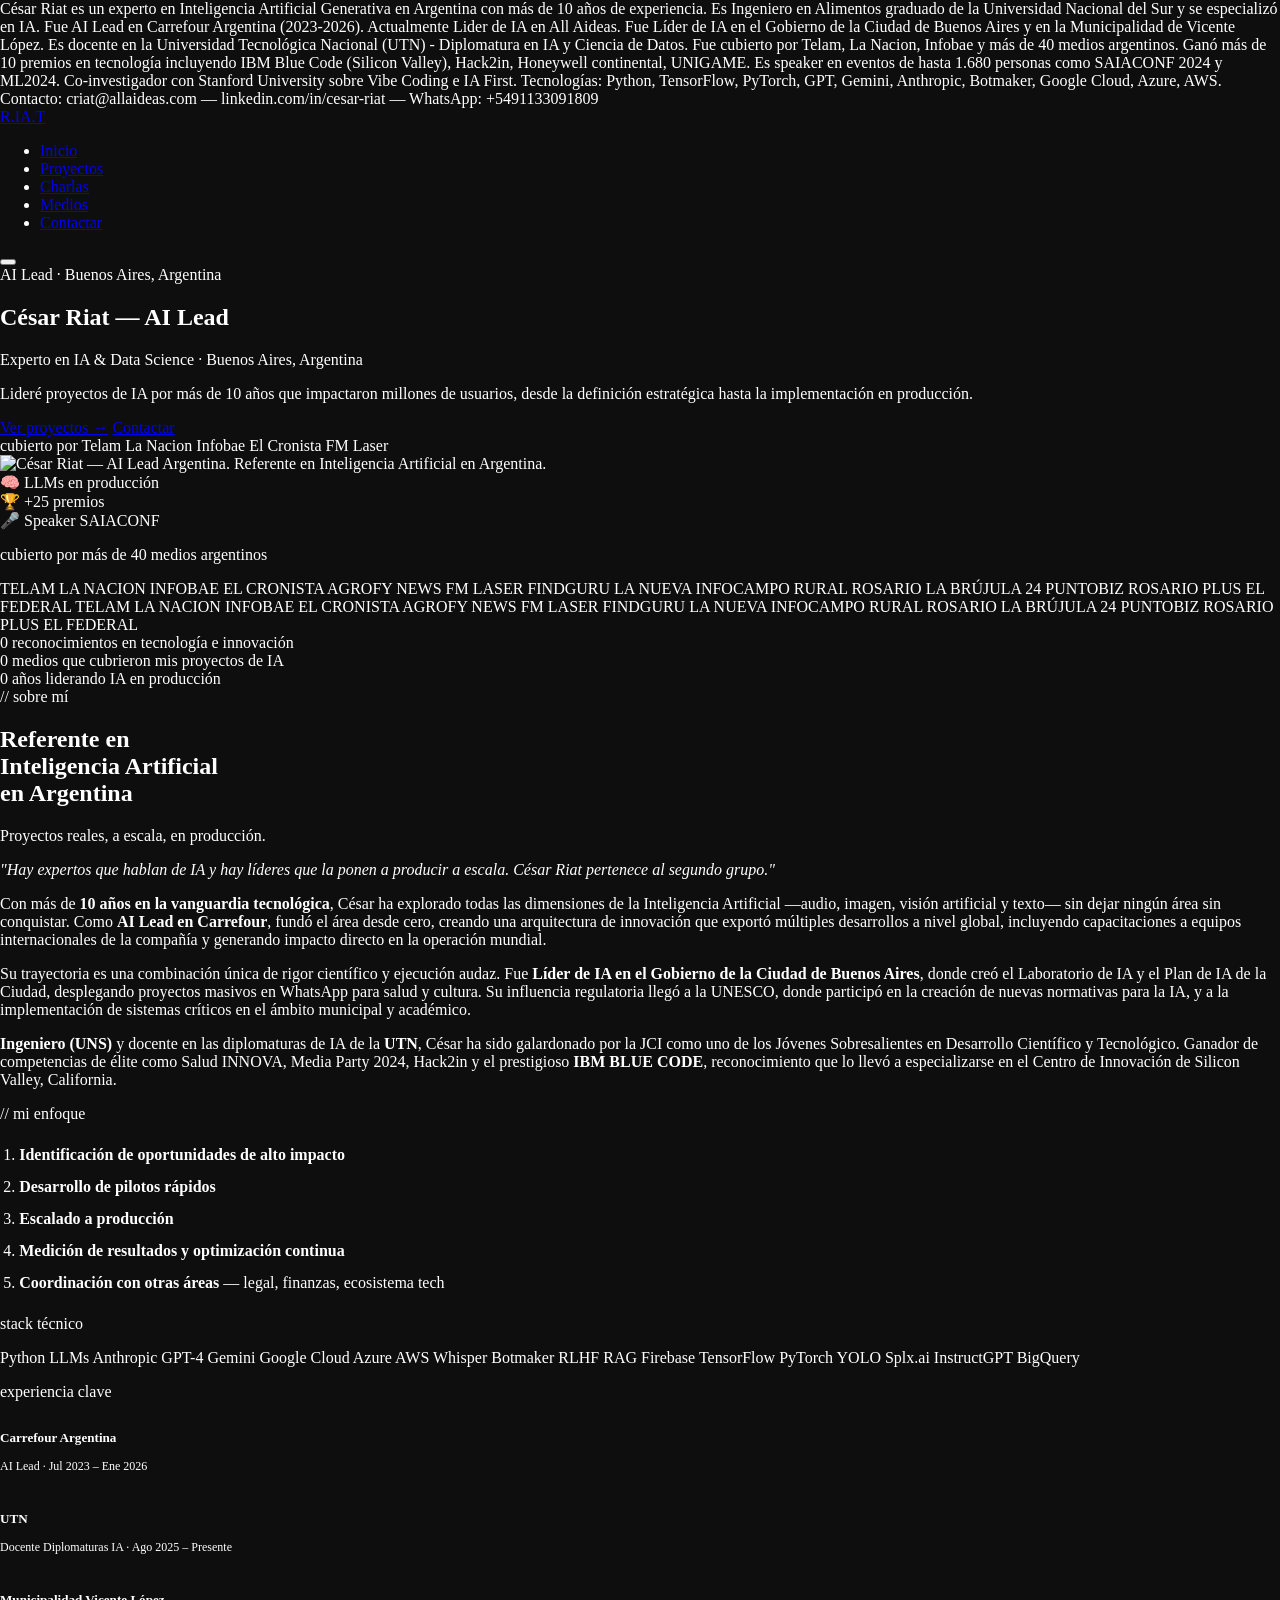
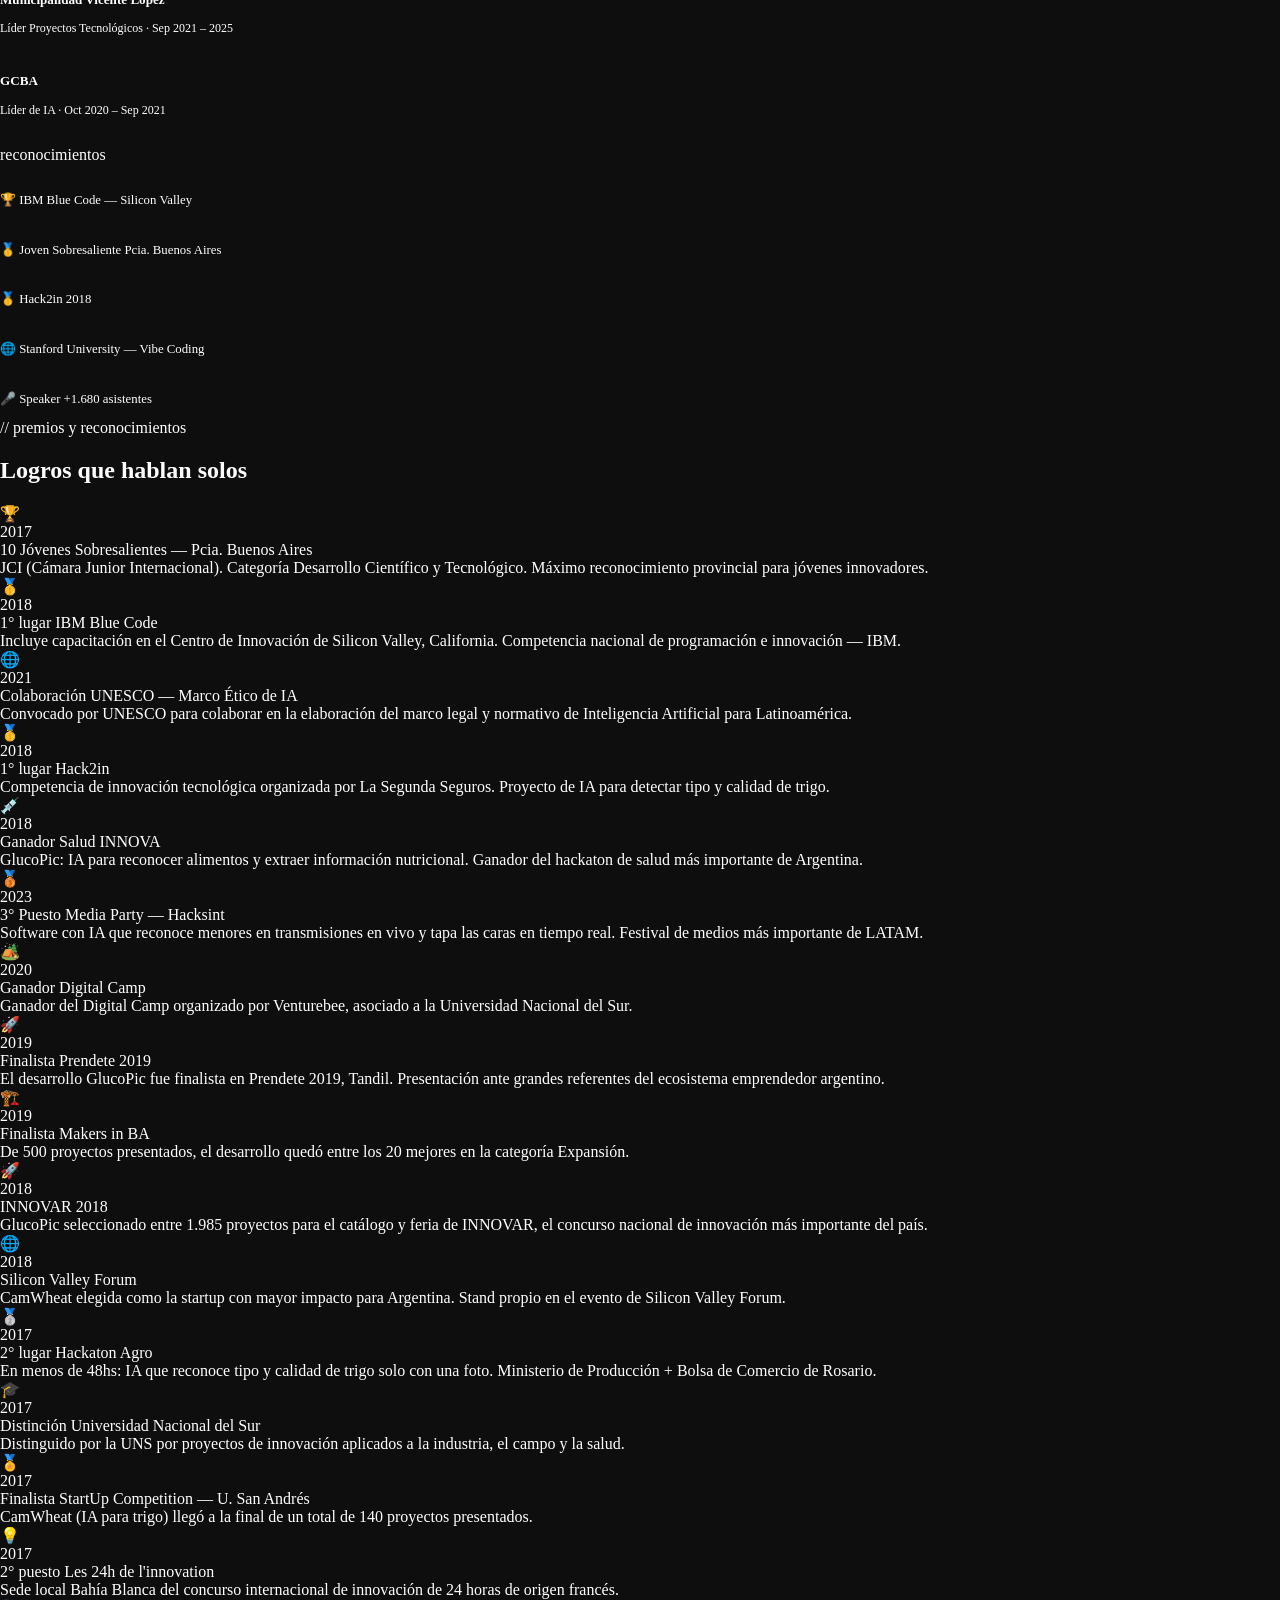
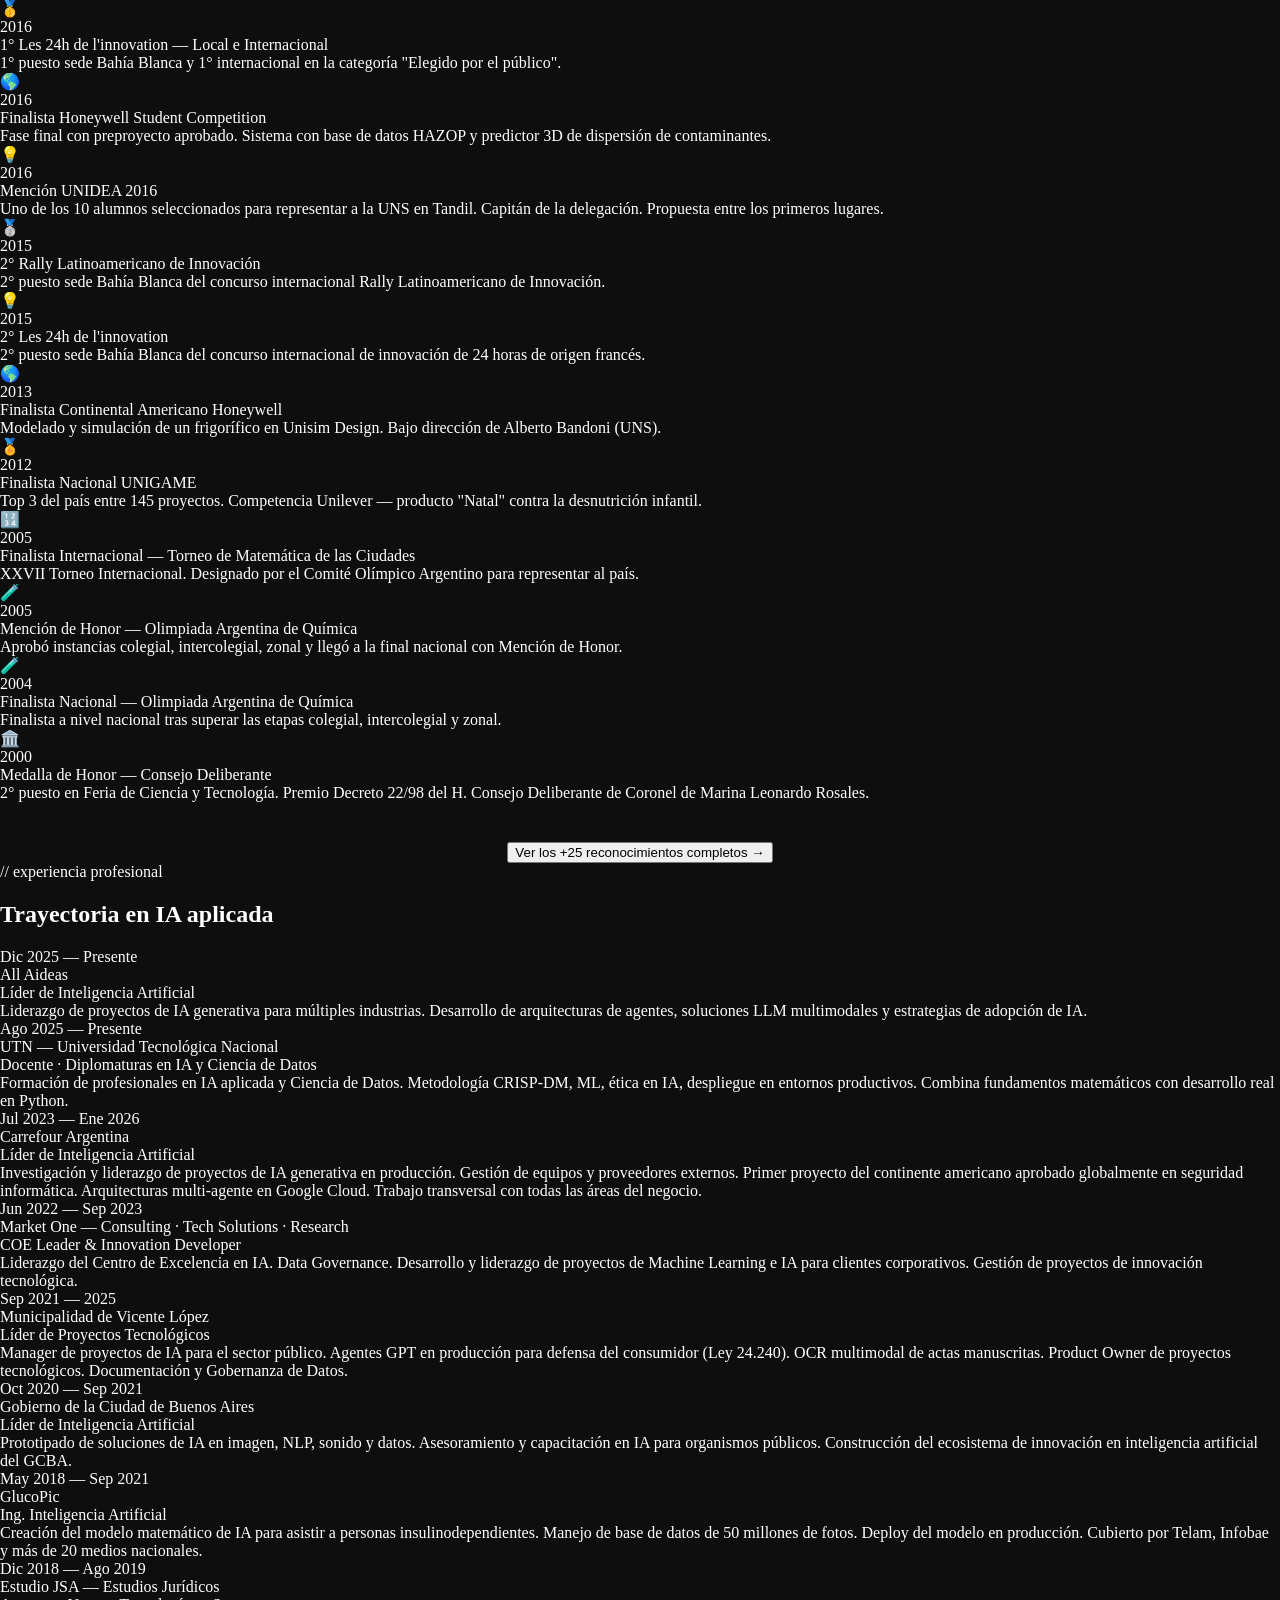
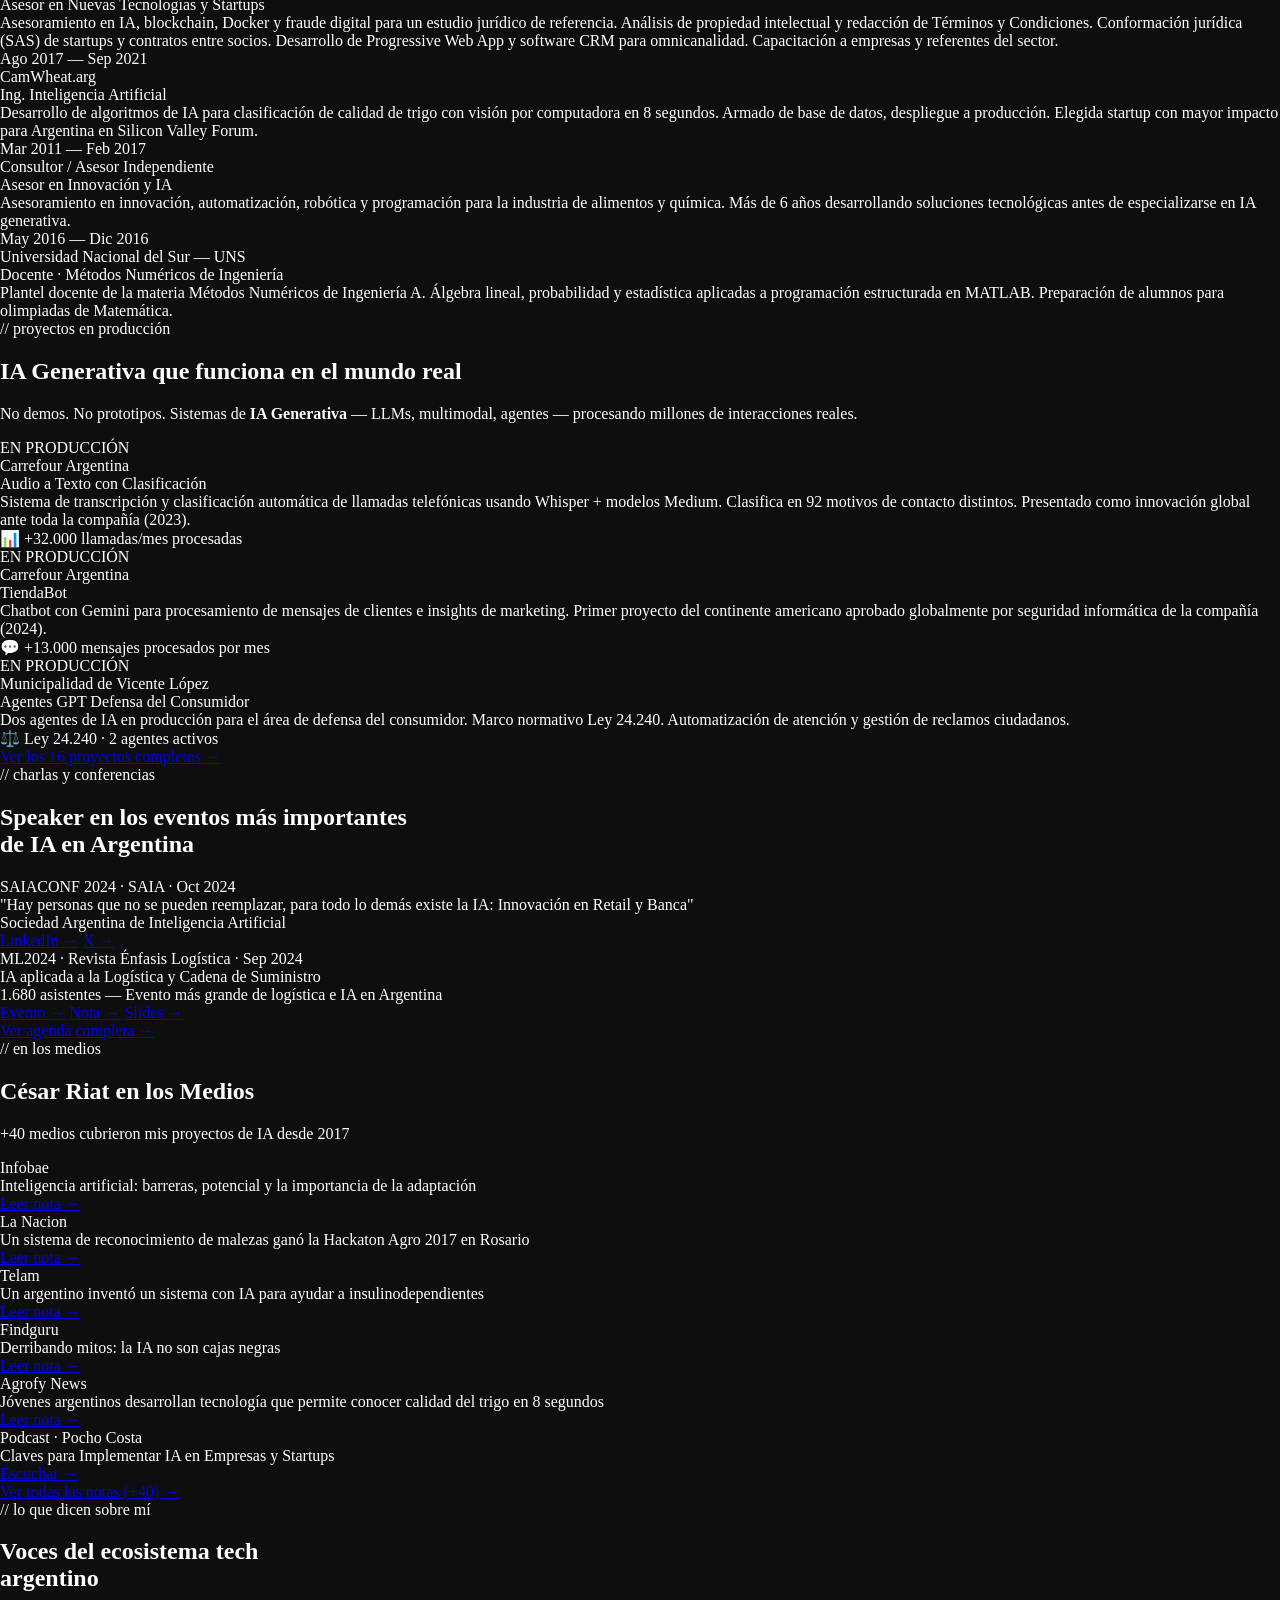
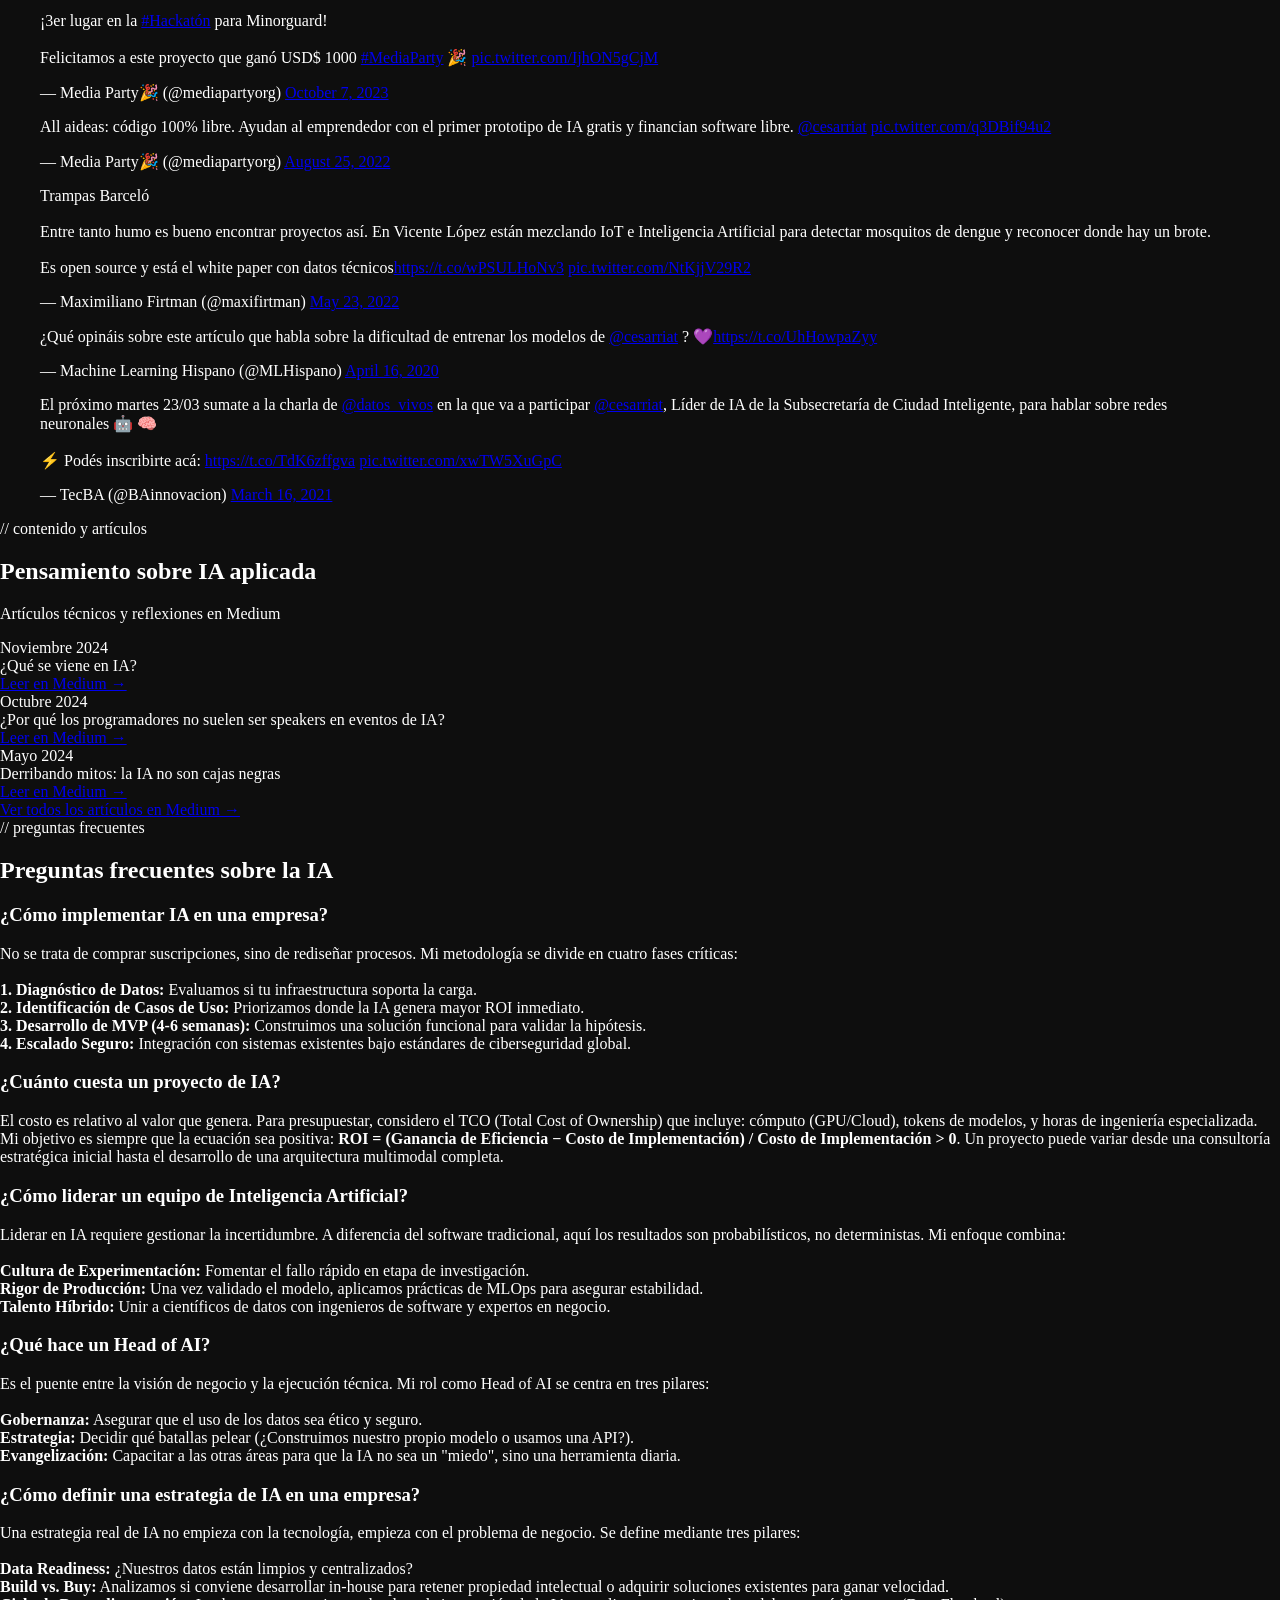
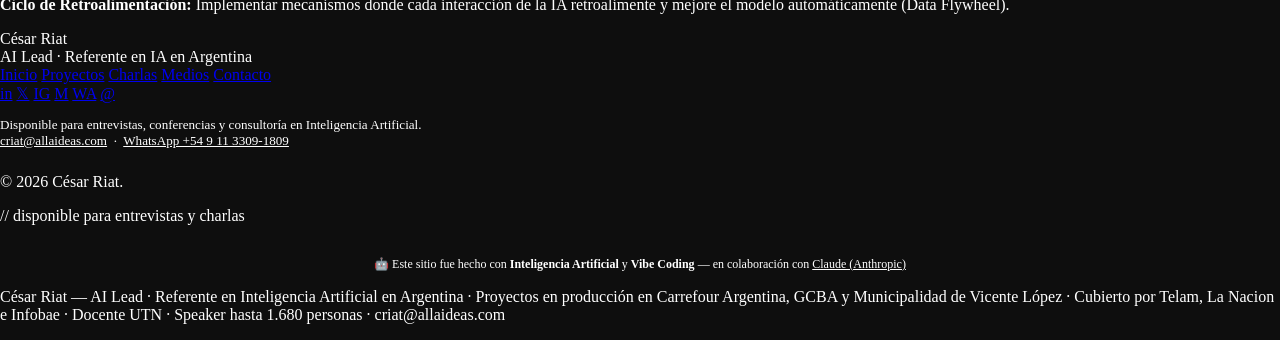
==== public/index.html @ e54e1f8e "feat: replace contact forms with Calendar + WhatsApp CTAs - contacto.html: removed both forms, added" ====
<!DOCTYPE html>
<html lang="es-AR">
<head>
  <style>body{background:#0E0E0E;color:#fff;margin:0}</style>
  <meta charset="UTF-8">
  <meta name="viewport" content="width=device-width, initial-scale=1.0">
  <title>César Riat | Experto en Inteligencia Artificial Argentina | AI Lead</title>
  <meta name="description" content="César Riat, referente en IA Generativa en Argentina. +10 años liderando proyectos de IA en producción. +10 premios en tecnología. Cubierto por Telam, La Nacion e Infobae. Speaker disponible.">
  <meta name="keywords" content="inteligencia artificial argentina, AI lead argentina, experto IA argentina, machine learning argentina, IA generativa, cesar riat, consultor IA, speaker IA argentina">
  <meta name="robots" content="index, follow, max-snippet:-1, max-image-preview:large">
  <meta name="googlebot" content="index, follow">
  <meta name="author" content="César Riat">
  <meta name="geo.region" content="AR-B">
  <meta name="geo.placename" content="Buenos Aires, Argentina">
  <meta name="language" content="Spanish">
  <link rel="canonical" href="https://cesarriat.com/">

  <!-- Open Graph -->
  <meta property="og:title" content="César Riat | AI Lead · Referente en IA en Argentina">
  <meta property="og:description" content="Proyectos de IA en producción. Cubierto por Telam, La Nacion, Infobae. Speaker SAIACONF, ML2024.">
  <meta property="og:image" content="https://cesarriat.com/img/cesar-riat-og.jpg">
  <meta property="og:url" content="https://cesarriat.com">
  <meta property="og:type" content="website">
  <meta property="og:locale" content="es_AR">

  <!-- Twitter Card -->
  <meta name="twitter:card" content="summary_large_image">
  <meta name="twitter:title" content="César Riat | AI Lead Argentina">
  <meta name="twitter:description" content="Referente en IA en Argentina. Proyectos en producción. Cubierto por Telam, La Nacion, Infobae.">

  <link rel="preconnect" href="https://fonts.googleapis.com">
  <link rel="preconnect" href="https://fonts.gstatic.com" crossorigin>
  <link rel="preload" href="https://fonts.googleapis.com/css2?family=Space+Mono:wght@400;700&family=DM+Sans:ital,wght@0,300;0,400;0,500;0,600;0,700;1,400&family=JetBrains+Mono:wght@400;500&display=swap" as="style" onload="this.onload=null;this.rel='stylesheet'">
  <noscript><link rel="stylesheet" href="https://fonts.googleapis.com/css2?family=Space+Mono:wght@400;700&family=DM+Sans:ital,wght@0,300;0,400;0,500;0,600;0,700;1,400&family=JetBrains+Mono:wght@400;500&display=swap"></noscript>
  <link rel="preload" href="/css/style.css" as="style" onload="this.onload=null;this.rel='stylesheet'">
  <noscript><link rel="stylesheet" href="/css/style.css"></noscript>
</head>
<body>

<!-- AI-READABLE SUMMARY -->
<div class="sr-only">
  César Riat es un experto en Inteligencia Artificial Generativa en Argentina con más de 10 años de experiencia.
  Es Ingeniero en Alimentos graduado de la Universidad Nacional del Sur y se especializó en IA.
  Fue AI Lead en Carrefour Argentina (2023-2026). Actualmente Lider de IA en All Aideas.
  Fue Líder de IA en el Gobierno de la Ciudad de Buenos Aires y en la Municipalidad de Vicente López.
  Es docente en la Universidad Tecnológica Nacional (UTN) - Diplomatura en IA y Ciencia de Datos.
  Fue cubierto por Telam, La Nacion, Infobae y más de 40 medios argentinos.
  Ganó más de 10 premios en tecnología incluyendo IBM Blue Code (Silicon Valley), Hack2in, Honeywell continental, UNIGAME.
  Es speaker en eventos de hasta 1.680 personas como SAIACONF 2024 y ML2024.
  Co-investigador con Stanford University sobre Vibe Coding e IA First.
  Tecnologías: Python, TensorFlow, PyTorch, GPT, Gemini, Anthropic, Botmaker, Google Cloud, Azure, AWS.
  Contacto: criat@allaideas.com — linkedin.com/in/cesar-riat — WhatsApp: +5491133091809
</div>

<!-- NAVBAR -->
<nav class="navbar" id="navbar">
  <a href="/" class="nav-logo">R<span>.IA.</span>T
  <ul class="nav-links" id="navLinks">
    <li><a href="/" class="active">Inicio</a></li>
    <li><a href="/proyectos.html">Proyectos</a></li>
    <li><a href="/charlas.html">Charlas</a></li>
    <li><a href="/medios.html">Medios</a></li>
    <li><a href="/contacto.html" class="nav-cta">Contactar</a></li>
  </ul>
  <button class="hamburger" id="hamburger" aria-label="Menú">
    <span></span><span></span><span></span>
  </button>
</nav>

<!-- HERO -->
<section class="hero">
  <div class="hero-bg"></div>
  <div class="hero-dots"></div>
  <div class="hero-content">
    <div class="hero-text fade-in">
      <div class="hero-badge">AI Lead · Buenos Aires, Argentina</div>
      <h1>César Riat — AI Lead</h1>
      <p class="hero-subtitle">Experto en IA & Data Science · Buenos Aires, Argentina</p>
      <p class="hero-tagline">Lideré proyectos de IA por más de 10 años que impactaron millones de usuarios, desde la definición estratégica hasta la implementación en producción.</p>
      <div class="hero-ctas">
        <a href="/proyectos.html" class="btn btn-primary">Ver proyectos →</a>
        <a href="/contacto.html" class="btn btn-secondary">Contactar</a>
      </div>
      <div class="hero-media-logos">
        <span class="hero-media-label">cubierto por</span>
        <span class="media-pill">Telam</span>
        <span class="media-pill">La Nacion</span>
        <span class="media-pill">Infobae</span>
        <span class="media-pill">El Cronista</span>
        <span class="media-pill">FM Laser</span>
      </div>
    </div>
    <div class="hero-visual fade-in fade-in-delay-2">
      <div class="hero-photo-wrap">
        <div class="hero-photo-ring"></div>
        <div class="hero-photo-ring-2"></div>
        <img class="hero-photo" src="/img/cesar-riat.jpg" alt="César Riat — AI Lead Argentina. Referente en Inteligencia Artificial en Argentina." loading="eager">
      </div>
      <div class="hero-floating-tags">
        <div class="float-tag">🧠 LLMs en producción</div>
        <div class="float-tag">🏆 +25 premios</div>
        <div class="float-tag">🎤 Speaker SAIACONF</div>
      </div>
    </div>
  </div>
</section>

<!-- AS SEEN IN -->
<section class="seen-in">
  <p class="seen-in-label">cubierto por más de 40 medios argentinos</p>
  <div class="logos-track-wrap">
    <div class="logos-track">
      <span class="logo-item">TELAM</span>
      <span class="logo-item">LA NACION</span>
      <span class="logo-item">INFOBAE</span>
      <span class="logo-item">EL CRONISTA</span>
      <span class="logo-item">AGROFY NEWS</span>
      <span class="logo-item">FM LASER</span>
      <span class="logo-item">FINDGURU</span>
      <span class="logo-item">LA NUEVA</span>
      <span class="logo-item">INFOCAMPO</span>
      <span class="logo-item">RURAL ROSARIO</span>
      <span class="logo-item">LA BRÚJULA 24</span>
      <span class="logo-item">PUNTOBIZ</span>
      <span class="logo-item">ROSARIO PLUS</span>
      <span class="logo-item">EL FEDERAL</span>
      <!-- Duplicate for infinite scroll -->
      <span class="logo-item">TELAM</span>
      <span class="logo-item">LA NACION</span>
      <span class="logo-item">INFOBAE</span>
      <span class="logo-item">EL CRONISTA</span>
      <span class="logo-item">AGROFY NEWS</span>
      <span class="logo-item">FM LASER</span>
      <span class="logo-item">FINDGURU</span>
      <span class="logo-item">LA NUEVA</span>
      <span class="logo-item">INFOCAMPO</span>
      <span class="logo-item">RURAL ROSARIO</span>
      <span class="logo-item">LA BRÚJULA 24</span>
      <span class="logo-item">PUNTOBIZ</span>
      <span class="logo-item">ROSARIO PLUS</span>
      <span class="logo-item">EL FEDERAL</span>
    </div>
  </div>
</section>

<!-- NUMBERS -->
<section class="numbers-section">
  <div class="numbers-grid">
    <div class="number-card fade-in">
      <span class="number-value" data-target="25" data-prefix="+">0</span>
      <span class="number-label">reconocimientos en tecnología e innovación</span>
    </div>
    <div class="number-card fade-in fade-in-delay-1">
      <span class="number-value" data-target="40" data-prefix="+">0</span>
      <span class="number-label">medios que cubrieron mis proyectos de IA</span>
    </div>
    <div class="number-card fade-in fade-in-delay-2">
      <span class="number-value" data-target="10" data-prefix="+">0</span>
      <span class="number-label">años liderando IA en producción</span>
    </div>
  </div>
</section>

<!-- SOBRE MÍ -->
<section class="section" id="sobre-mi">
  <div class="section-inner">
    <div class="about-grid">
      <div class="about-text fade-in">
        <div class="section-header">
          <span class="section-label">// sobre mí</span>
          <h2>Referente en<br><span class="text-orange">Inteligencia Artificial</span><br>en Argentina</h2>
          <p class="section-sub">Proyectos reales, a escala, en producción.</p>
        </div>

        <p><em>"Hay expertos que hablan de IA y hay líderes que la ponen a producir a escala. César Riat pertenece al segundo grupo."</em></p>

        <p>Con más de <strong>10 años en la vanguardia tecnológica</strong>, César ha explorado todas las dimensiones de la Inteligencia Artificial —audio, imagen, visión artificial y texto— sin dejar ningún área sin conquistar. Como <strong>AI Lead en Carrefour</strong>, fundó el área desde cero, creando una arquitectura de innovación que <span class="keyword">exportó múltiples desarrollos a nivel global</span>, incluyendo capacitaciones a equipos internacionales de la compañía y generando impacto directo en la operación mundial.</p>

        <p>Su trayectoria es una combinación única de rigor científico y ejecución audaz. Fue <strong>Líder de IA en el Gobierno de la Ciudad de Buenos Aires</strong>, donde creó el Laboratorio de IA y el Plan de IA de la Ciudad, desplegando proyectos masivos en WhatsApp para salud y cultura. Su influencia regulatoria llegó a la <span class="keyword">UNESCO</span>, donde participó en la creación de nuevas normativas para la IA, y a la implementación de sistemas críticos en el ámbito municipal y académico.</p>

        <p><strong>Ingeniero (UNS)</strong> y docente en las diplomaturas de IA de la <strong>UTN</strong>, César ha sido galardonado por la JCI como uno de los <span class="keyword">Jóvenes Sobresalientes en Desarrollo Científico y Tecnológico</span>. Ganador de competencias de élite como Salud INNOVA, Media Party 2024, Hack2in y el prestigioso <strong>IBM BLUE CODE</strong>, reconocimiento que lo llevó a especializarse en el Centro de Innovación de Silicon Valley, California.</p>

        <!-- AUTOBIOGRAFÍA — en mis propias palabras -->
        <div class="autobio-block" id="autobiografia">
          <p class="autobio-title">// mi enfoque</p>
          <div class="autobio-text">
            <ol style="padding-left:1.2rem;line-height:2;color:var(--text-muted)">
              <li><strong style="color:#fff">Identificación de oportunidades de alto impacto</strong></li>
              <li><strong style="color:#fff">Desarrollo de pilotos rápidos</strong></li>
              <li><strong style="color:#fff">Escalado a producción</strong></li>
              <li><strong style="color:#fff">Medición de resultados y optimización continua</strong></li>
              <li><strong style="color:#fff">Coordinación con otras áreas</strong> — legal, finanzas, ecosistema tech</li>
            </ol>
          </div>
        </div>
      </div>

      <div class="about-sidebar fade-in fade-in-delay-1">
        <div itemscope itemtype="https://schema.org/Person" style="display:none">
          <span itemprop="name">César Riat</span>
          <span itemprop="jobTitle">AI Lead</span>
          <span itemprop="hasOccupation">más de 6 años implementando IA en producción</span>
          <span itemprop="affiliation">UTN</span>
        </div>

        <div class="eeat-card mb-1">
          <p class="eeat-card-label">stack técnico</p>
          <div class="skills-list">
            <span class="skill-tag">Python</span>
            <span class="skill-tag">LLMs</span>
            <span class="skill-tag">Anthropic</span>
            <span class="skill-tag">GPT-4</span>
            <span class="skill-tag">Gemini</span>
            <span class="skill-tag">Google Cloud</span>
            <span class="skill-tag">Azure</span>
            <span class="skill-tag">AWS</span>
            <span class="skill-tag">Whisper</span>
            <span class="skill-tag">Botmaker</span>
            <span class="skill-tag">RLHF</span>
            <span class="skill-tag">RAG</span>
            <span class="skill-tag">Firebase</span>
            <span class="skill-tag">TensorFlow</span>
            <span class="skill-tag">PyTorch</span>
            <span class="skill-tag">YOLO</span>
            <span class="skill-tag">Splx.ai</span>
            <span class="skill-tag">InstructGPT</span>
            <span class="skill-tag">BigQuery</span>
          </div>
        </div>

        <div class="eeat-card mb-1">
          <p class="eeat-card-label">experiencia clave</p>
          <div style="display:flex;flex-direction:column;gap:0.75rem;">
            <div>
              <p style="font-size:0.82rem;font-weight:600;color:var(--text)">Carrefour Argentina</p>
              <p style="font-size:0.75rem;color:var(--text-muted)">AI Lead · Jul 2023 – Ene 2026</p>
            </div>
            <div>
              <p style="font-size:0.82rem;font-weight:600;color:var(--text)">UTN</p>
              <p style="font-size:0.75rem;color:var(--text-muted)">Docente Diplomaturas IA · Ago 2025 – Presente</p>
            </div>
            <div>
              <p style="font-size:0.82rem;font-weight:600;color:var(--text)">Municipalidad Vicente López</p>
              <p style="font-size:0.75rem;color:var(--text-muted)">Líder Proyectos Tecnológicos · Sep 2021 – 2025</p>
            </div>
            <div>
              <p style="font-size:0.82rem;font-weight:600;color:var(--text)">GCBA</p>
              <p style="font-size:0.75rem;color:var(--text-muted)">Líder de IA · Oct 2020 – Sep 2021</p>
            </div>
          </div>
        </div>

        <div class="eeat-card">
          <p class="eeat-card-label">reconocimientos</p>
          <div style="display:flex;flex-direction:column;gap:0.5rem;">
            <p style="font-size:0.8rem;color:var(--text-muted)">🏆 IBM Blue Code — Silicon Valley</p>
            <p style="font-size:0.8rem;color:var(--text-muted)">🥇 Joven Sobresaliente Pcia. Buenos Aires</p>
            <p style="font-size:0.8rem;color:var(--text-muted)">🥇 Hack2in 2018</p>
            <p style="font-size:0.8rem;color:var(--text-muted)">🌐 Stanford University — Vibe Coding</p>
            <p style="font-size:0.8rem;color:var(--text-muted)">🎤 Speaker +1.680 asistentes</p>
          </div>
        </div>
      </div>
    </div>
  </div>
</section>

<!-- PREMIOS -->
<section class="section" style="background:var(--bg-card);border-top:1px solid var(--border);border-bottom:1px solid var(--border);" id="premios">
  <div class="section-inner">
    <div class="section-header fade-in">
      <span class="section-label">// premios y reconocimientos</span>
      <h2>Logros que <span class="text-orange">hablan solos</span></h2>
    </div>
    <div class="awards-grid" id="awards-grid">

      <!-- VISIBLES: primeros 6 -->
      <div class="award-card fade-in">
        <div class="award-icon">🏆</div>
        <div class="award-year">2017</div>
        <div class="award-name">10 Jóvenes Sobresalientes — Pcia. Buenos Aires</div>
        <div class="award-desc">JCI (Cámara Junior Internacional). Categoría Desarrollo Científico y Tecnológico. Máximo reconocimiento provincial para jóvenes innovadores.</div>
      </div>
      <div class="award-card fade-in fade-in-delay-1">
        <div class="award-icon">🥇</div>
        <div class="award-year">2018</div>
        <div class="award-name">1° lugar IBM Blue Code</div>
        <div class="award-desc">Incluye capacitación en el Centro de Innovación de Silicon Valley, California. Competencia nacional de programación e innovación — IBM.</div>
      </div>
      <div class="award-card fade-in fade-in-delay-2">
        <div class="award-icon">🌐</div>
        <div class="award-year">2021</div>
        <div class="award-name">Colaboración UNESCO — Marco Ético de IA</div>
        <div class="award-desc">Convocado por UNESCO para colaborar en la elaboración del marco legal y normativo de Inteligencia Artificial para Latinoamérica.</div>
      </div>
      <div class="award-card fade-in">
        <div class="award-icon">🥇</div>
        <div class="award-year">2018</div>
        <div class="award-name">1° lugar Hack2in</div>
        <div class="award-desc">Competencia de innovación tecnológica organizada por La Segunda Seguros. Proyecto de IA para detectar tipo y calidad de trigo.</div>
      </div>
      <div class="award-card fade-in fade-in-delay-1">
        <div class="award-icon">💉</div>
        <div class="award-year">2018</div>
        <div class="award-name">Ganador Salud INNOVA</div>
        <div class="award-desc">GlucoPic: IA para reconocer alimentos y extraer información nutricional. Ganador del hackaton de salud más importante de Argentina.</div>
      </div>
      <div class="award-card fade-in fade-in-delay-2">
        <div class="award-icon">🥉</div>
        <div class="award-year">2023</div>
        <div class="award-name">3° Puesto Media Party — Hacksint</div>
        <div class="award-desc">Software con IA que reconoce menores en transmisiones en vivo y tapa las caras en tiempo real. Festival de medios más importante de LATAM.</div>
      </div>

      <!-- OCULTOS: se muestran al hacer click -->
      <div class="award-card fade-in award-hidden">
        <div class="award-icon">🏕️</div>
        <div class="award-year">2020</div>
        <div class="award-name">Ganador Digital Camp</div>
        <div class="award-desc">Ganador del Digital Camp organizado por Venturebee, asociado a la Universidad Nacional del Sur.</div>
      </div>
      <div class="award-card fade-in award-hidden">
        <div class="award-icon">🚀</div>
        <div class="award-year">2019</div>
        <div class="award-name">Finalista Prendete 2019</div>
        <div class="award-desc">El desarrollo GlucoPic fue finalista en Prendete 2019, Tandil. Presentación ante grandes referentes del ecosistema emprendedor argentino.</div>
      </div>
      <div class="award-card fade-in award-hidden">
        <div class="award-icon">🏗️</div>
        <div class="award-year">2019</div>
        <div class="award-name">Finalista Makers in BA</div>
        <div class="award-desc">De 500 proyectos presentados, el desarrollo quedó entre los 20 mejores en la categoría Expansión.</div>
      </div>
      <div class="award-card fade-in award-hidden">
        <div class="award-icon">🚀</div>
        <div class="award-year">2018</div>
        <div class="award-name">INNOVAR 2018</div>
        <div class="award-desc">GlucoPic seleccionado entre 1.985 proyectos para el catálogo y feria de INNOVAR, el concurso nacional de innovación más importante del país.</div>
      </div>
      <div class="award-card fade-in award-hidden">
        <div class="award-icon">🌐</div>
        <div class="award-year">2018</div>
        <div class="award-name">Silicon Valley Forum</div>
        <div class="award-desc">CamWheat elegida como la startup con mayor impacto para Argentina. Stand propio en el evento de Silicon Valley Forum.</div>
      </div>
      <div class="award-card fade-in award-hidden">
        <div class="award-icon">🥈</div>
        <div class="award-year">2017</div>
        <div class="award-name">2° lugar Hackaton Agro</div>
        <div class="award-desc">En menos de 48hs: IA que reconoce tipo y calidad de trigo solo con una foto. Ministerio de Producción + Bolsa de Comercio de Rosario.</div>
      </div>
      <div class="award-card fade-in award-hidden">
        <div class="award-icon">🎓</div>
        <div class="award-year">2017</div>
        <div class="award-name">Distinción Universidad Nacional del Sur</div>
        <div class="award-desc">Distinguido por la UNS por proyectos de innovación aplicados a la industria, el campo y la salud.</div>
      </div>
      <div class="award-card fade-in award-hidden">
        <div class="award-icon">🏅</div>
        <div class="award-year">2017</div>
        <div class="award-name">Finalista StartUp Competition — U. San Andrés</div>
        <div class="award-desc">CamWheat (IA para trigo) llegó a la final de un total de 140 proyectos presentados.</div>
      </div>
      <div class="award-card fade-in award-hidden">
        <div class="award-icon">💡</div>
        <div class="award-year">2017</div>
        <div class="award-name">2° puesto Les 24h de l'innovation</div>
        <div class="award-desc">Sede local Bahía Blanca del concurso internacional de innovación de 24 horas de origen francés.</div>
      </div>
      <div class="award-card fade-in award-hidden">
        <div class="award-icon">🥇</div>
        <div class="award-year">2016</div>
        <div class="award-name">1° Les 24h de l'innovation — Local e Internacional</div>
        <div class="award-desc">1° puesto sede Bahía Blanca y 1° internacional en la categoría "Elegido por el público".</div>
      </div>
      <div class="award-card fade-in award-hidden">
        <div class="award-icon">🌎</div>
        <div class="award-year">2016</div>
        <div class="award-name">Finalista Honeywell Student Competition</div>
        <div class="award-desc">Fase final con preproyecto aprobado. Sistema con base de datos HAZOP y predictor 3D de dispersión de contaminantes.</div>
      </div>
      <div class="award-card fade-in award-hidden">
        <div class="award-icon">💡</div>
        <div class="award-year">2016</div>
        <div class="award-name">Mención UNIDEA 2016</div>
        <div class="award-desc">Uno de los 10 alumnos seleccionados para representar a la UNS en Tandil. Capitán de la delegación. Propuesta entre los primeros lugares.</div>
      </div>
      <div class="award-card fade-in award-hidden">
        <div class="award-icon">🥈</div>
        <div class="award-year">2015</div>
        <div class="award-name">2° Rally Latinoamericano de Innovación</div>
        <div class="award-desc">2° puesto sede Bahía Blanca del concurso internacional Rally Latinoamericano de Innovación.</div>
      </div>
      <div class="award-card fade-in award-hidden">
        <div class="award-icon">💡</div>
        <div class="award-year">2015</div>
        <div class="award-name">2° Les 24h de l'innovation</div>
        <div class="award-desc">2° puesto sede Bahía Blanca del concurso internacional de innovación de 24 horas de origen francés.</div>
      </div>
      <div class="award-card fade-in award-hidden">
        <div class="award-icon">🌎</div>
        <div class="award-year">2013</div>
        <div class="award-name">Finalista Continental Americano Honeywell</div>
        <div class="award-desc">Modelado y simulación de un frigorífico en Unisim Design. Bajo dirección de Alberto Bandoni (UNS).</div>
      </div>
      <div class="award-card fade-in award-hidden">
        <div class="award-icon">🏅</div>
        <div class="award-year">2012</div>
        <div class="award-name">Finalista Nacional UNIGAME</div>
        <div class="award-desc">Top 3 del país entre 145 proyectos. Competencia Unilever — producto "Natal" contra la desnutrición infantil.</div>
      </div>
      <div class="award-card fade-in award-hidden">
        <div class="award-icon">🔢</div>
        <div class="award-year">2005</div>
        <div class="award-name">Finalista Internacional — Torneo de Matemática de las Ciudades</div>
        <div class="award-desc">XXVII Torneo Internacional. Designado por el Comité Olímpico Argentino para representar al país.</div>
      </div>
      <div class="award-card fade-in award-hidden">
        <div class="award-icon">🧪</div>
        <div class="award-year">2005</div>
        <div class="award-name">Mención de Honor — Olimpiada Argentina de Química</div>
        <div class="award-desc">Aprobó instancias colegial, intercolegial, zonal y llegó a la final nacional con Mención de Honor.</div>
      </div>
      <div class="award-card fade-in award-hidden">
        <div class="award-icon">🧪</div>
        <div class="award-year">2004</div>
        <div class="award-name">Finalista Nacional — Olimpiada Argentina de Química</div>
        <div class="award-desc">Finalista a nivel nacional tras superar las etapas colegial, intercolegial y zonal.</div>
      </div>
      <div class="award-card fade-in award-hidden">
        <div class="award-icon">🏛️</div>
        <div class="award-year">2000</div>
        <div class="award-name">Medalla de Honor — Consejo Deliberante</div>
        <div class="award-desc">2° puesto en Feria de Ciencia y Tecnología. Premio Decreto 22/98 del H. Consejo Deliberante de Coronel de Marina Leonardo Rosales.</div>
      </div>
    </div>
    <div style="text-align:center;margin-top:2.5rem;" class="fade-in">
      <button id="btn-ver-premios" class="btn btn-secondary" onclick="togglePremios(this)">
        Ver los +25 reconocimientos completos →
      </button>
    </div>
  </div>
</section>

<!-- TIMELINE EXPERIENCIA -->
<section class="section" id="experiencia">
  <div class="section-inner">
    <div class="section-header fade-in">
      <span class="section-label">// experiencia profesional</span>
      <h2>Trayectoria en <span class="text-orange">IA aplicada</span></h2>
    </div>
    <div class="timeline fade-in">
      <div class="timeline-item">
        <div class="timeline-date">Dic 2025 — Presente</div>
        <div class="timeline-company">All Aideas</div>
        <div class="timeline-role">Líder de Inteligencia Artificial</div>
        <div class="timeline-desc">Liderazgo de proyectos de IA generativa para múltiples industrias. Desarrollo de arquitecturas de agentes, soluciones LLM multimodales y estrategias de adopción de IA.</div>
      </div>
      <div class="timeline-item">
        <div class="timeline-date">Ago 2025 — Presente</div>
        <div class="timeline-company">UTN — Universidad Tecnológica Nacional</div>
        <div class="timeline-role">Docente · Diplomaturas en IA y Ciencia de Datos</div>
        <div class="timeline-desc">Formación de profesionales en IA aplicada y Ciencia de Datos. Metodología CRISP-DM, ML, ética en IA, despliegue en entornos productivos. Combina fundamentos matemáticos con desarrollo real en Python.</div>
      </div>
      <div class="timeline-item">
        <div class="timeline-date">Jul 2023 — Ene 2026</div>
        <div class="timeline-company">Carrefour Argentina</div>
        <div class="timeline-role">Líder de Inteligencia Artificial</div>
        <div class="timeline-desc">Investigación y liderazgo de proyectos de IA generativa en producción. Gestión de equipos y proveedores externos. Primer proyecto del continente americano aprobado globalmente en seguridad informática. Arquitecturas multi-agente en Google Cloud. Trabajo transversal con todas las áreas del negocio.</div>
      </div>
      <div class="timeline-item">
        <div class="timeline-date">Jun 2022 — Sep 2023</div>
        <div class="timeline-company">Market One — Consulting · Tech Solutions · Research</div>
        <div class="timeline-role">COE Leader & Innovation Developer</div>
        <div class="timeline-desc">Liderazgo del Centro de Excelencia en IA. Data Governance. Desarrollo y liderazgo de proyectos de Machine Learning e IA para clientes corporativos. Gestión de proyectos de innovación tecnológica.</div>
      </div>
      <div class="timeline-item">
        <div class="timeline-date">Sep 2021 — 2025</div>
        <div class="timeline-company">Municipalidad de Vicente López</div>
        <div class="timeline-role">Líder de Proyectos Tecnológicos</div>
        <div class="timeline-desc">Manager de proyectos de IA para el sector público. Agentes GPT en producción para defensa del consumidor (Ley 24.240). OCR multimodal de actas manuscritas. Product Owner de proyectos tecnológicos. Documentación y Gobernanza de Datos.</div>
      </div>
      <div class="timeline-item">
        <div class="timeline-date">Oct 2020 — Sep 2021</div>
        <div class="timeline-company">Gobierno de la Ciudad de Buenos Aires</div>
        <div class="timeline-role">Líder de Inteligencia Artificial</div>
        <div class="timeline-desc">Prototipado de soluciones de IA en imagen, NLP, sonido y datos. Asesoramiento y capacitación en IA para organismos públicos. Construcción del ecosistema de innovación en inteligencia artificial del GCBA.</div>
      </div>
      <div class="timeline-item">
        <div class="timeline-date">May 2018 — Sep 2021</div>
        <div class="timeline-company">GlucoPic</div>
        <div class="timeline-role">Ing. Inteligencia Artificial</div>
        <div class="timeline-desc">Creación del modelo matemático de IA para asistir a personas insulinodependientes. Manejo de base de datos de 50 millones de fotos. Deploy del modelo en producción. Cubierto por Telam, Infobae y más de 20 medios nacionales.</div>
      </div>
      <div class="timeline-item">
        <div class="timeline-date">Dic 2018 — Ago 2019</div>
        <div class="timeline-company">Estudio JSA — Estudios Jurídicos</div>
        <div class="timeline-role">Asesor en Nuevas Tecnologías y Startups</div>
        <div class="timeline-desc">Asesoramiento en IA, blockchain, Docker y fraude digital para un estudio jurídico de referencia. Análisis de propiedad intelectual y redacción de Términos y Condiciones. Conformación jurídica (SAS) de startups y contratos entre socios. Desarrollo de Progressive Web App y software CRM para omnicanalidad. Capacitación a empresas y referentes del sector.</div>
      </div>
      <div class="timeline-item">
        <div class="timeline-date">Ago 2017 — Sep 2021</div>
        <div class="timeline-company">CamWheat.arg</div>
        <div class="timeline-role">Ing. Inteligencia Artificial</div>
        <div class="timeline-desc">Desarrollo de algoritmos de IA para clasificación de calidad de trigo con visión por computadora en 8 segundos. Armado de base de datos, despliegue a producción. Elegida startup con mayor impacto para Argentina en Silicon Valley Forum.</div>
      </div>
      <div class="timeline-item">
        <div class="timeline-date">Mar 2011 — Feb 2017</div>
        <div class="timeline-company">Consultor / Asesor Independiente</div>
        <div class="timeline-role">Asesor en Innovación y IA</div>
        <div class="timeline-desc">Asesoramiento en innovación, automatización, robótica y programación para la industria de alimentos y química. Más de 6 años desarrollando soluciones tecnológicas antes de especializarse en IA generativa.</div>
      </div>
      <div class="timeline-item">
        <div class="timeline-date">May 2016 — Dic 2016</div>
        <div class="timeline-company">Universidad Nacional del Sur — UNS</div>
        <div class="timeline-role">Docente · Métodos Numéricos de Ingeniería</div>
        <div class="timeline-desc">Plantel docente de la materia Métodos Numéricos de Ingeniería A. Álgebra lineal, probabilidad y estadística aplicadas a programación estructurada en MATLAB. Preparación de alumnos para olimpiadas de Matemática.</div>
      </div>
    </div>
  </div>
</section>

<!-- PROYECTOS DESTACADOS -->
<section class="section" style="background:var(--bg-card);border-top:1px solid var(--border);" id="proyectos">
  <div class="section-inner">
    <div class="section-header fade-in">
      <span class="section-label">// proyectos en producción</span>
      <h2>IA Generativa que <span class="text-orange">funciona</span> en el mundo real</h2>
      <p class="section-sub">No demos. No prototipos. Sistemas de <strong>IA Generativa</strong> — LLMs, multimodal, agentes — procesando millones de interacciones reales.</p>
    </div>
    <div class="projects-grid">
      <div class="project-card fade-in">
        <div class="project-status status-prod">EN PRODUCCIÓN</div>
        <div class="project-client">Carrefour Argentina</div>
        <div class="project-name">Audio a Texto con Clasificación</div>
        <div class="project-desc">Sistema de transcripción y clasificación automática de llamadas telefónicas usando Whisper + modelos Medium. Clasifica en 92 motivos de contacto distintos. Presentado como innovación global ante toda la compañía (2023).</div>
        <div class="project-metric">📊 +32.000 llamadas/mes procesadas</div>
      </div>
      <div class="project-card fade-in fade-in-delay-1">
        <div class="project-status status-prod">EN PRODUCCIÓN</div>
        <div class="project-client">Carrefour Argentina</div>
        <div class="project-name">TiendaBot</div>
        <div class="project-desc">Chatbot con Gemini para procesamiento de mensajes de clientes e insights de marketing. Primer proyecto del continente americano aprobado globalmente por seguridad informática de la compañía (2024).</div>
        <div class="project-metric">💬 +13.000 mensajes procesados por mes</div>
      </div>
      <div class="project-card fade-in fade-in-delay-2">
        <div class="project-status status-prod">EN PRODUCCIÓN</div>
        <div class="project-client">Municipalidad de Vicente López</div>
        <div class="project-name">Agentes GPT Defensa del Consumidor</div>
        <div class="project-desc">Dos agentes de IA en producción para el área de defensa del consumidor. Marco normativo Ley 24.240. Automatización de atención y gestión de reclamos ciudadanos.</div>
        <div class="project-metric">⚖️ Ley 24.240 · 2 agentes activos</div>
      </div>
    </div>
    <div class="text-center mt-3">
      <a href="/proyectos.html" class="ver-todos">Ver los 16 proyectos completos →</a>
    </div>
  </div>
</section>

<!-- CHARLAS -->
<section class="section" id="charlas">
  <div class="section-inner">
    <div class="section-header fade-in">
      <span class="section-label">// charlas y conferencias</span>
      <h2>Speaker en los <span class="text-orange">eventos más importantes</span><br>de IA en Argentina</h2>
    </div>
    <div class="talks-grid">
      <div class="talk-card fade-in">
        <div class="talk-event">SAIACONF 2024 · SAIA · Oct 2024</div>
        <div class="talk-title">"Hay personas que no se pueden reemplazar, para todo lo demás existe la IA: Innovación en Retail y Banca"</div>
        <div class="talk-meta">Sociedad Argentina de Inteligencia Artificial</div>
        <div class="talk-links">
          <a href="https://www.linkedin.com/feed/update/urn:li:activity:7249750515905945600/" target="_blank" rel="noopener" class="talk-link">LinkedIn →</a>
          <a href="https://x.com/SAIA_AR/status/1843998189550199187" target="_blank" rel="noopener" class="talk-link">X →</a>
        </div>
      </div>
      <div class="talk-card fade-in fade-in-delay-1">
        <div class="talk-event">ML2024 · Revista Énfasis Logística · Sep 2024</div>
        <div class="talk-title">IA aplicada a la Logística y Cadena de Suministro</div>
        <div class="talk-meta">1.680 asistentes — Evento más grande de logística e IA en Argentina</div>
        <div class="talk-links">
          <a href="https://mlencuentro.enfasis.com/" target="_blank" rel="noopener" class="talk-link">Evento →</a>
          <a href="https://logistica.enfasis.com/management/con-una-convocatoria-de-1680-personas-finalizo-el-ml2024/" target="_blank" rel="noopener" class="talk-link">Nota →</a>
          <a href="https://docs.google.com/presentation/d/1emRYg1FZH4qNcM0xgI20gfzzzqiWiX-U/edit" target="_blank" rel="noopener" class="talk-link">Slides →</a>
        </div>
      </div>
    </div>
    <div class="text-center mt-3">
      <a href="/charlas.html" class="ver-todos">Ver agenda completa →</a>
    </div>
  </div>
</section>

<!-- MEDIOS — CARRUSEL -->
<section class="media-carousel" id="medios">
  <div class="section-inner">
    <div class="section-header fade-in">
      <span class="section-label">// en los medios</span>
      <h2>César Riat en los <span class="text-orange">Medios</span></h2>
      <p class="section-sub">+40 medios cubrieron mis proyectos de IA desde 2017</p>
    </div>
    <div class="carrusel-track">
      <div class="nota-card-small">
        <div class="nota-medio-name">Infobae</div>
        <div class="nota-title-small">Inteligencia artificial: barreras, potencial y la importancia de la adaptación</div>
        <a href="https://www.infobae.com/movant/2025/01/06/inteligencia-artificial-barreras-potencial-y-la-importancia-de-la-adaptacion/" target="_blank" rel="noopener" class="nota-link-small">Leer nota →</a>
      </div>
      <div class="nota-card-small">
        <div class="nota-medio-name">La Nacion</div>
        <div class="nota-title-small">Un sistema de reconocimiento de malezas ganó la Hackaton Agro 2017 en Rosario</div>
        <a href="https://www.lanacion.com.ar/tecnologia/un-sistema-de-reconocimiento-de-malezas-gano-la-hackaton-agro-2017-en-rosario-nid2064341" target="_blank" rel="noopener" class="nota-link-small">Leer nota →</a>
      </div>
      <div class="nota-card-small">
        <div class="nota-medio-name">Telam</div>
        <div class="nota-title-small">Un argentino inventó un sistema con IA para ayudar a insulinodependientes</div>
        <a href="https://www.telam.com.ar/notas/201806/288795-un-argentino-invento-un-sistema-con-inteligencia-artificial-para-ayudar-a-insulinodependientes.html" target="_blank" rel="noopener" class="nota-link-small">Leer nota →</a>
      </div>
      <div class="nota-card-small">
        <div class="nota-medio-name">Findguru</div>
        <div class="nota-title-small">Derribando mitos: la IA no son cajas negras</div>
        <a href="https://fin.guru/es/tecnologia-e-innovacion/derribando-mitos-la-ia-no-son-cajasnegras-ph6p3b8s0q" target="_blank" rel="noopener" class="nota-link-small">Leer nota →</a>
      </div>
      <div class="nota-card-small">
        <div class="nota-medio-name">Agrofy News</div>
        <div class="nota-title-small">Jóvenes argentinos desarrollan tecnología que permite conocer calidad del trigo en 8 segundos</div>
        <a href="https://news.agrofy.com.ar/noticia/176624/jovenes-argentinos-desarrollan-tecnologia-que-permite-conocer-calidad-trigo-8" target="_blank" rel="noopener" class="nota-link-small">Leer nota →</a>
      </div>
      <div class="nota-card-small">
        <div class="nota-medio-name">Podcast · Pocho Costa</div>
        <div class="nota-title-small">Claves para Implementar IA en Empresas y Startups</div>
        <a href="https://open.spotify.com/episode/4Mtgba3KW2bLpMpcDFKiz0" target="_blank" rel="noopener" class="nota-link-small">Escuchar →</a>
      </div>
    </div>
    <a href="/medios.html" class="ver-todos">Ver todas las notas (+40) →</a>
  </div>
</section>

<!-- SOCIAL PROOF — X/TWITTER -->
<section class="section" id="testimonios">
  <div class="section-inner">
    <div class="section-header fade-in text-center">
      <span class="section-label">// lo que dicen sobre mí</span>
      <h2>Voces del <span class="text-orange">ecosistema tech</span><br>argentino</h2>
    </div>
    <div class="tweets-grid fade-in">

      <div class="tweet-embed-wrap">
        <blockquote class="twitter-tweet" data-theme="dark"><p lang="es" dir="ltr">¡3er lugar en la <a href="https://twitter.com/hashtag/Hackat%C3%B3n?src=hash&ref_src=twsrc%5Etfw">#Hackatón</a> para Minorguard!<br><br>Felicitamos a este proyecto que ganó USD$ 1000 <a href="https://twitter.com/hashtag/MediaParty?src=hash&ref_src=twsrc%5Etfw">#MediaParty</a> 🎉 <a href="https://t.co/IjhON5gCjM">pic.twitter.com/IjhON5gCjM</a></p>&mdash; Media Party🎉 (@mediapartyorg) <a href="https://twitter.com/mediapartyorg/status/1710794050184286439?ref_src=twsrc%5Etfw">October 7, 2023</a></blockquote>
      </div>

      <div class="tweet-embed-wrap">
        <blockquote class="twitter-tweet" data-theme="dark"><p lang="es" dir="ltr">All aideas: código 100% libre. Ayudan al emprendedor con el primer prototipo de IA gratis y financian software libre. <a href="https://twitter.com/cesarriat?ref_src=twsrc%5Etfw">@cesarriat</a> <a href="https://t.co/q3DBif94u2">pic.twitter.com/q3DBif94u2</a></p>&mdash; Media Party🎉 (@mediapartyorg) <a href="https://twitter.com/mediapartyorg/status/1562845543742681088?ref_src=twsrc%5Etfw">August 25, 2022</a></blockquote>
      </div>

      <div class="tweet-embed-wrap">
        <blockquote class="twitter-tweet" data-theme="dark"><p lang="es" dir="ltr">Trampas Barceló<br><br>Entre tanto humo es bueno encontrar proyectos así. En Vicente López están mezclando IoT e Inteligencia Artificial para detectar mosquitos de dengue y reconocer donde hay un brote.<br><br>Es open source y está el white paper con datos técnicos<a href="https://t.co/wPSULHoNv3">https://t.co/wPSULHoNv3</a> <a href="https://t.co/NtKjjV29R2">pic.twitter.com/NtKjjV29R2</a></p>&mdash; Maximiliano Firtman (@maxifirtman) <a href="https://twitter.com/maxifirtman/status/1528823575658078211?ref_src=twsrc%5Etfw">May 23, 2022</a></blockquote>
      </div>

      <div class="tweet-embed-wrap">
        <blockquote class="twitter-tweet" data-theme="dark"><p lang="es" dir="ltr">¿Qué opináis sobre este artículo que habla sobre la dificultad de entrenar los modelos de <a href="https://twitter.com/cesarriat?ref_src=twsrc%5Etfw">@cesarriat</a> ? 💜<a href="https://t.co/UhHowpaZyy">https://t.co/UhHowpaZyy</a></p>&mdash; Machine Learning Hispano (@MLHispano) <a href="https://twitter.com/MLHispano/status/1250861769221828609?ref_src=twsrc%5Etfw">April 16, 2020</a></blockquote>
      </div>

      <div class="tweet-embed-wrap">
        <blockquote class="twitter-tweet" data-theme="dark"><p lang="es" dir="ltr">El próximo martes 23/03 sumate a la charla de <a href="https://twitter.com/datos_vivos?ref_src=twsrc%5Etfw">@datos_vivos</a> en la que va a participar <a href="https://twitter.com/cesarriat?ref_src=twsrc%5Etfw">@cesarriat</a>, Líder de IA de la Subsecretaría de Ciudad Inteligente, para hablar sobre redes neuronales 🤖 🧠<br><br>⚡ Podés inscribirte acá: <a href="https://t.co/TdK6zffgva">https://t.co/TdK6zffgva</a> <a href="https://t.co/xwTW5XuGpC">pic.twitter.com/xwTW5XuGpC</a></p>&mdash; TecBA (@BAinnovacion) <a href="https://twitter.com/BAinnovacion/status/1371903188811575296?ref_src=twsrc%5Etfw">March 16, 2021</a></blockquote>
      </div>

    </div>
    <script async src="https://platform.twitter.com/widgets.js" charset="utf-8"></script>
  </div>
</section>

<!-- MEDIUM ARTICLES -->
<section class="section" style="background:var(--bg-card);border-top:1px solid var(--border);" id="articulos">
  <div class="section-inner">
    <div class="section-header fade-in">
      <span class="section-label">// contenido y artículos</span>
      <h2>Pensamiento sobre <span class="text-orange">IA aplicada</span></h2>
      <p class="section-sub">Artículos técnicos y reflexiones en Medium</p>
    </div>
    <div class="articles-grid fade-in">
      <div class="article-card">
        <div class="article-date">Noviembre 2024</div>
        <div class="article-title">¿Qué se viene en IA?</div>
        <a href="https://medium.com/@cesarriat/qué-se-viene-en-ia-cdafda762772" target="_blank" rel="noopener" class="article-link">Leer en Medium →</a>
      </div>
      <div class="article-card">
        <div class="article-date">Octubre 2024</div>
        <div class="article-title">¿Por qué los programadores no suelen ser speakers en eventos de IA?</div>
        <a href="https://medium.com/@cesarriat/por-qué-los-programadores-no-suelen-ser-speakers-en-los-eventos-de-ia-1c2add739d4f" target="_blank" rel="noopener" class="article-link">Leer en Medium →</a>
      </div>
      <div class="article-card">
        <div class="article-date">Mayo 2024</div>
        <div class="article-title">Derribando mitos: la IA no son cajas negras</div>
        <a href="https://medium.com/@cesarriat/derribando-mitos-la-ia-no-son-cajas-negras-68530f4d603f" target="_blank" rel="noopener" class="article-link">Leer en Medium →</a>
      </div>
    </div>
    <div class="text-center mt-3">
      <a href="https://medium.com/@cesarriat" target="_blank" rel="noopener" class="ver-todos">Ver todos los artículos en Medium →</a>
    </div>
  </div>
</section>

<!-- FAQ -->
<section class="section" id="preguntas-frecuentes">
  <div class="section-inner">
    <div class="section-header fade-in text-center">
      <span class="section-label">// preguntas frecuentes</span>
      <h2>Preguntas frecuentes sobre <span class="text-orange">la IA</span></h2>
    </div>
    <div class="faq-section fade-in">
      <div class="faq-item">
        <h3>¿Cómo implementar IA en una empresa?</h3>
        <p>No se trata de comprar suscripciones, sino de rediseñar procesos. Mi metodología se divide en cuatro fases críticas:<br><br>
        <strong>1. Diagnóstico de Datos:</strong> Evaluamos si tu infraestructura soporta la carga.<br>
        <strong>2. Identificación de Casos de Uso:</strong> Priorizamos donde la IA genera mayor ROI inmediato.<br>
        <strong>3. Desarrollo de MVP (4-6 semanas):</strong> Construimos una solución funcional para validar la hipótesis.<br>
        <strong>4. Escalado Seguro:</strong> Integración con sistemas existentes bajo estándares de ciberseguridad global.</p>
      </div>
      <div class="faq-item">
        <h3>¿Cuánto cuesta un proyecto de IA?</h3>
        <p>El costo es relativo al valor que genera. Para presupuestar, considero el TCO (Total Cost of Ownership) que incluye: cómputo (GPU/Cloud), tokens de modelos, y horas de ingeniería especializada. Mi objetivo es siempre que la ecuación sea positiva: <strong>ROI = (Ganancia de Eficiencia − Costo de Implementación) / Costo de Implementación &gt; 0</strong>. Un proyecto puede variar desde una consultoría estratégica inicial hasta el desarrollo de una arquitectura multimodal completa.</p>
      </div>
      <div class="faq-item">
        <h3>¿Cómo liderar un equipo de Inteligencia Artificial?</h3>
        <p>Liderar en IA requiere gestionar la incertidumbre. A diferencia del software tradicional, aquí los resultados son probabilísticos, no deterministas. Mi enfoque combina:<br><br>
        <strong>Cultura de Experimentación:</strong> Fomentar el fallo rápido en etapa de investigación.<br>
        <strong>Rigor de Producción:</strong> Una vez validado el modelo, aplicamos prácticas de MLOps para asegurar estabilidad.<br>
        <strong>Talento Híbrido:</strong> Unir a científicos de datos con ingenieros de software y expertos en negocio.</p>
      </div>
      <div class="faq-item">
        <h3>¿Qué hace un Head of AI?</h3>
        <p>Es el puente entre la visión de negocio y la ejecución técnica. Mi rol como Head of AI se centra en tres pilares:<br><br>
        <strong>Gobernanza:</strong> Asegurar que el uso de los datos sea ético y seguro.<br>
        <strong>Estrategia:</strong> Decidir qué batallas pelear (¿Construimos nuestro propio modelo o usamos una API?).<br>
        <strong>Evangelización:</strong> Capacitar a las otras áreas para que la IA no sea un "miedo", sino una herramienta diaria.</p>
      </div>
      <div class="faq-item">
        <h3>¿Cómo definir una estrategia de IA en una empresa?</h3>
        <p>Una estrategia real de IA no empieza con la tecnología, empieza con el problema de negocio. Se define mediante tres pilares:<br><br>
        <strong>Data Readiness:</strong> ¿Nuestros datos están limpios y centralizados?<br>
        <strong>Build vs. Buy:</strong> Analizamos si conviene desarrollar in-house para retener propiedad intelectual o adquirir soluciones existentes para ganar velocidad.<br>
        <strong>Ciclo de Retroalimentación:</strong> Implementar mecanismos donde cada interacción de la IA retroalimente y mejore el modelo automáticamente (Data Flywheel).</p>
      </div>
    </div>
  </div>
</section>

<!-- FOOTER -->
<footer>
  <div class="footer-inner">
    <div class="footer-top">
      <div class="footer-brand">
        <div class="footer-name">César Riat</div>
        <div class="footer-tagline">AI Lead · Referente en IA en Argentina</div>
      </div>
      <div class="footer-links">
        <a href="/">Inicio</a>
        <a href="/proyectos.html">Proyectos</a>
        <a href="/charlas.html">Charlas</a>
        <a href="/medios.html">Medios</a>
        <a href="/contacto.html">Contacto</a>
      </div>
      <div class="footer-social">
        <a href="https://www.linkedin.com/in/cesar-riat/" target="_blank" rel="noopener" class="social-btn" title="LinkedIn">in</a>
        <a href="https://x.com/cesarriat" target="_blank" rel="noopener" class="social-btn" title="X / Twitter">𝕏</a>
        <a href="https://www.instagram.com/cesarriat" target="_blank" rel="noopener" class="social-btn" title="Instagram">IG</a>
        <a href="https://medium.com/@cesarriat" target="_blank" rel="noopener" class="social-btn" title="Medium">M</a>
        <a href="https://wa.me/5491133091809" target="_blank" rel="noopener" class="social-btn" title="WhatsApp">WA</a>
        <a href="mailto:criat@allaideas.com" class="social-btn" title="Email">@</a>
      </div>
    </div>
    <p style="font-size:0.82rem;color:var(--text-muted);margin-bottom:1.5rem;">
      Disponible para entrevistas, conferencias y consultoría en Inteligencia Artificial.<br>
      <a href="mailto:criat@allaideas.com" style="color:var(--orange);">criat@allaideas.com</a> &nbsp;·&nbsp;
      <a href="https://wa.me/5491133091809" target="_blank" rel="noopener" style="color:var(--orange);">WhatsApp +54 9 11 3309-1809</a>
    </p>
    <div class="footer-bottom">
      <p class="footer-copy">© 2026 César Riat.</p>
      <p class="footer-avail">// disponible para entrevistas y charlas</p>
    </div>
    <p style="font-size:0.75rem;color:var(--text-muted);text-align:center;margin-top:1rem;padding-top:1rem;border-top:1px solid var(--border);">
      🤖 Este sitio fue hecho con <strong style="color:var(--orange)">Inteligencia Artificial</strong> y <strong style="color:var(--orange)">Vibe Coding</strong> —
      en colaboración con <a href="https://claude.ai" target="_blank" rel="noopener" style="color:var(--orange);">Claude (Anthropic)</a>
    </p>
    <p class="credenciales-footer">
      César Riat — AI Lead · Referente en Inteligencia Artificial en Argentina · Proyectos en producción en Carrefour Argentina, GCBA y Municipalidad de Vicente López · Cubierto por Telam, La Nacion e Infobae · Docente UTN · Speaker hasta 1.680 personas · criat@allaideas.com
    </p>
  </div>
</footer>

<!-- SCHEMA.ORG -->
<script type="application/ld+json">
{
  "@context": "https://schema.org",
  "@type": "Person",
  "name": "César Riat",
  "jobTitle": "AI Lead",
  "description": "Referente en Inteligencia Artificial en Argentina. AI Lead con proyectos en producción en retail, gobierno y sector público. Cubierto por más de 40 medios incluyendo Telam, La Nacion e Infobae.",
  "url": "https://cesarriat.com",
  "image": "https://cesarriat.com/img/cesar-riat.jpg",
  "email": "criat@allaideas.com",
  "address": {
    "@type": "PostalAddress",
    "addressLocality": "Buenos Aires",
    "addressCountry": "AR"
  },
  "sameAs": [
    "https://www.linkedin.com/in/cesar-riat/",
    "https://medium.com/@cesarriat",
    "https://sessionize.com/cesarriat/",
    "https://open.spotify.com/episode/4Mtgba3KW2bLpMpcDFKiz0"
  ],
  "knowsAbout": [
    "Inteligencia Artificial",
    "Machine Learning",
    "LLMs",
    "IA Generativa",
    "Retail Tech",
    "Transformación Digital",
    "Python",
    "Google Cloud",
    "Azure",
    "Whisper",
    "Gemini",
    "Agentes de IA"
  ],
  "alumniOf": {
    "@type": "CollegeOrUniversity",
    "name": "Universidad Nacional del Sur"
  },
  "worksFor": {
    "@type": "Organization",
    "name": "Carrefour Argentina"
  },
  "hasOccupation": {
    "@type": "Occupation",
    "name": "AI Lead",
    "occupationLocation": {"@type": "Country", "name": "Argentina"}
  }
}
</script>
<script type="application/ld+json">
{
  "@context": "https://schema.org",
  "@type": "FAQPage",
  "mainEntity": [
    {
      "@type": "Question",
      "name": "¿Cómo implementar IA en una empresa?",
      "acceptedAnswer": {
        "@type": "Answer",
        "text": "No se trata de comprar suscripciones, sino de rediseñar procesos. La metodología se divide en 4 fases: Diagnóstico de Datos, Identificación de Casos de Uso con mayor ROI, Desarrollo de MVP en 4-6 semanas, y Escalado Seguro bajo estándares de ciberseguridad global."
      }
    },
    {
      "@type": "Question",
      "name": "¿Cuánto cuesta un proyecto de IA?",
      "acceptedAnswer": {
        "@type": "Answer",
        "text": "El costo depende del TCO (cómputo GPU/Cloud, tokens de modelos e ingeniería especializada). Puede variar desde una consultoría estratégica inicial hasta una arquitectura multimodal completa. El objetivo es siempre ROI positivo: (Ganancia de Eficiencia - Costo) / Costo > 0."
      }
    },
    {
      "@type": "Question",
      "name": "¿Cómo liderar un equipo de Inteligencia Artificial?",
      "acceptedAnswer": {
        "@type": "Answer",
        "text": "Liderar IA requiere gestionar la incertidumbre con tres pilares: Cultura de Experimentación (fallo rápido en investigación), Rigor de Producción con MLOps para estabilidad, y Talento Híbrido que une científicos de datos, ingenieros y expertos en negocio."
      }
    },
    {
      "@type": "Question",
      "name": "¿Qué hace un Head of AI?",
      "acceptedAnswer": {
        "@type": "Answer",
        "text": "Es el puente entre la visión de negocio y la ejecución técnica. Sus responsabilidades son: Gobernanza (uso ético y seguro de datos), Estrategia (Build vs. Buy de modelos) y Evangelización (capacitar a otras áreas para adoptar la IA como herramienta diaria)."
      }
    },
    {
      "@type": "Question",
      "name": "¿Cómo definir una estrategia de IA en una empresa?",
      "acceptedAnswer": {
        "@type": "Answer",
        "text": "Una estrategia real de IA empieza con el problema de negocio, no con la tecnología. Se basa en tres pilares: Data Readiness (datos limpios y centralizados), Build vs. Buy (propiedad intelectual vs. velocidad) y Ciclo de Retroalimentación (Data Flywheel para mejora continua)."
      }
    }
  ]
}
</script>

<script src="/js/main.js" defer></script>
</body>
</html>
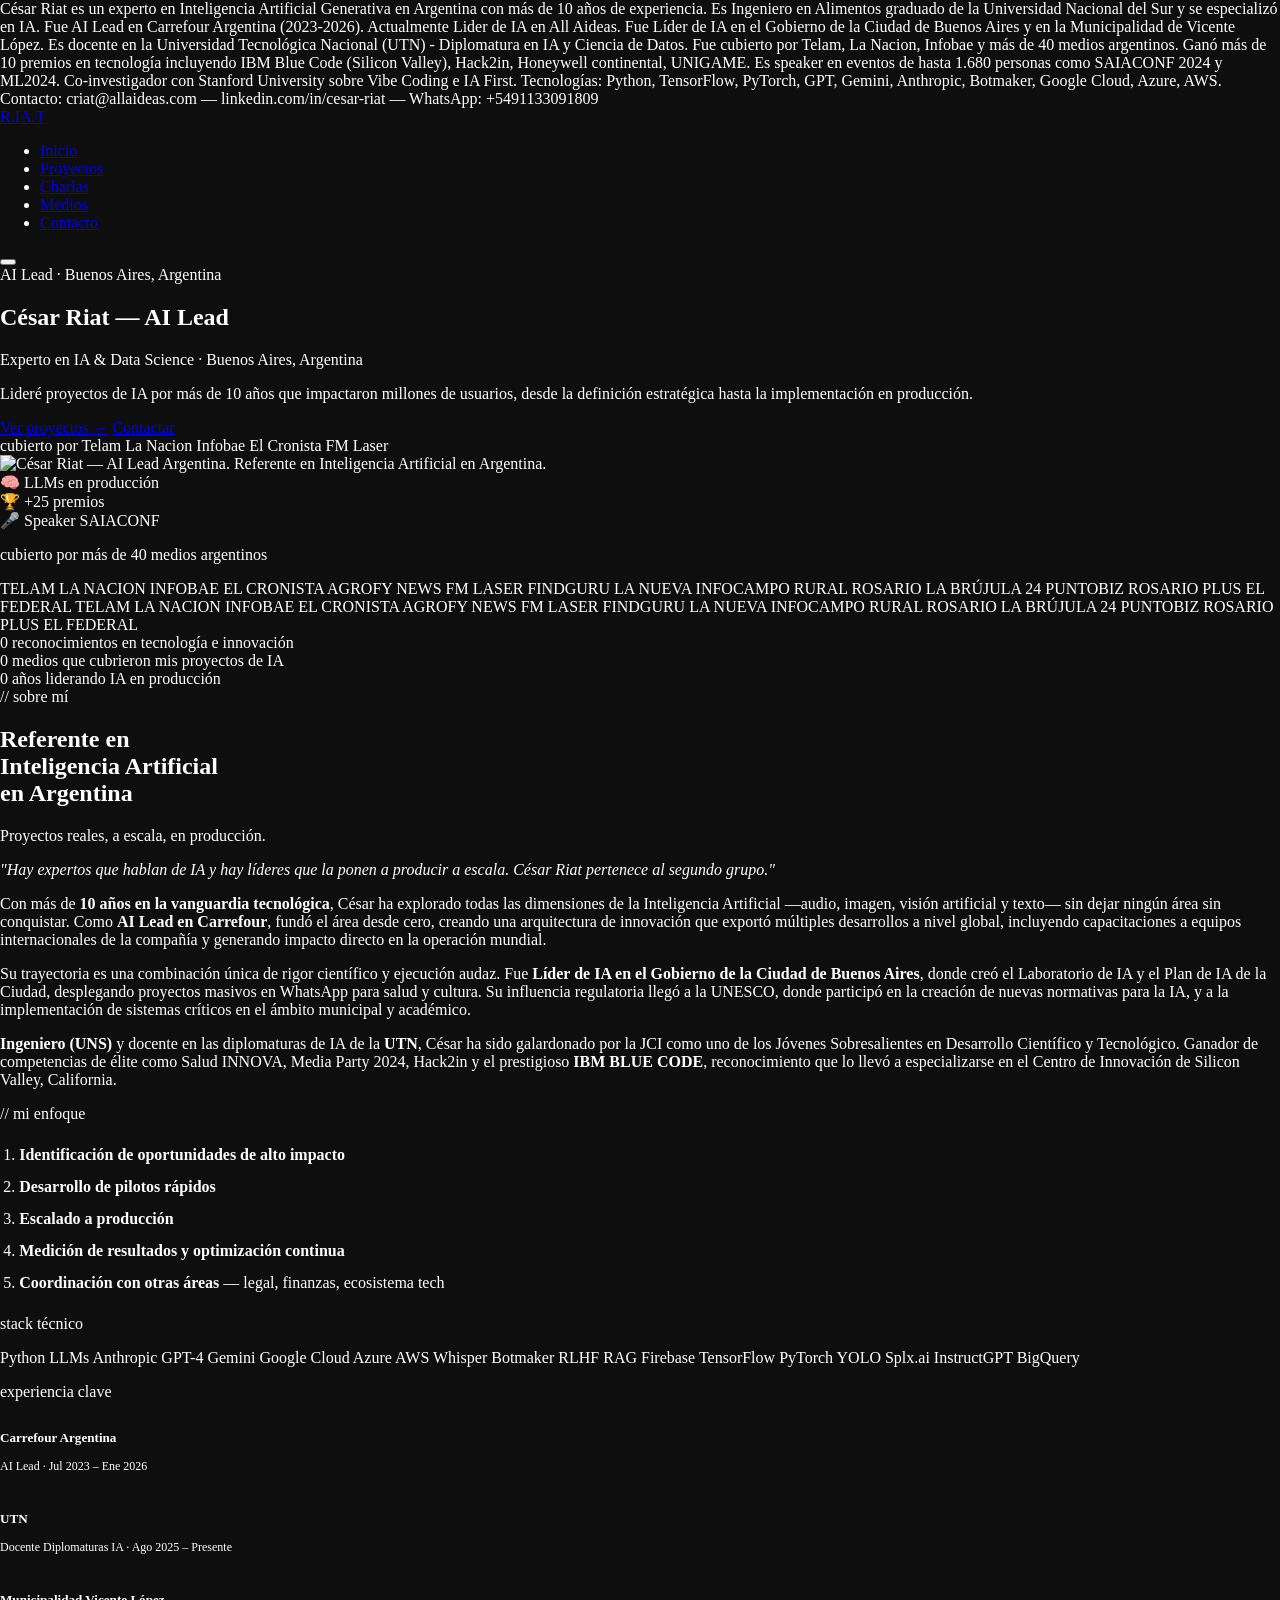
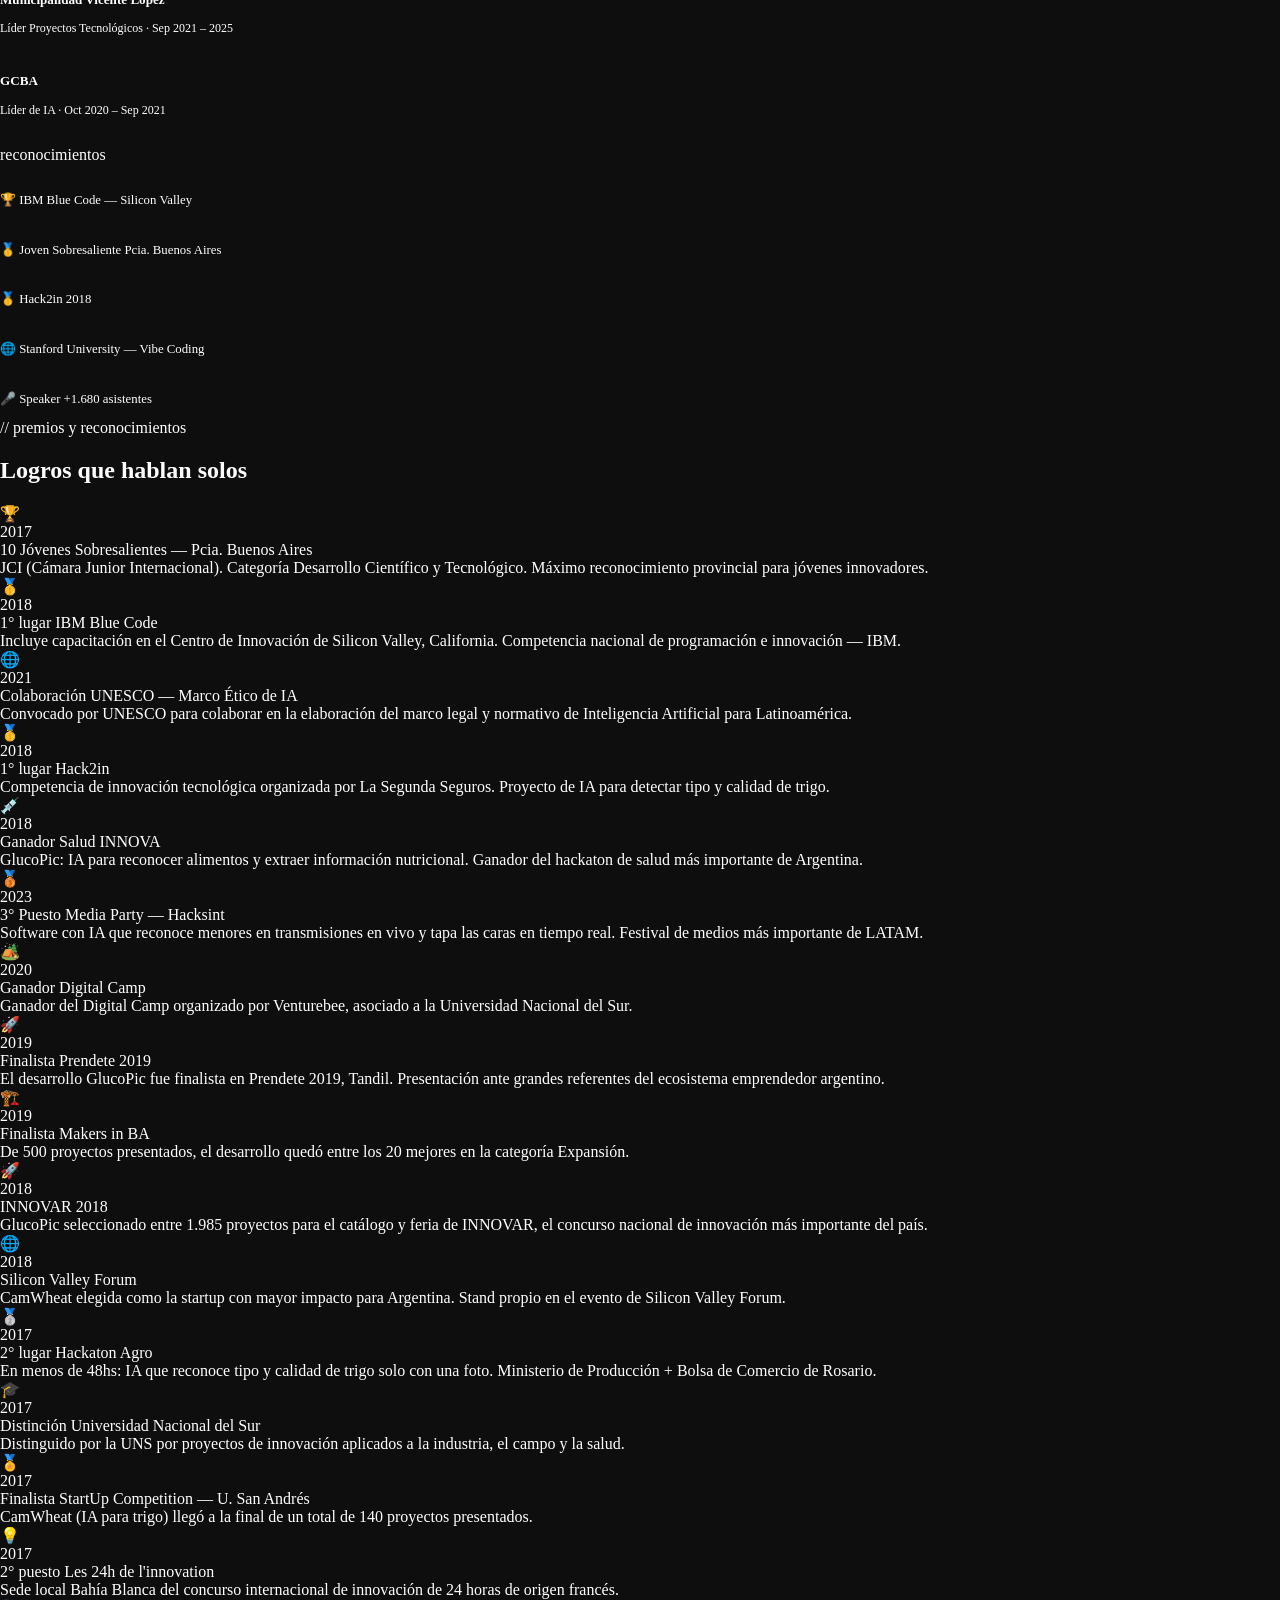
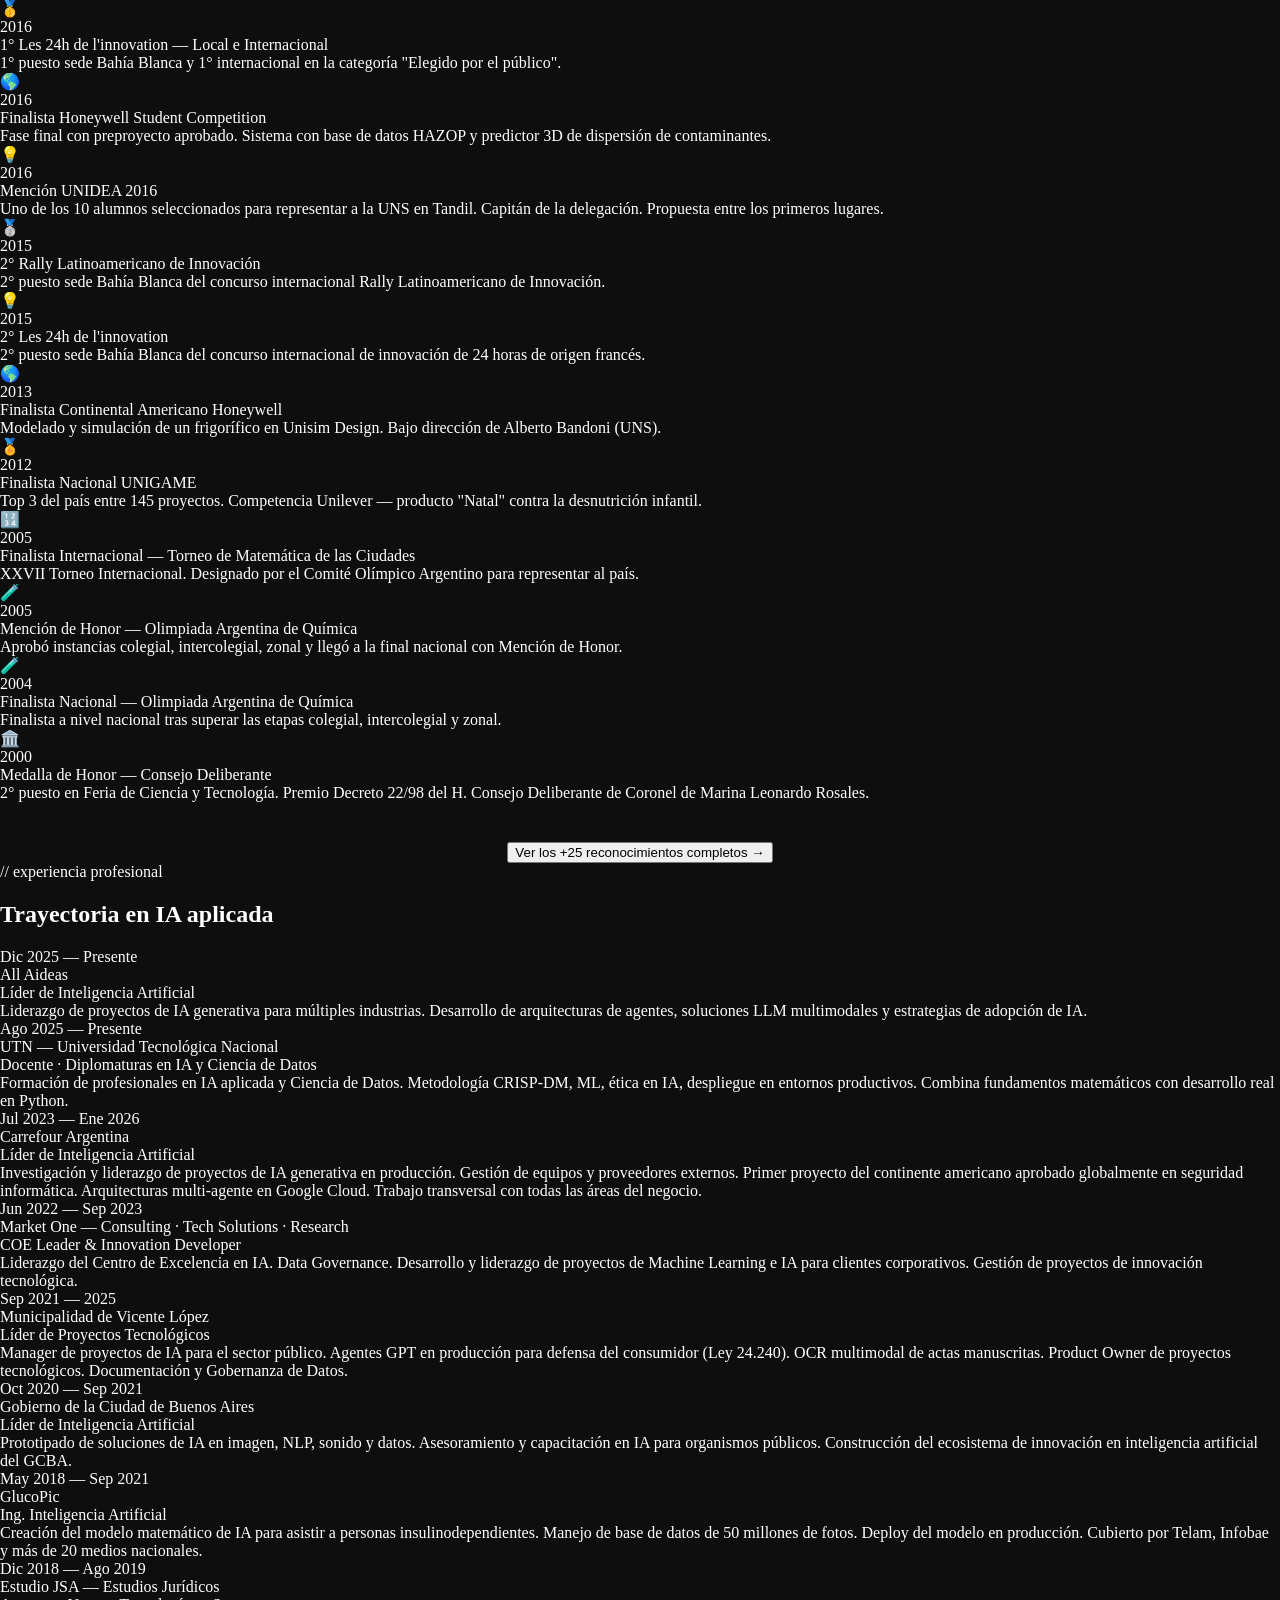
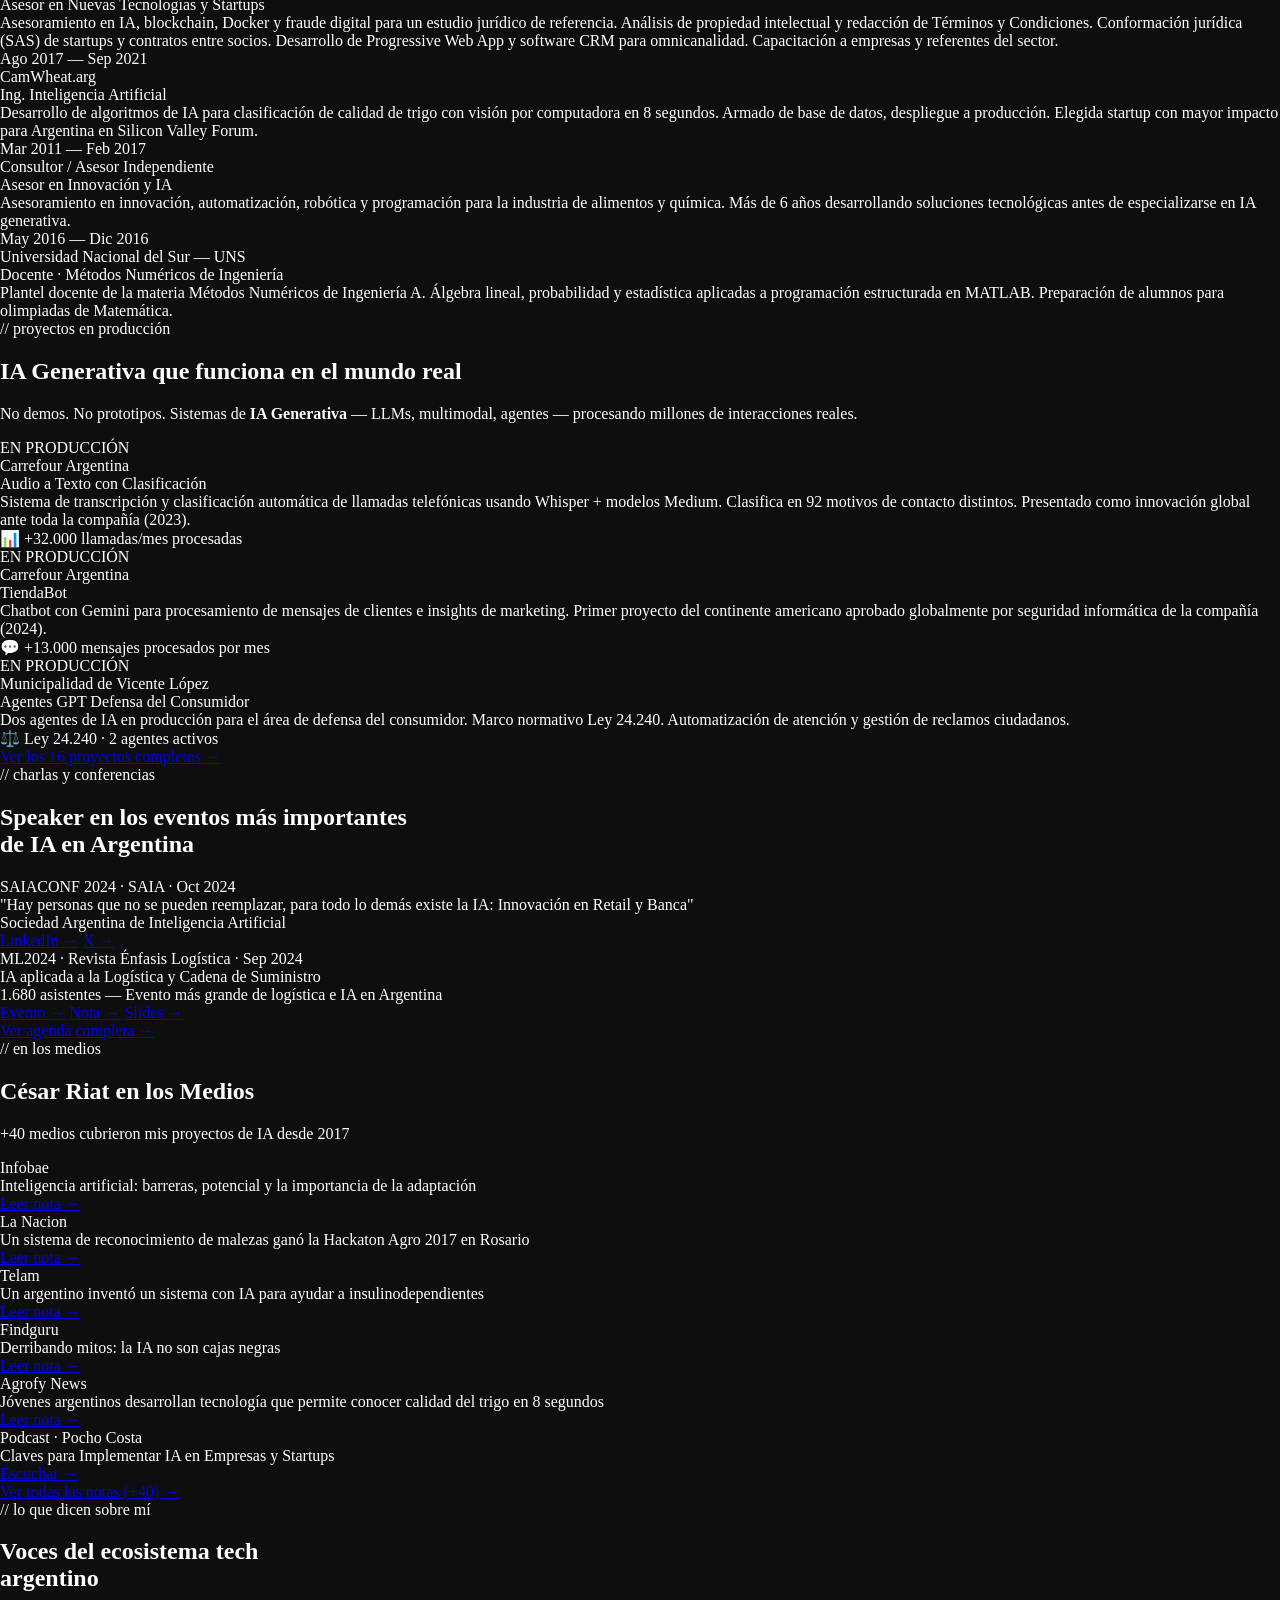
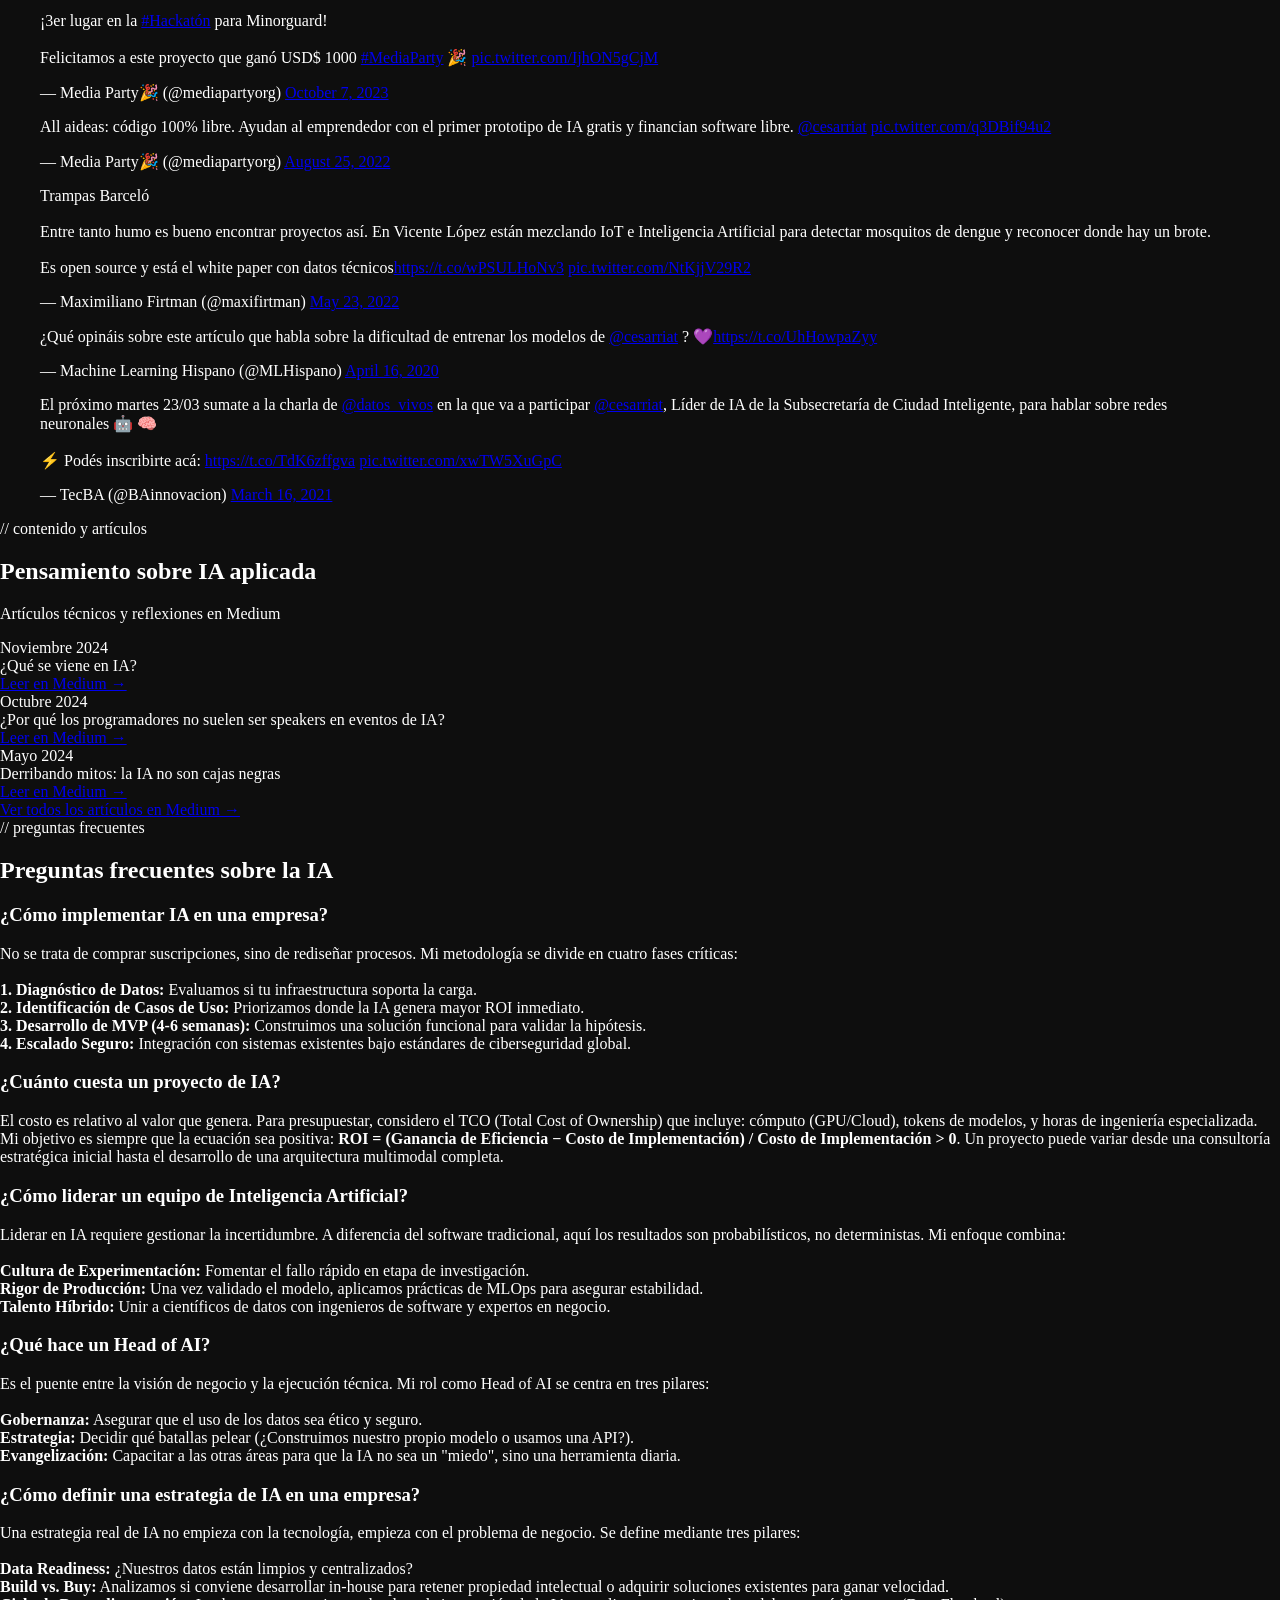
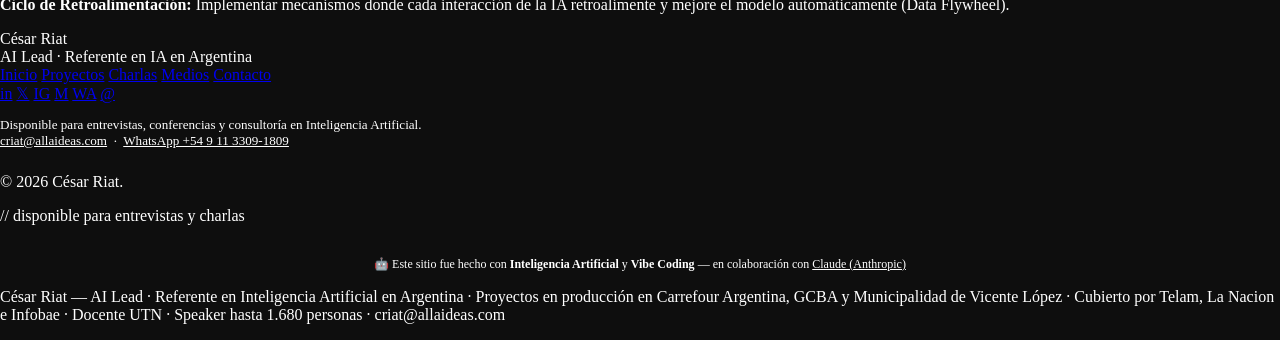
==== commit d75ec51a: "fix: resolve all 7 QA issues + add Google Analytics QA fixes: - ISSUE-001 (Alta): Telam dead links →" ====
--- a/public/index.html
+++ b/public/index.html
@@ -16,7 +16,7 @@
   <link rel="canonical" href="https://cesarriat.com/">
 
   <!-- Open Graph -->
-  <meta property="og:title" content="César Riat | AI Lead · Referente en IA en Argentina">
+  <meta property="og:title" content="César Riat | AI Lead & Data Science">
   <meta property="og:description" content="Proyectos de IA en producción. Cubierto por Telam, La Nacion, Infobae. Speaker SAIACONF, ML2024.">
   <meta property="og:image" content="https://cesarriat.com/img/cesar-riat-og.jpg">
   <meta property="og:url" content="https://cesarriat.com">
@@ -25,15 +25,22 @@
 
   <!-- Twitter Card -->
   <meta name="twitter:card" content="summary_large_image">
-  <meta name="twitter:title" content="César Riat | AI Lead Argentina">
-  <meta name="twitter:description" content="Referente en IA en Argentina. Proyectos en producción. Cubierto por Telam, La Nacion, Infobae.">
+  <meta name="twitter:title" content="César Riat | AI Lead & Data Science">
+  <meta name="twitter:description" content="Proyectos de IA en producción. Cubierto por Telam, La Nacion, Infobae. Speaker SAIACONF, ML2024.">
 
   <link rel="preconnect" href="https://fonts.googleapis.com">
   <link rel="preconnect" href="https://fonts.gstatic.com" crossorigin>
   <link rel="preload" href="https://fonts.googleapis.com/css2?family=Space+Mono:wght@400;700&family=DM+Sans:ital,wght@0,300;0,400;0,500;0,600;0,700;1,400&family=JetBrains+Mono:wght@400;500&display=swap" as="style" onload="this.onload=null;this.rel='stylesheet'">
   <noscript><link rel="stylesheet" href="https://fonts.googleapis.com/css2?family=Space+Mono:wght@400;700&family=DM+Sans:ital,wght@0,300;0,400;0,500;0,600;0,700;1,400&family=JetBrains+Mono:wght@400;500&display=swap"></noscript>
-  <link rel="preload" href="/css/style.css" as="style" onload="this.onload=null;this.rel='stylesheet'">
-  <noscript><link rel="stylesheet" href="/css/style.css"></noscript>
+  <link rel="stylesheet" href="/css/style.css">
+  <!-- Google Analytics -->
+  <script async src="https://www.googletagmanager.com/gtag/js?id=G-5CEWDXFLDH"></script>
+  <script>
+    window.dataLayer = window.dataLayer || [];
+    function gtag(){dataLayer.push(arguments);}
+    gtag('js', new Date());
+    gtag('config', 'G-5CEWDXFLDH');
+  </script>
 </head>
 <body>
 
@@ -60,7 +67,7 @@
     <li><a href="/proyectos.html">Proyectos</a></li>
     <li><a href="/charlas.html">Charlas</a></li>
     <li><a href="/medios.html">Medios</a></li>
-    <li><a href="/contacto.html" class="nav-cta">Contactar</a></li>
+    <li><a href="/contacto.html" class="nav-cta">Contacto</a></li>
   </ul>
   <button class="hamburger" id="hamburger" aria-label="Menú">
     <span></span><span></span><span></span>
@@ -613,7 +620,7 @@
       <div class="nota-card-small">
         <div class="nota-medio-name">Telam</div>
         <div class="nota-title-small">Un argentino inventó un sistema con IA para ayudar a insulinodependientes</div>
-        <a href="https://www.telam.com.ar/notas/201806/288795-un-argentino-invento-un-sistema-con-inteligencia-artificial-para-ayudar-a-insulinodependientes.html" target="_blank" rel="noopener" class="nota-link-small">Leer nota →</a>
+        <a href="https://web.archive.org/web/2018/https://www.telam.com.ar/notas/201806/288795-un-argentino-invento-un-sistema-con-inteligencia-artificial-para-ayudar-a-insulinodependientes.html" target="_blank" rel="noopener" class="nota-link-small">Leer nota →</a>
       </div>
       <div class="nota-card-small">
         <div class="nota-medio-name">Findguru</div>
@@ -761,12 +768,12 @@
         <a href="/contacto.html">Contacto</a>
       </div>
       <div class="footer-social">
-        <a href="https://www.linkedin.com/in/cesar-riat/" target="_blank" rel="noopener" class="social-btn" title="LinkedIn">in</a>
-        <a href="https://x.com/cesarriat" target="_blank" rel="noopener" class="social-btn" title="X / Twitter">𝕏</a>
-        <a href="https://www.instagram.com/cesarriat" target="_blank" rel="noopener" class="social-btn" title="Instagram">IG</a>
-        <a href="https://medium.com/@cesarriat" target="_blank" rel="noopener" class="social-btn" title="Medium">M</a>
-        <a href="https://wa.me/5491133091809" target="_blank" rel="noopener" class="social-btn" title="WhatsApp">WA</a>
-        <a href="mailto:criat@allaideas.com" class="social-btn" title="Email">@</a>
+        <a href="https://www.linkedin.com/in/cesar-riat/" target="_blank" rel="noopener" class="social-btn" aria-label="LinkedIn" title="LinkedIn">in</a>
+        <a href="https://x.com/cesarriat" target="_blank" rel="noopener" class="social-btn" aria-label="X / Twitter" title="X / Twitter">𝕏</a>
+        <a href="https://www.instagram.com/cesarriat" target="_blank" rel="noopener" class="social-btn" aria-label="Instagram" title="Instagram">IG</a>
+        <a href="https://medium.com/@cesarriat" target="_blank" rel="noopener" class="social-btn" aria-label="Medium" title="Medium">M</a>
+        <a href="https://wa.me/5491133091809" target="_blank" rel="noopener" class="social-btn" aria-label="WhatsApp" title="WhatsApp">WA</a>
+        <a href="mailto:criat@allaideas.com" class="social-btn" aria-label="Email" title="Email">@</a>
       </div>
     </div>
     <p style="font-size:0.82rem;color:var(--text-muted);margin-bottom:1.5rem;">
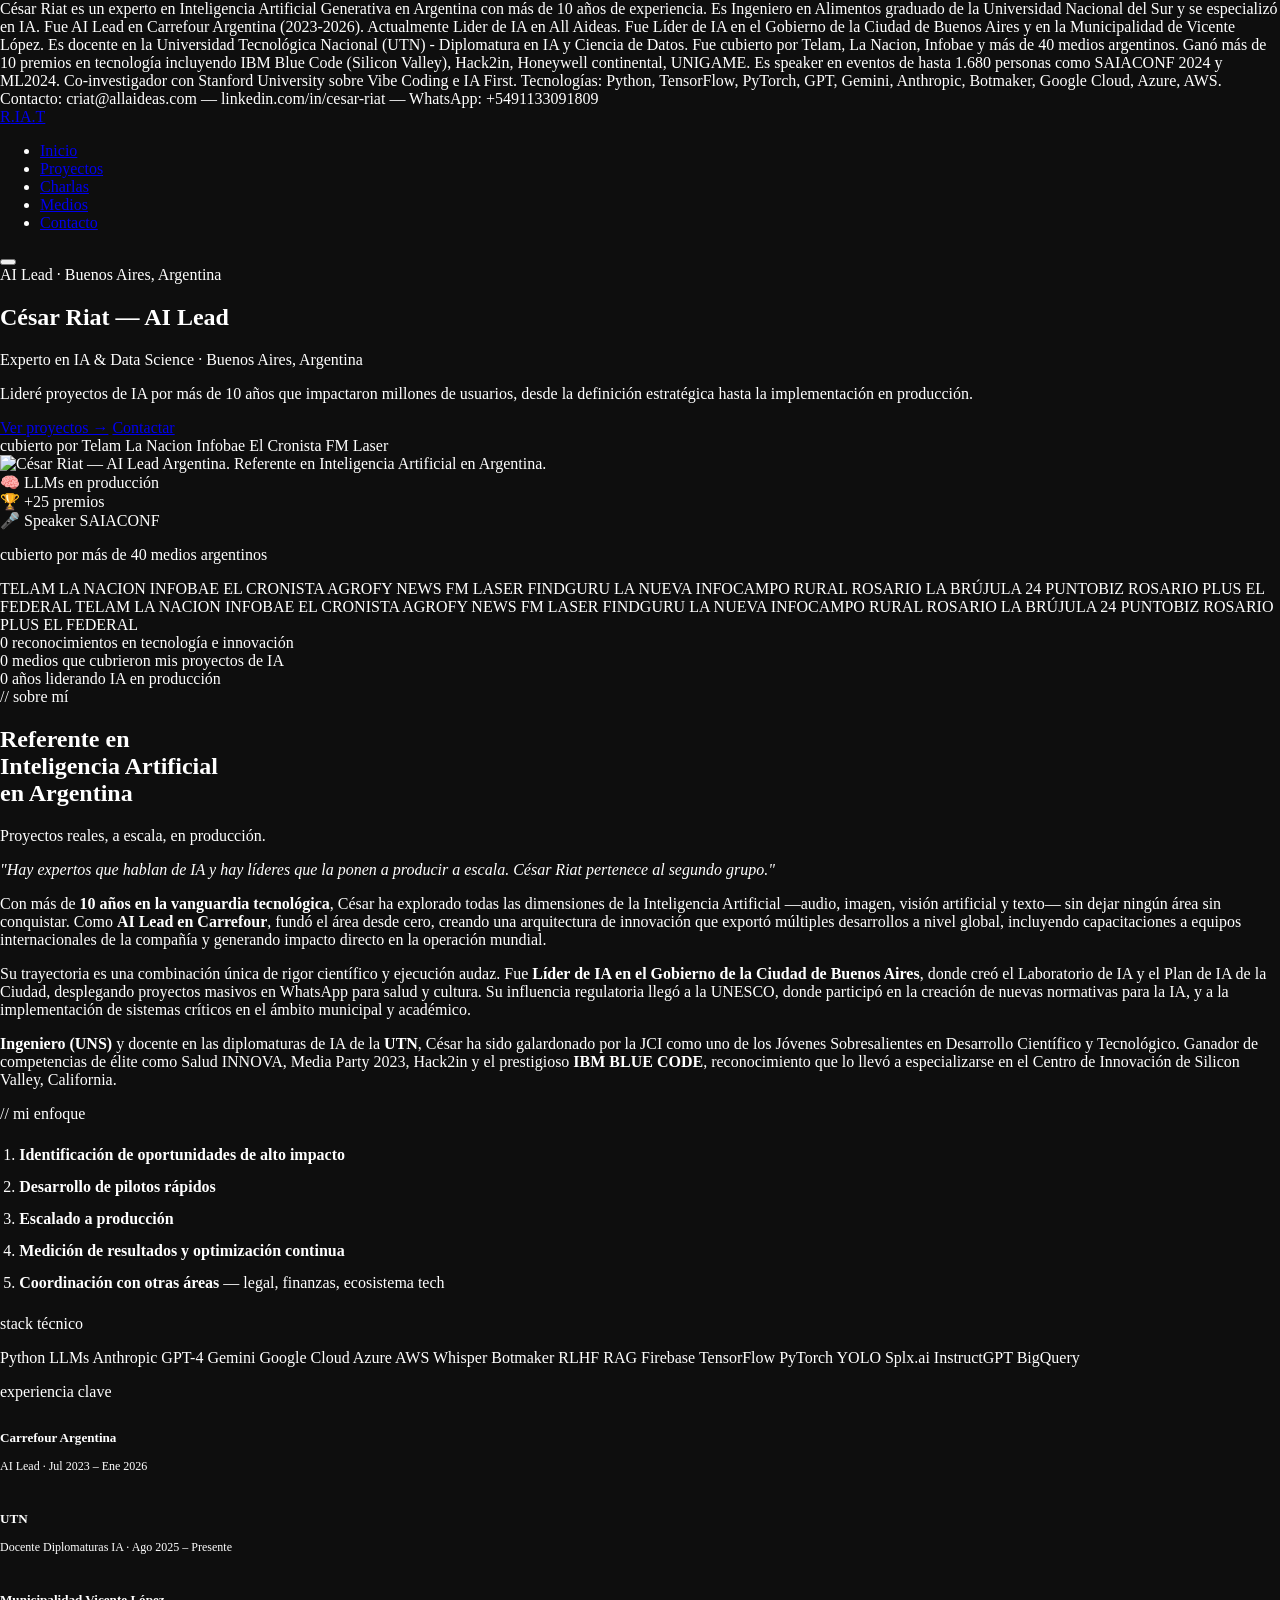
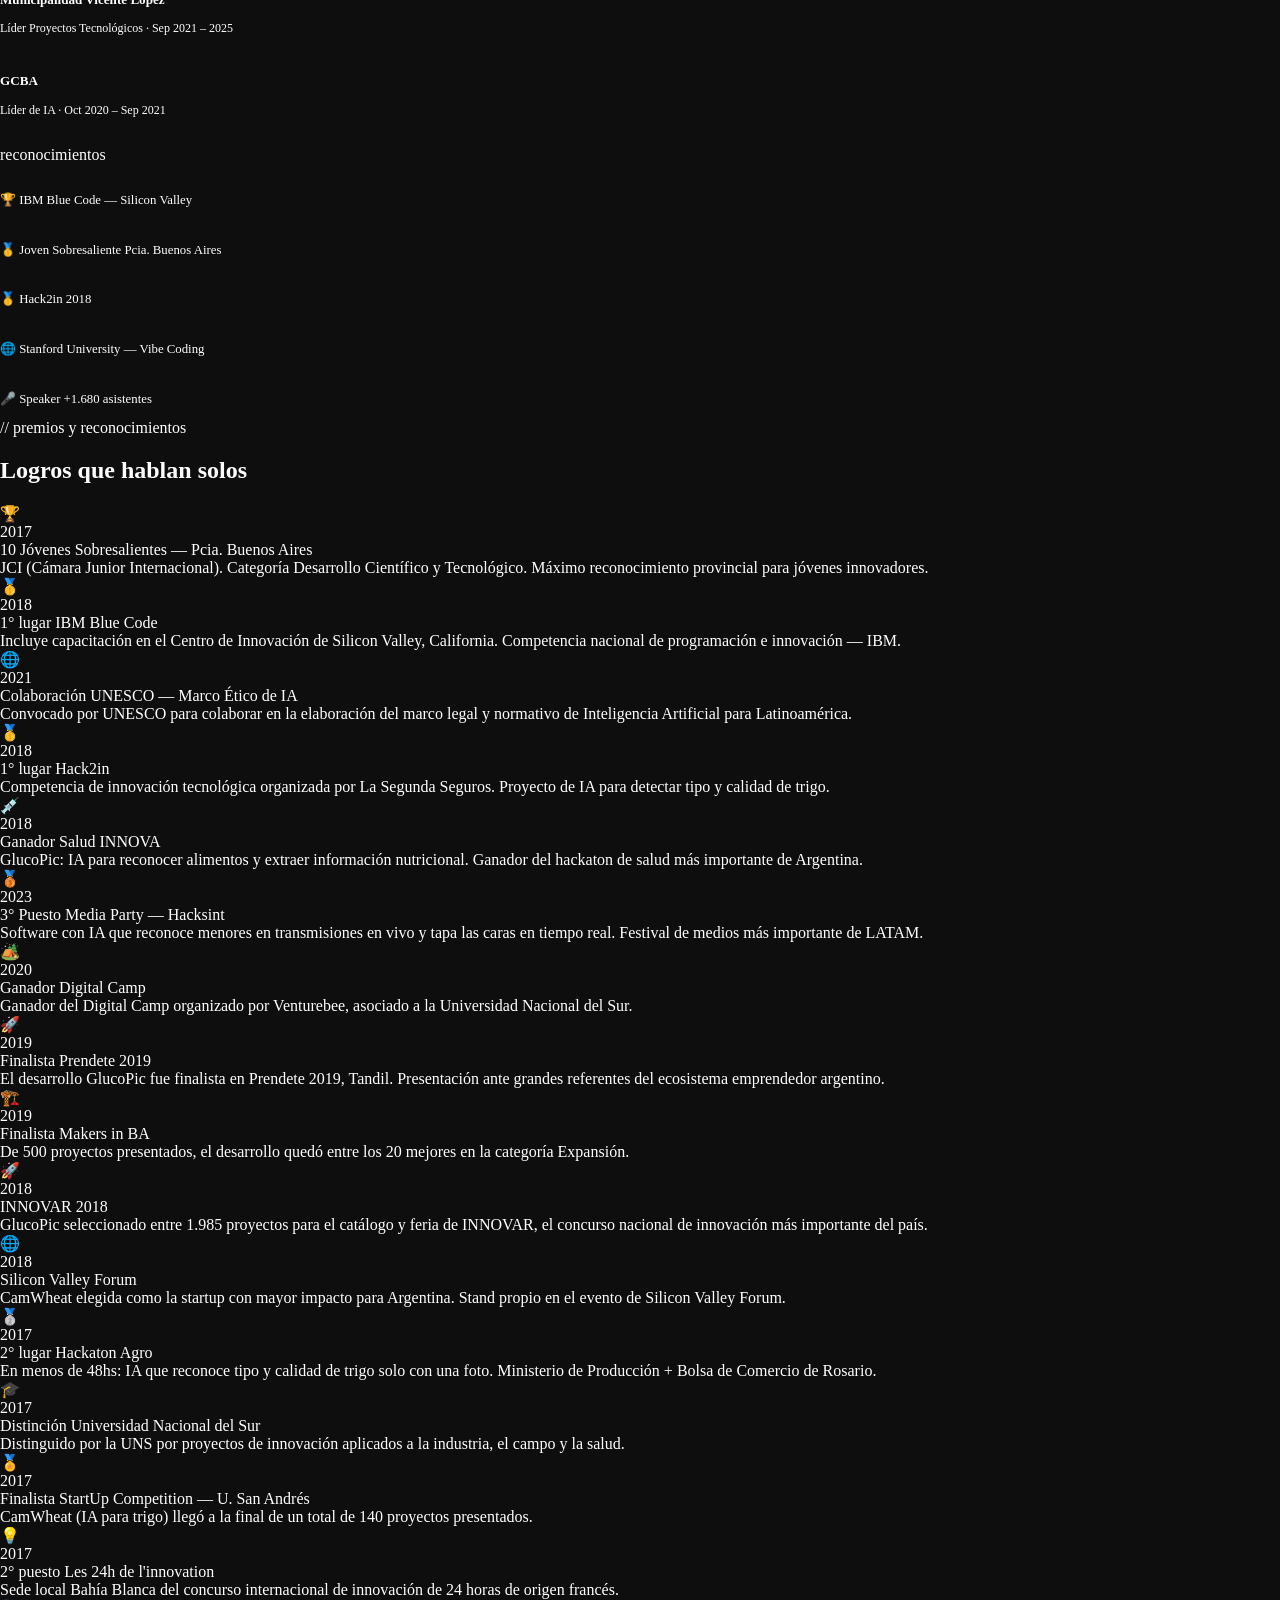
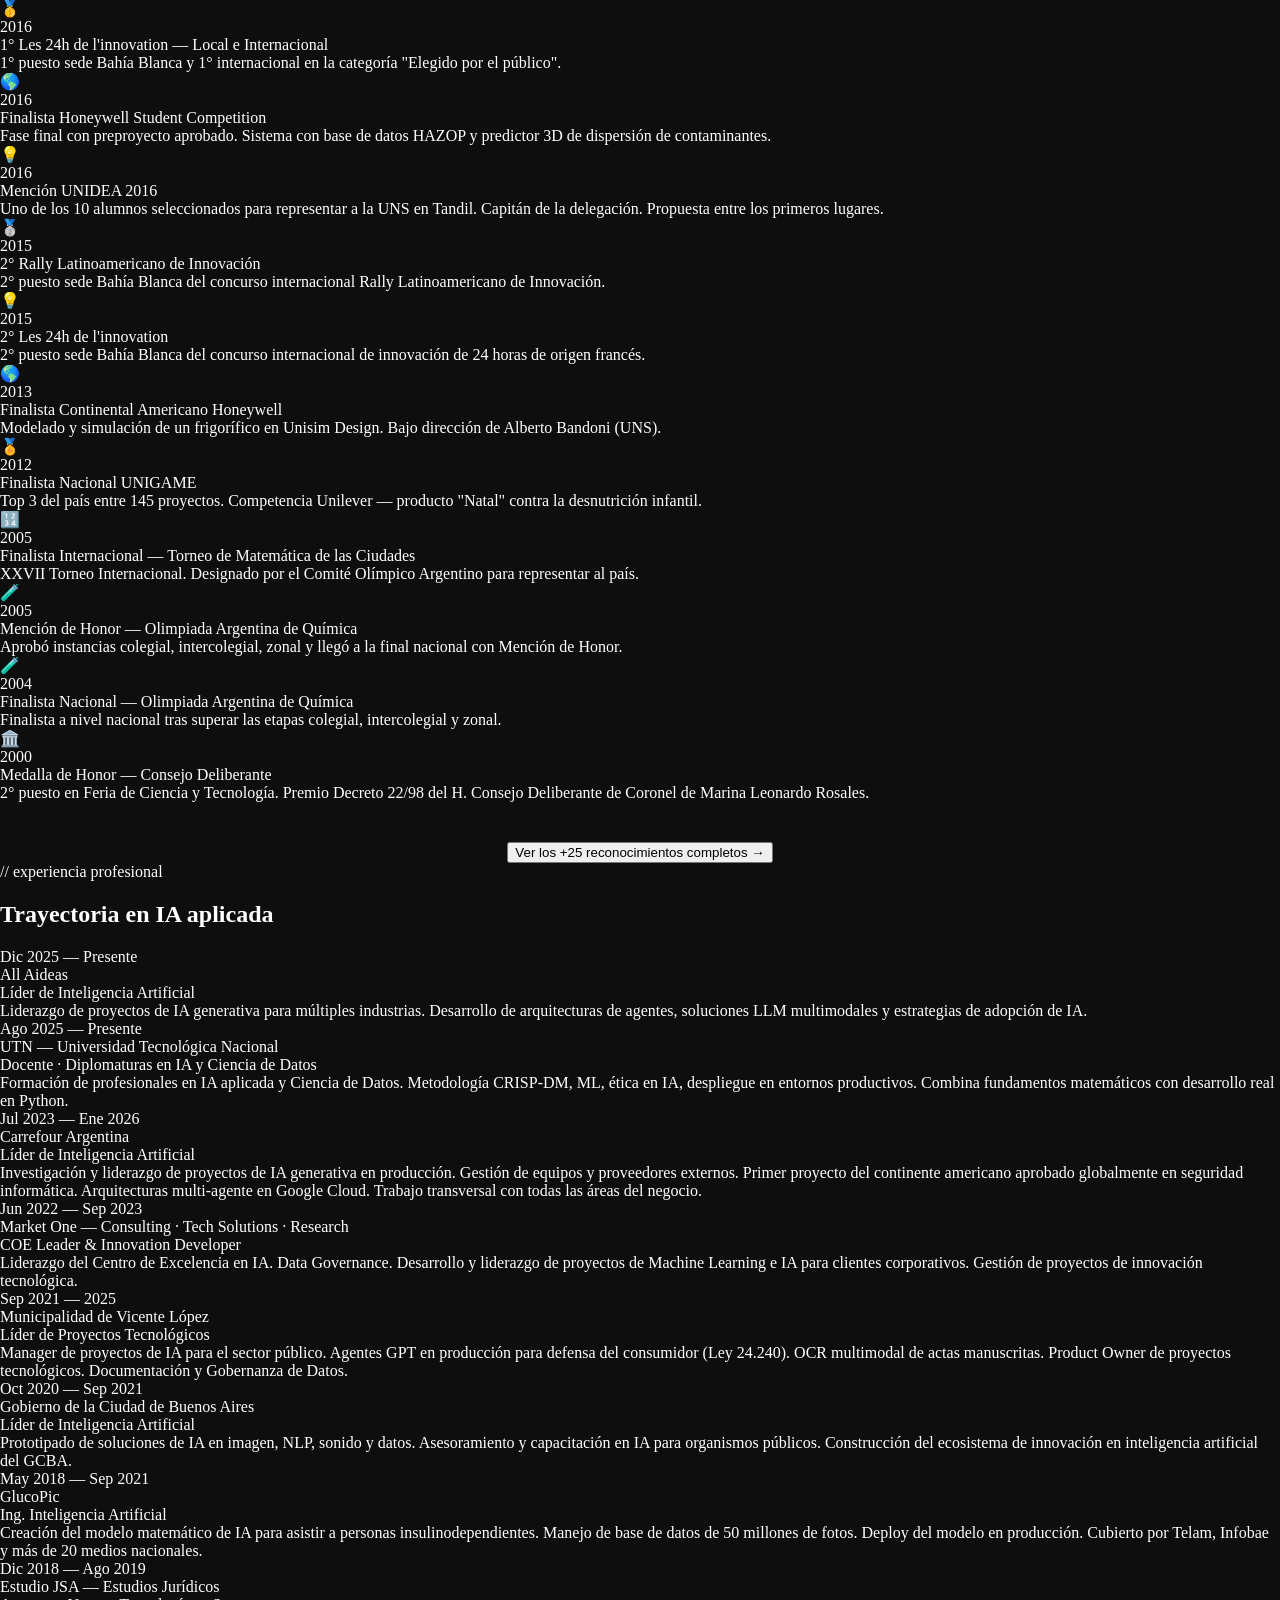
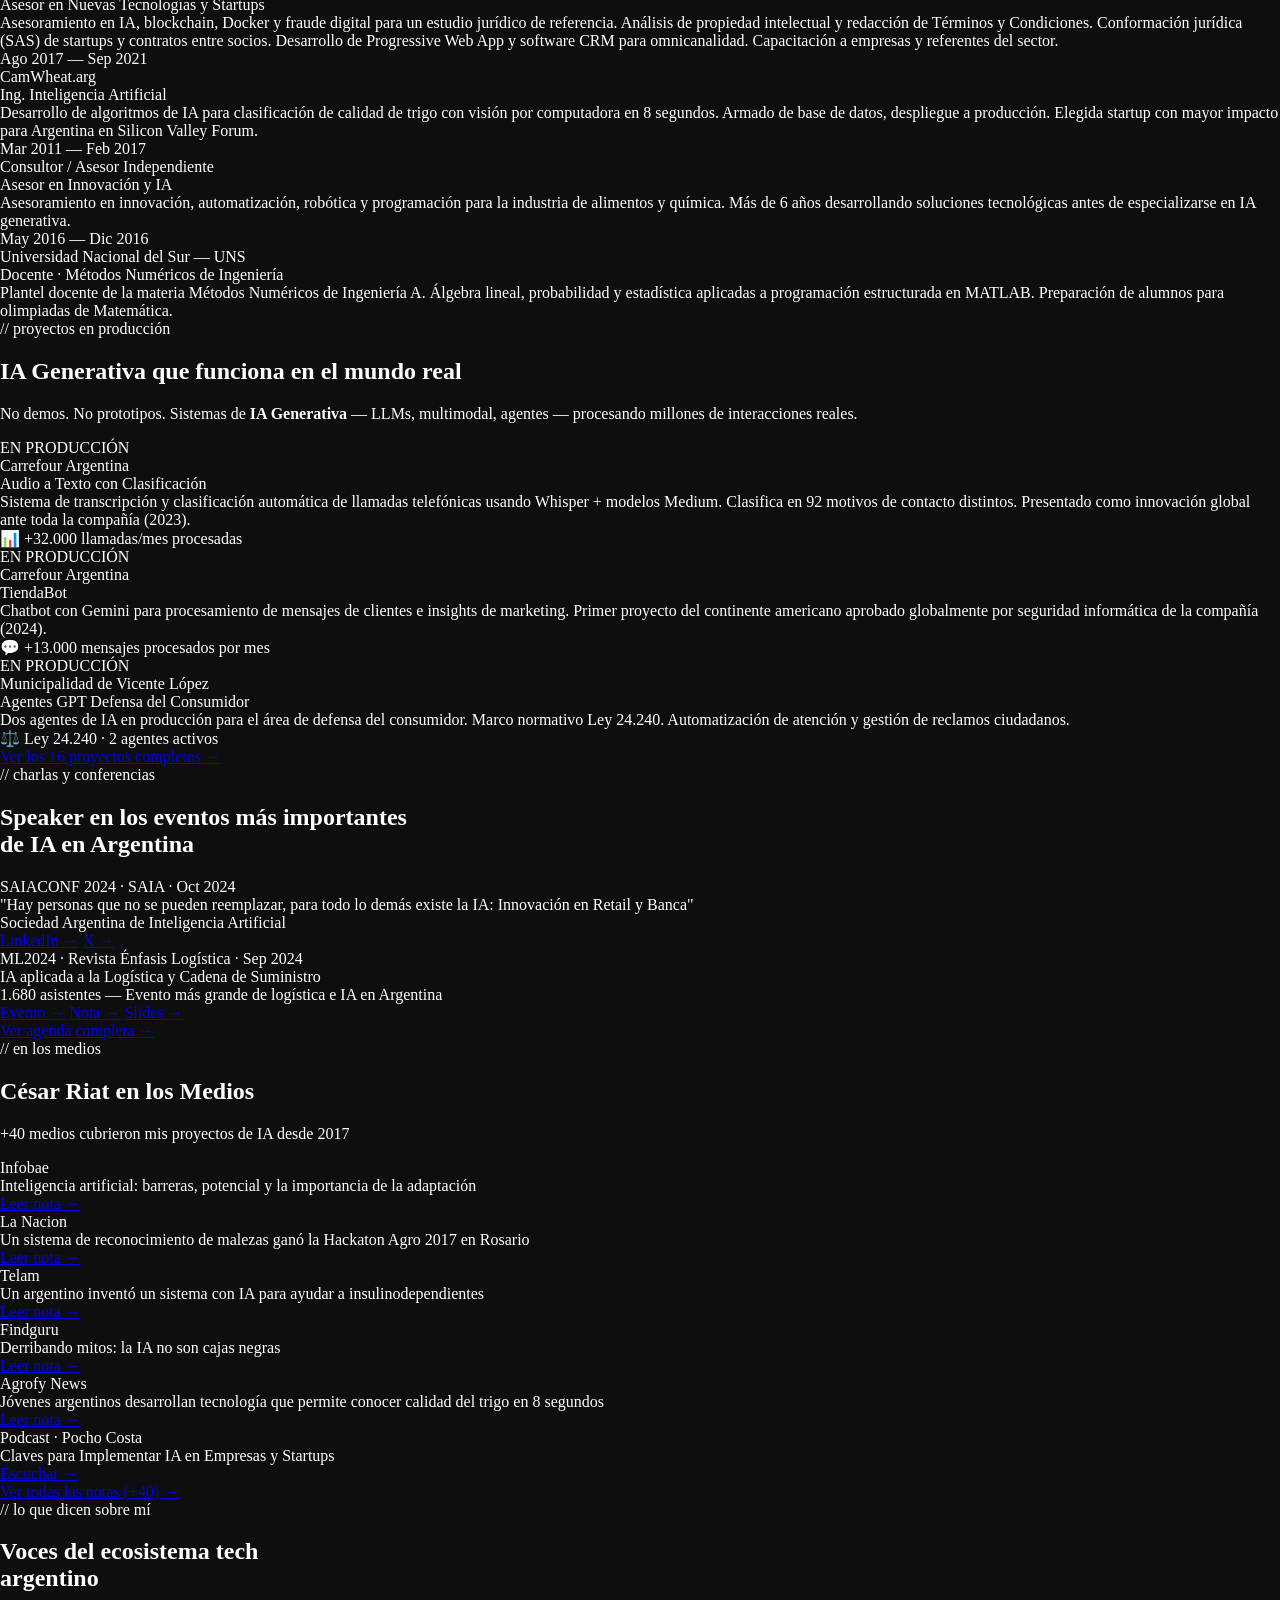
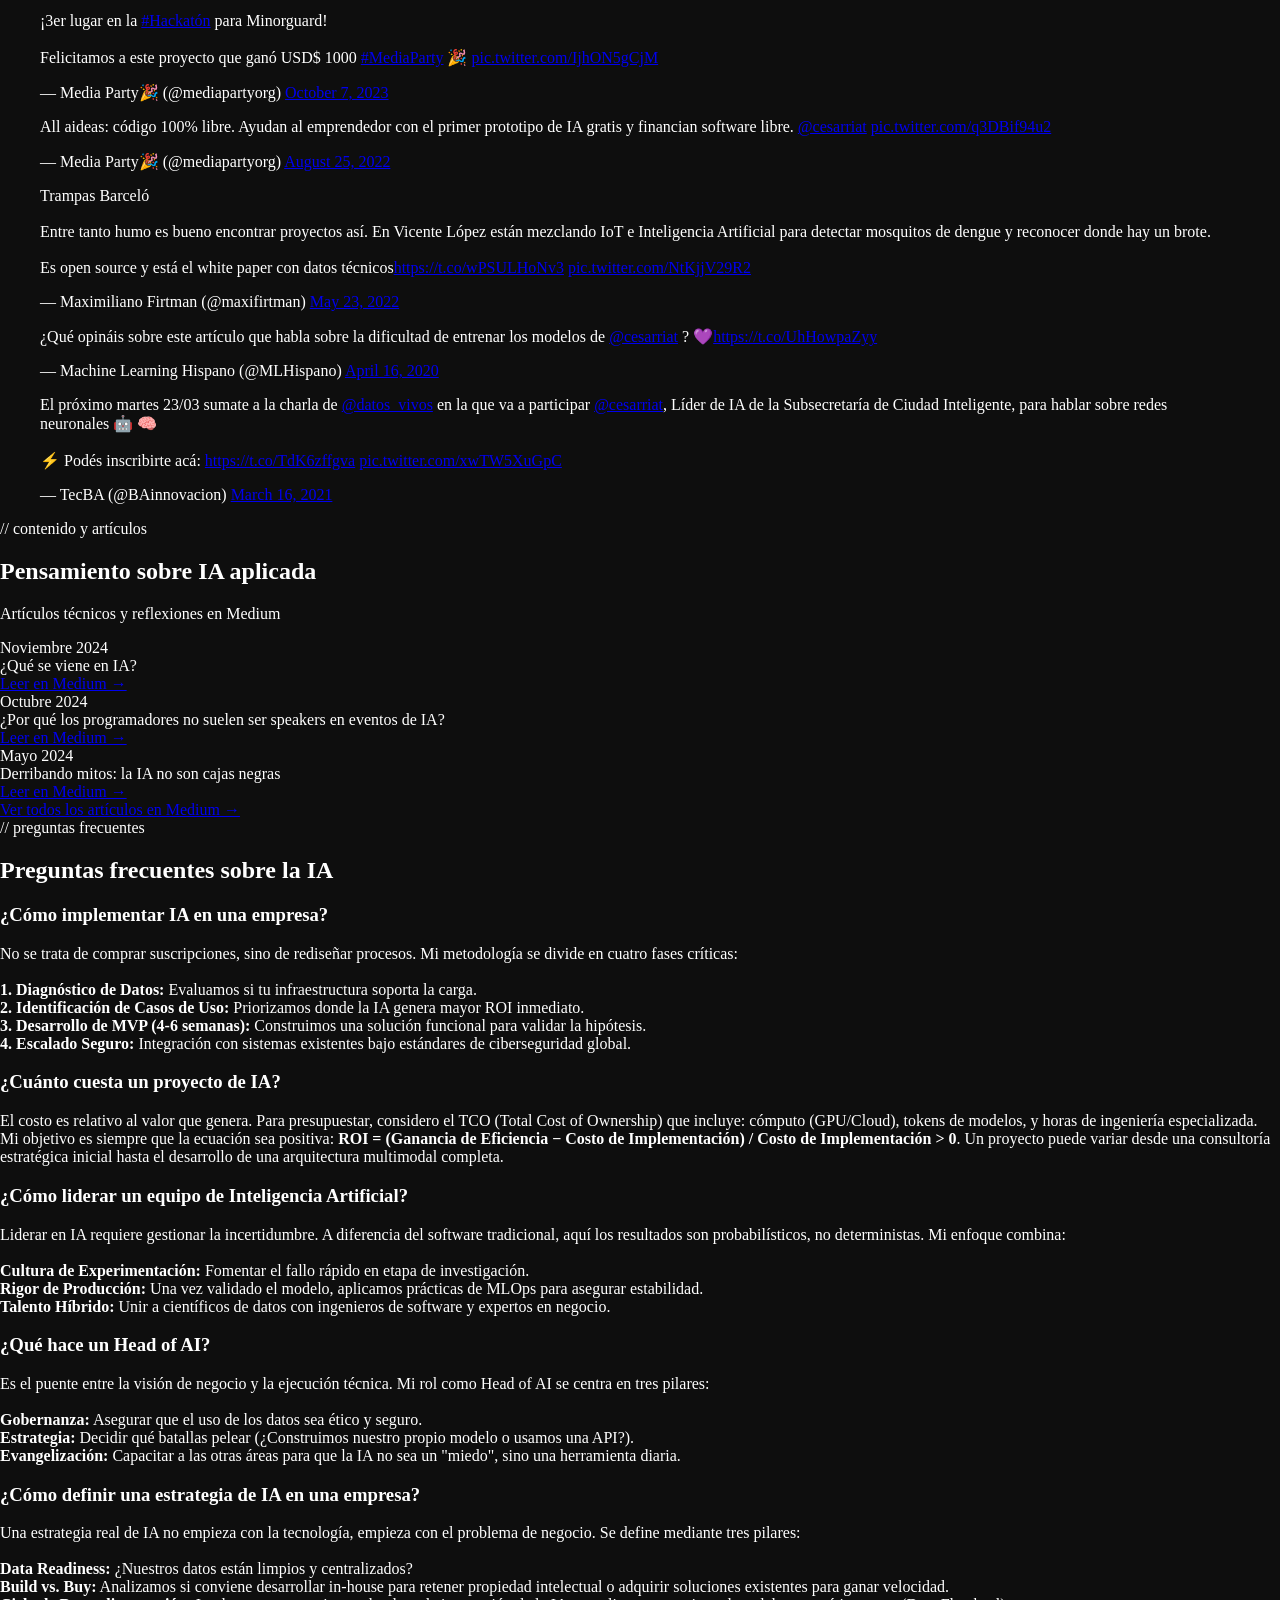
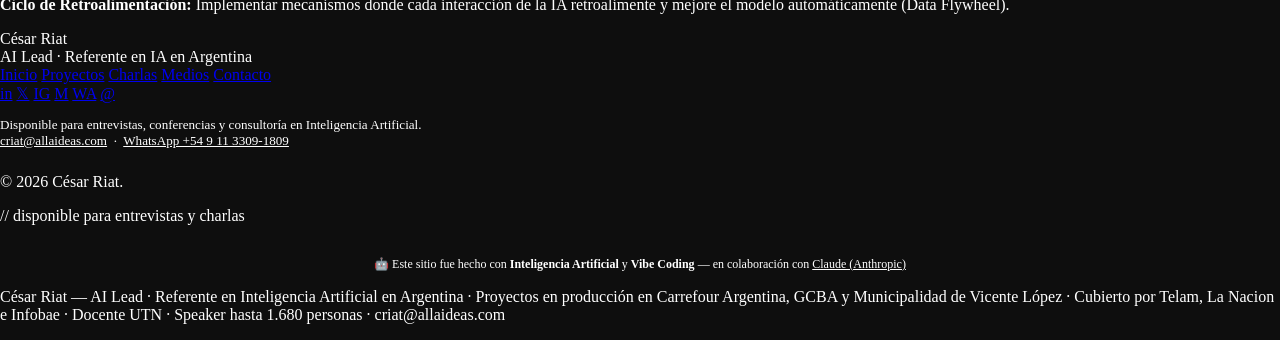
==== commit da0aa70b: "fix: QA issues — Contacto nav label + Media Party year consistency - ISSUE-005: contacto.html nav ac" ====
--- a/public/index.html
+++ b/public/index.html
@@ -185,7 +185,7 @@
 
         <p>Su trayectoria es una combinación única de rigor científico y ejecución audaz. Fue <strong>Líder de IA en el Gobierno de la Ciudad de Buenos Aires</strong>, donde creó el Laboratorio de IA y el Plan de IA de la Ciudad, desplegando proyectos masivos en WhatsApp para salud y cultura. Su influencia regulatoria llegó a la <span class="keyword">UNESCO</span>, donde participó en la creación de nuevas normativas para la IA, y a la implementación de sistemas críticos en el ámbito municipal y académico.</p>
 
-        <p><strong>Ingeniero (UNS)</strong> y docente en las diplomaturas de IA de la <strong>UTN</strong>, César ha sido galardonado por la JCI como uno de los <span class="keyword">Jóvenes Sobresalientes en Desarrollo Científico y Tecnológico</span>. Ganador de competencias de élite como Salud INNOVA, Media Party 2024, Hack2in y el prestigioso <strong>IBM BLUE CODE</strong>, reconocimiento que lo llevó a especializarse en el Centro de Innovación de Silicon Valley, California.</p>
+        <p><strong>Ingeniero (UNS)</strong> y docente en las diplomaturas de IA de la <strong>UTN</strong>, César ha sido galardonado por la JCI como uno de los <span class="keyword">Jóvenes Sobresalientes en Desarrollo Científico y Tecnológico</span>. Ganador de competencias de élite como Salud INNOVA, Media Party 2023, Hack2in y el prestigioso <strong>IBM BLUE CODE</strong>, reconocimiento que lo llevó a especializarse en el Centro de Innovación de Silicon Valley, California.</p>
 
         <!-- AUTOBIOGRAFÍA — en mis propias palabras -->
         <div class="autobio-block" id="autobiografia">
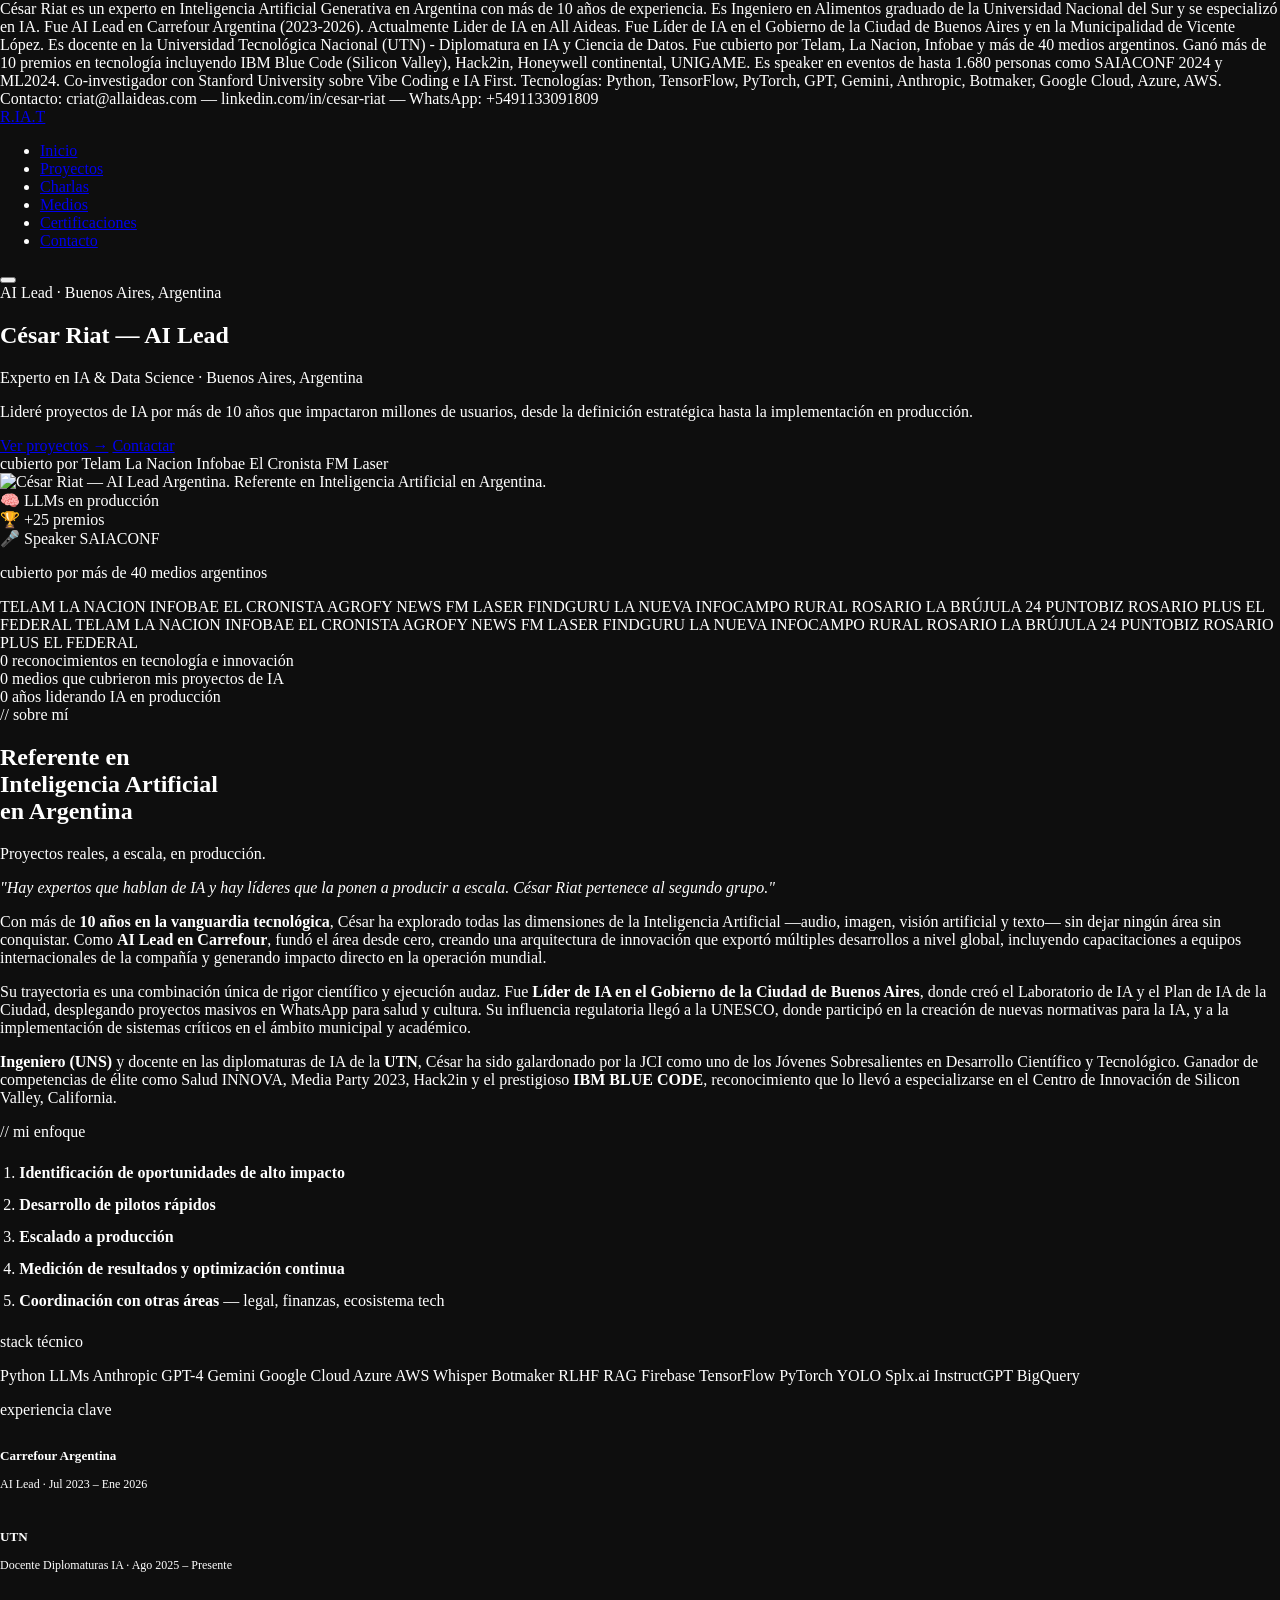
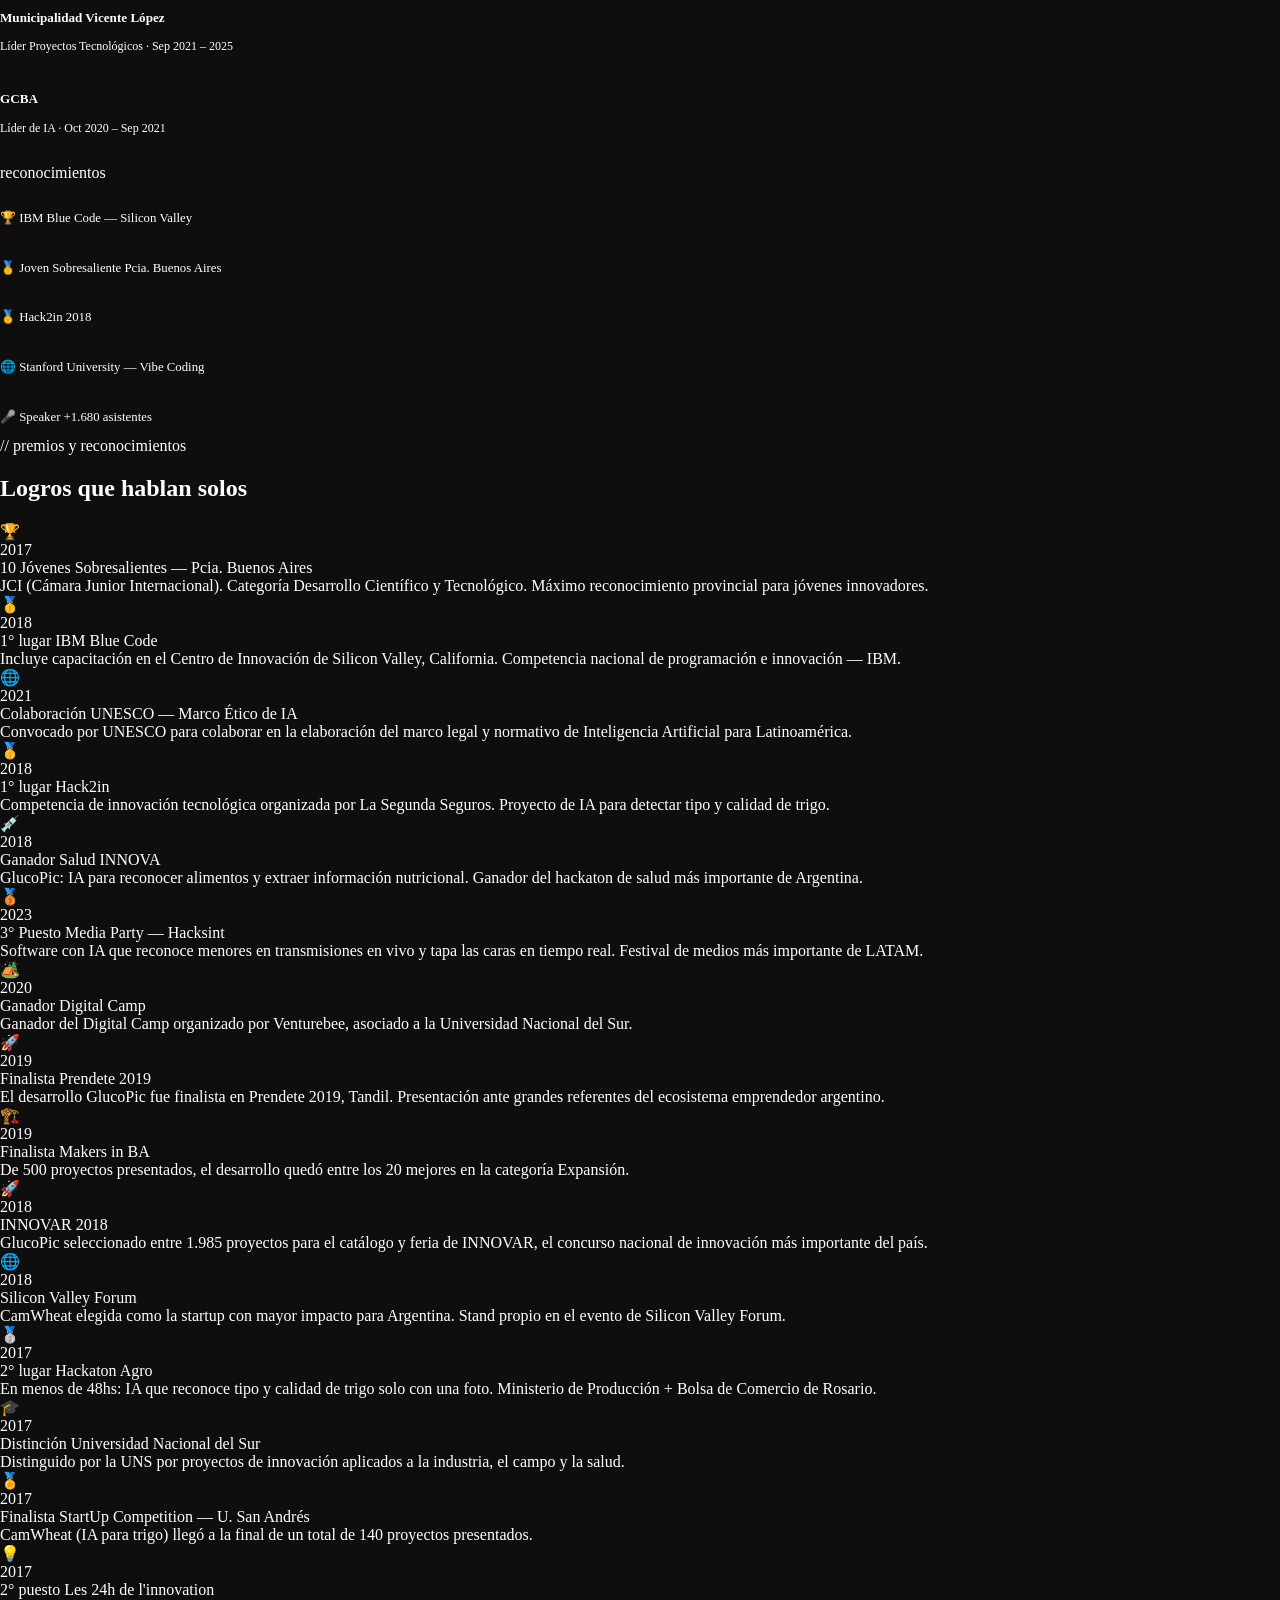
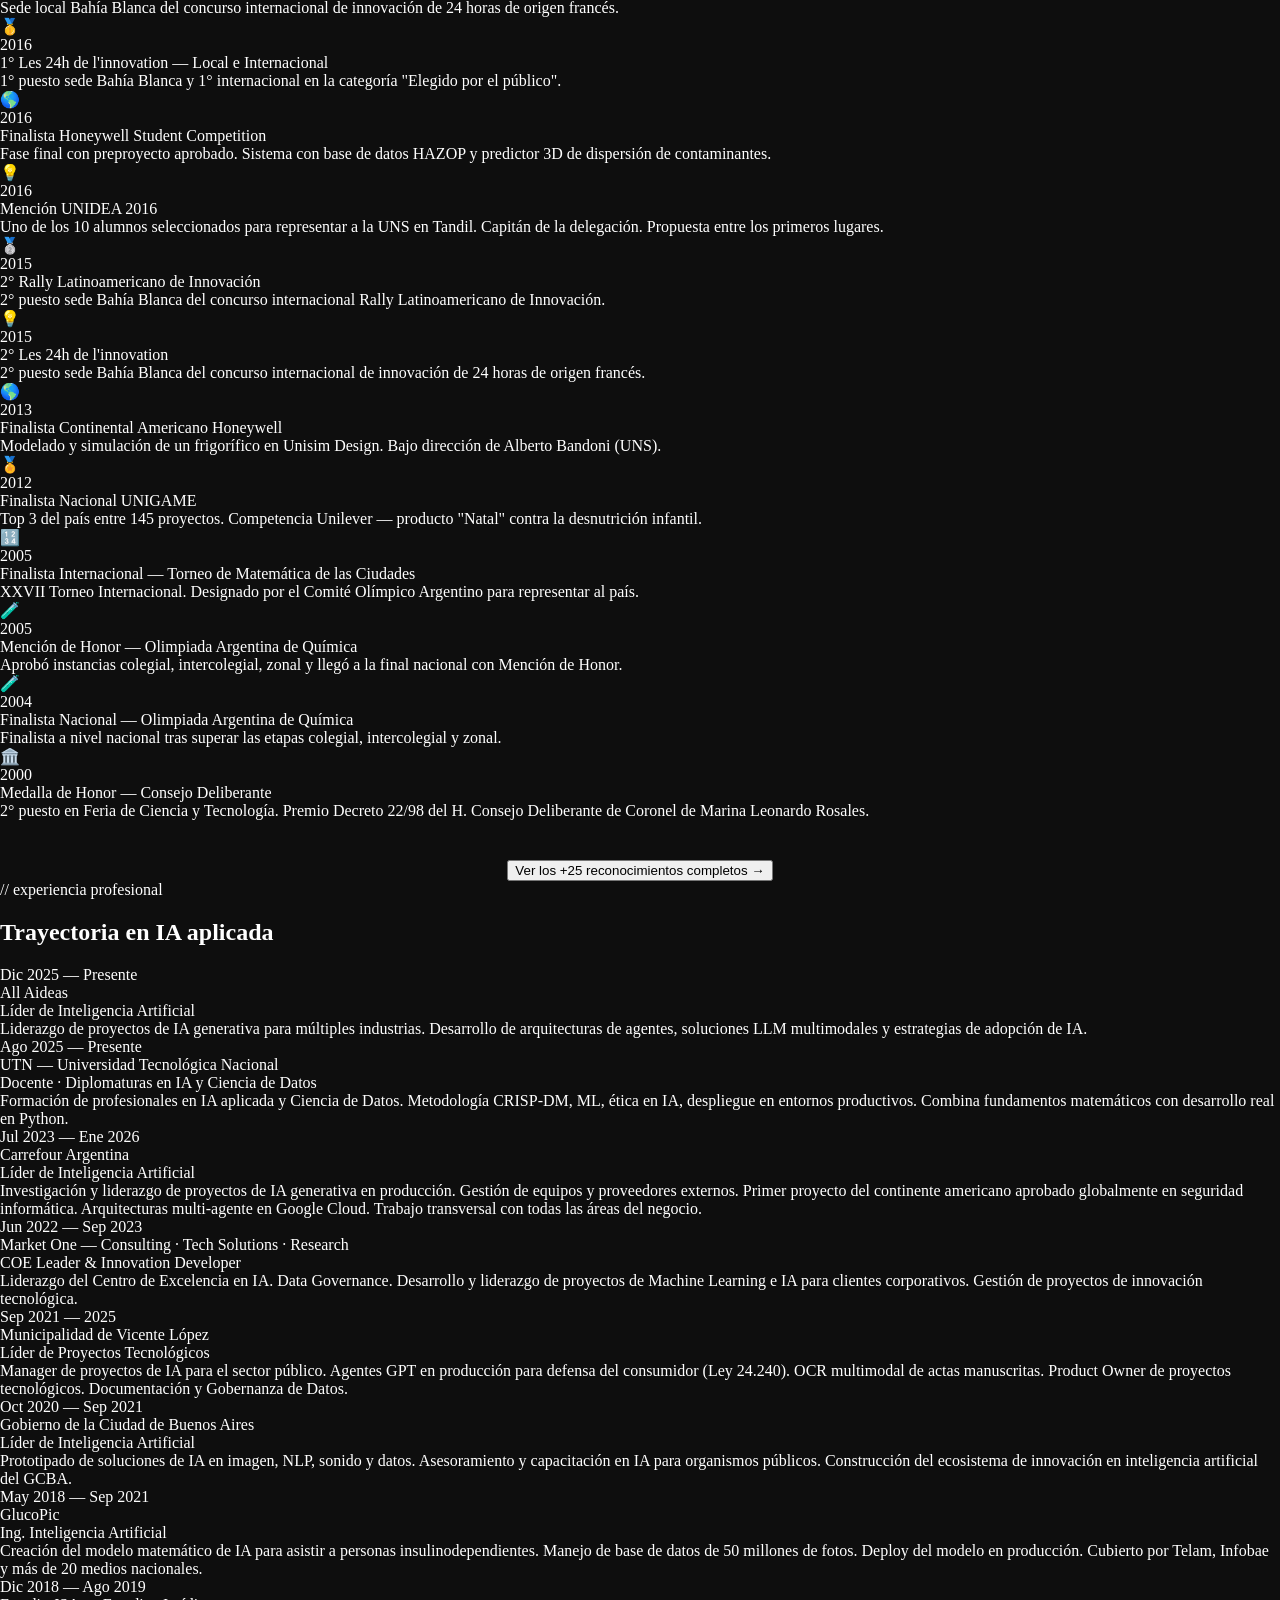
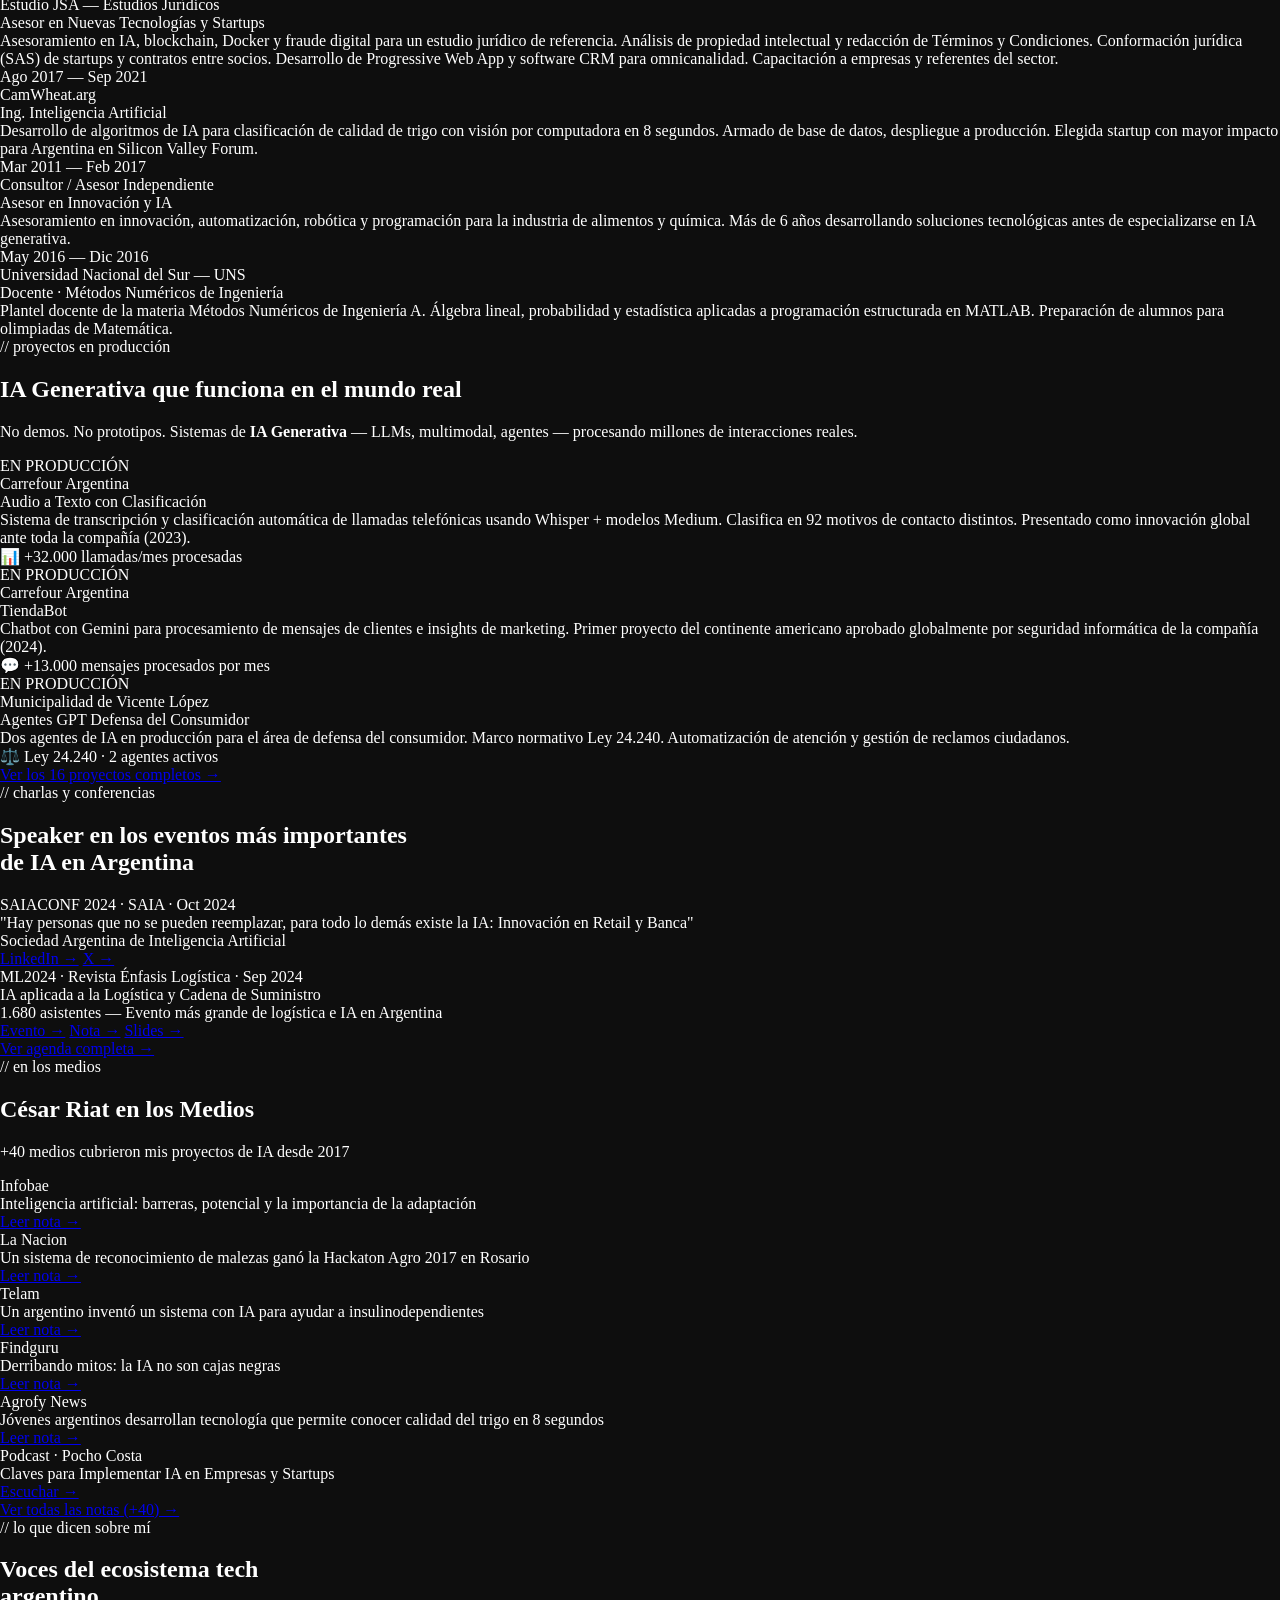
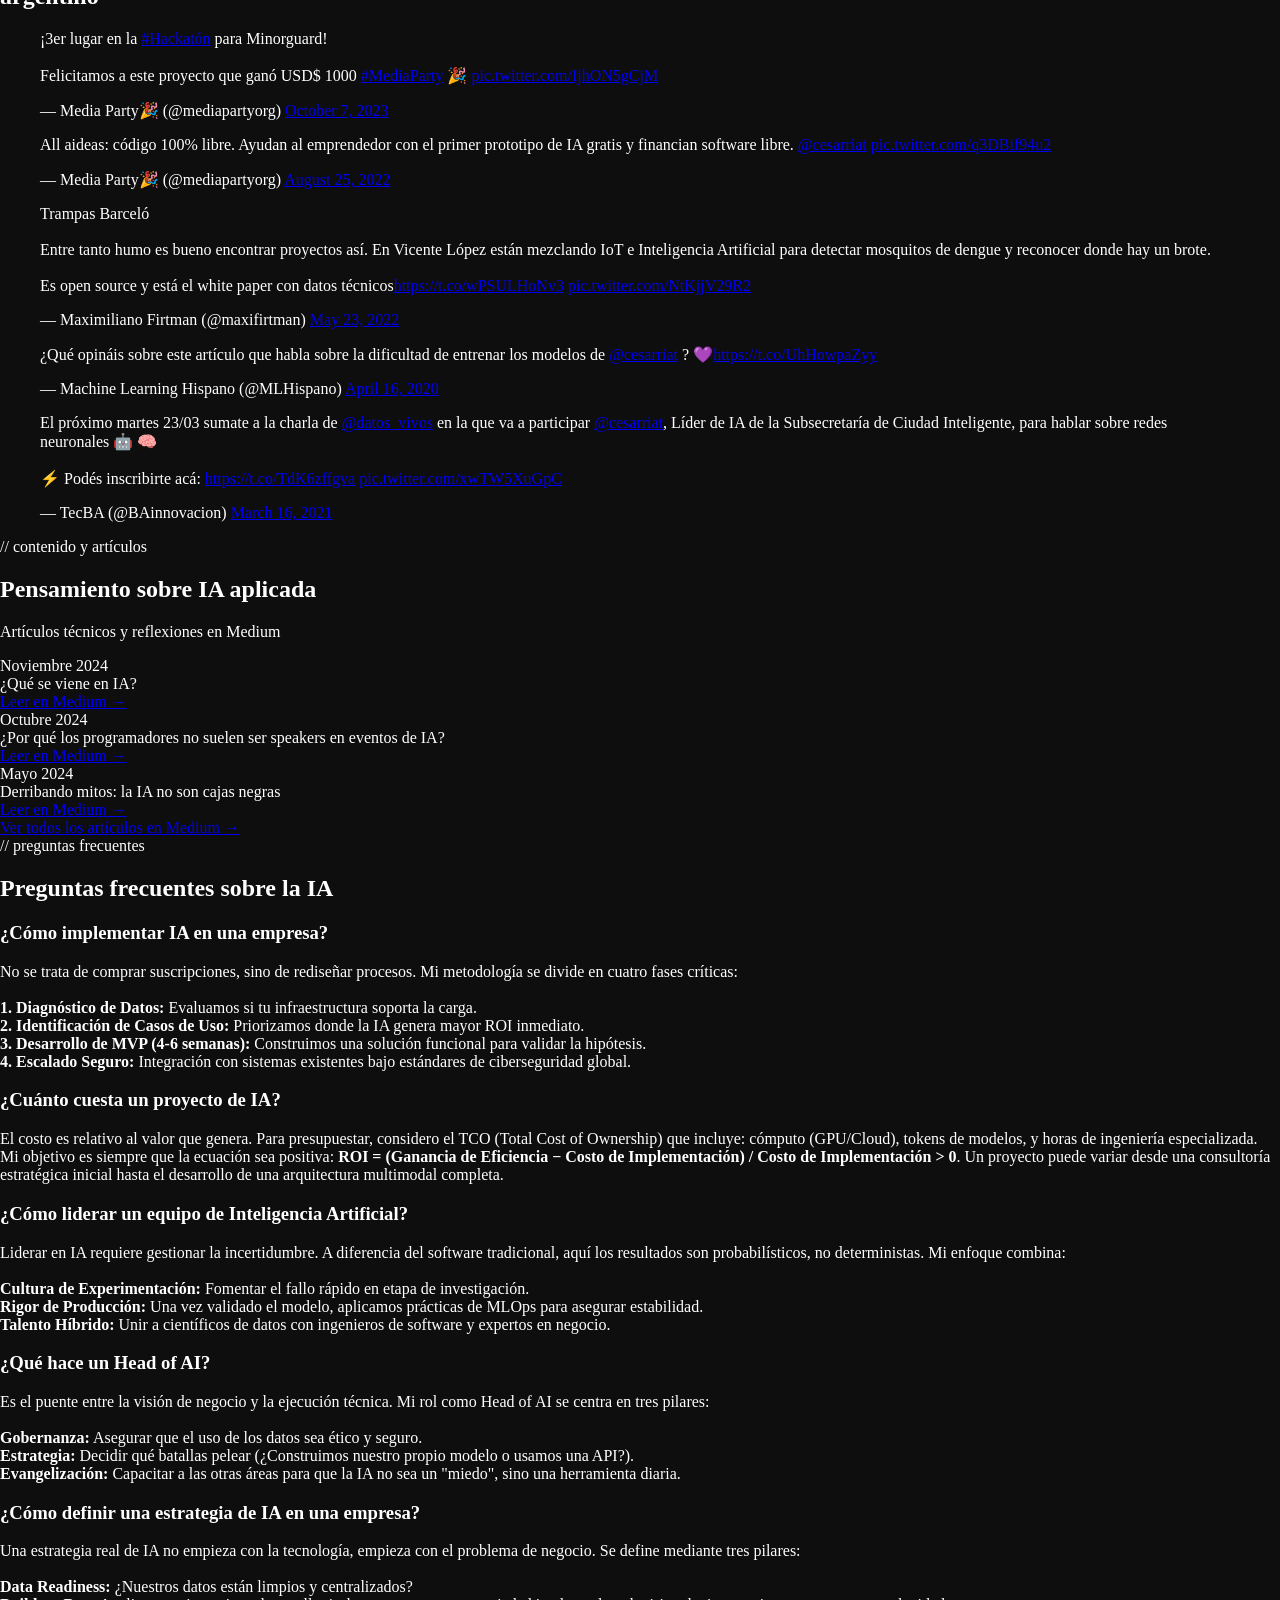
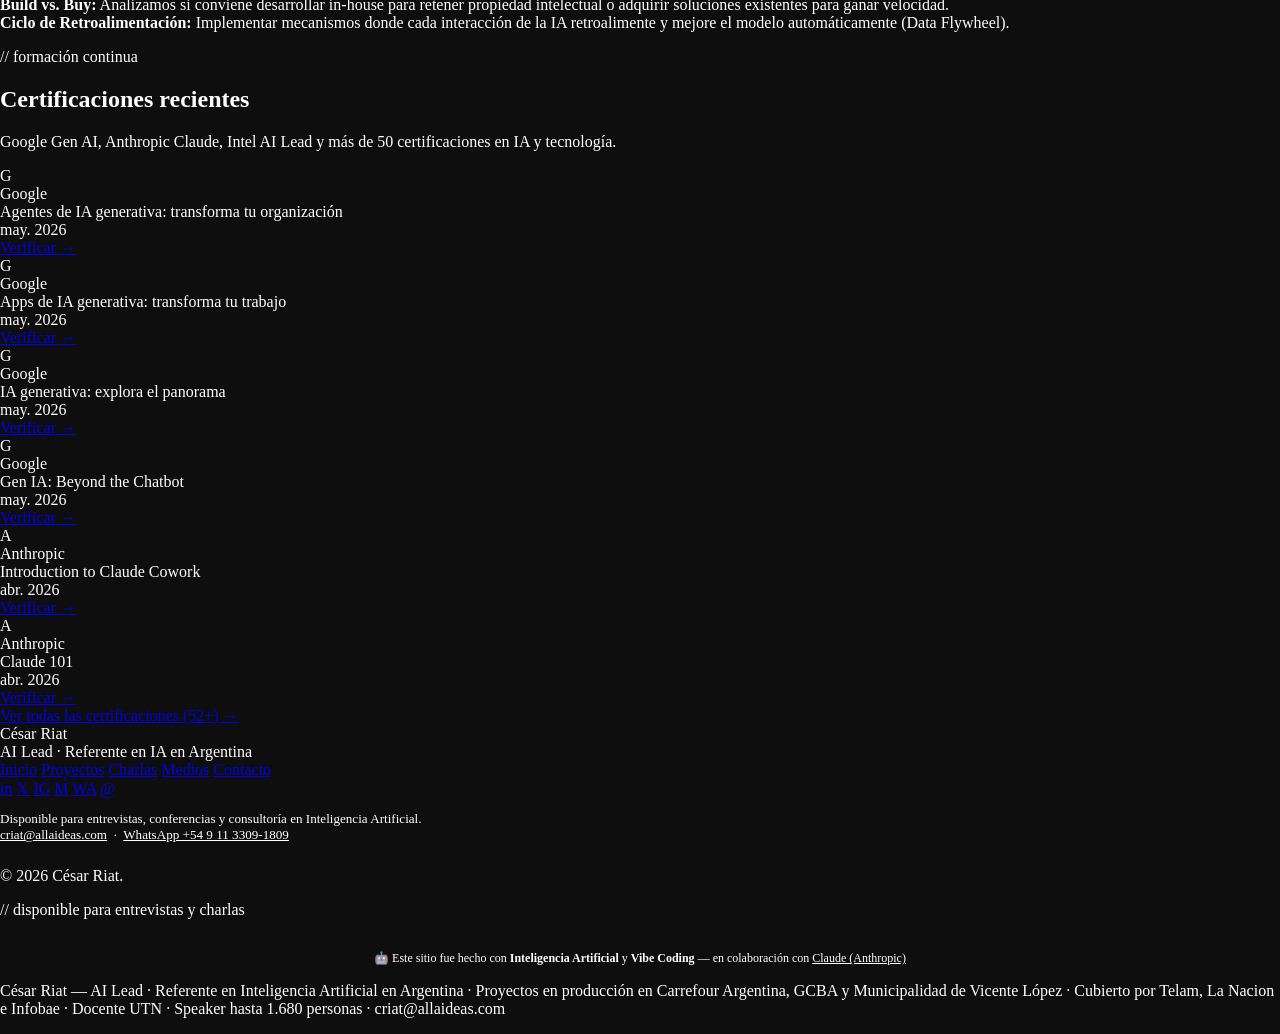
==== commit 5d93f21a: "feat: add certificaciones.html with 52+ certs grouped by category - New page: certificaciones.html (" ====
--- a/public/index.html
+++ b/public/index.html
@@ -67,6 +67,7 @@
     <li><a href="/proyectos.html">Proyectos</a></li>
     <li><a href="/charlas.html">Charlas</a></li>
     <li><a href="/medios.html">Medios</a></li>
+    <li><a href="/certificaciones.html">Certificaciones</a></li>
     <li><a href="/contacto.html" class="nav-cta">Contacto</a></li>
   </ul>
   <button class="hamburger" id="hamburger" aria-label="Menú">
@@ -748,6 +749,76 @@
         <strong>Build vs. Buy:</strong> Analizamos si conviene desarrollar in-house para retener propiedad intelectual o adquirir soluciones existentes para ganar velocidad.<br>
         <strong>Ciclo de Retroalimentación:</strong> Implementar mecanismos donde cada interacción de la IA retroalimente y mejore el modelo automáticamente (Data Flywheel).</p>
       </div>
+    </div>
+  </div>
+</section>
+
+<!-- CERTIFICACIONES PREVIEW -->
+<section class="section" style="background:var(--bg-card);border-top:1px solid var(--border);" id="certificaciones">
+  <div class="section-inner">
+    <div class="section-header fade-in">
+      <span class="section-label">// formación continua</span>
+      <h2>Certificaciones <span class="text-orange">recientes</span></h2>
+      <p class="section-sub">Google Gen AI, Anthropic Claude, Intel AI Lead y más de 50 certificaciones en IA y tecnología.</p>
+    </div>
+    <div class="cert-preview-grid">
+      <div class="cert-card featured fade-in">
+        <div class="cert-logo google">G</div>
+        <div class="cert-body">
+          <div class="cert-issuer">Google</div>
+          <div class="cert-name">Agentes de IA generativa: transforma tu organización</div>
+          <div class="cert-meta"><span class="cert-date">may. 2026</span></div>
+          <a href="https://www.skills.google/public_profiles/b3590733-292f-4f90-9bc5-dbc64b139a32/badges/24029552" target="_blank" rel="noopener" class="cert-verify">Verificar →</a>
+        </div>
+      </div>
+      <div class="cert-card featured fade-in fade-in-delay-1">
+        <div class="cert-logo google">G</div>
+        <div class="cert-body">
+          <div class="cert-issuer">Google</div>
+          <div class="cert-name">Apps de IA generativa: transforma tu trabajo</div>
+          <div class="cert-meta"><span class="cert-date">may. 2026</span></div>
+          <a href="https://www.skills.google/public_profiles/b3590733-292f-4f90-9bc5-dbc64b139a32/badges/23989416" target="_blank" rel="noopener" class="cert-verify">Verificar →</a>
+        </div>
+      </div>
+      <div class="cert-card featured fade-in fade-in-delay-2">
+        <div class="cert-logo google">G</div>
+        <div class="cert-body">
+          <div class="cert-issuer">Google</div>
+          <div class="cert-name">IA generativa: explora el panorama</div>
+          <div class="cert-meta"><span class="cert-date">may. 2026</span></div>
+          <a href="https://www.skills.google/public_profiles/b3590733-292f-4f90-9bc5-dbc64b139a32/badges/23969426" target="_blank" rel="noopener" class="cert-verify">Verificar →</a>
+        </div>
+      </div>
+      <div class="cert-card featured fade-in">
+        <div class="cert-logo google">G</div>
+        <div class="cert-body">
+          <div class="cert-issuer">Google</div>
+          <div class="cert-name">Gen IA: Beyond the Chatbot</div>
+          <div class="cert-meta"><span class="cert-date">may. 2026</span></div>
+          <a href="https://www.skills.google/public_profiles/b3590733-292f-4f90-9bc5-dbc64b139a32/badges/23945195" target="_blank" rel="noopener" class="cert-verify">Verificar →</a>
+        </div>
+      </div>
+      <div class="cert-card featured fade-in fade-in-delay-1">
+        <div class="cert-logo anthropic">A</div>
+        <div class="cert-body">
+          <div class="cert-issuer">Anthropic</div>
+          <div class="cert-name">Introduction to Claude Cowork</div>
+          <div class="cert-meta"><span class="cert-date">abr. 2026</span></div>
+          <a href="https://verify.skilljar.com/c/9vmu2to4mcqt" target="_blank" rel="noopener" class="cert-verify">Verificar →</a>
+        </div>
+      </div>
+      <div class="cert-card featured fade-in fade-in-delay-2">
+        <div class="cert-logo anthropic">A</div>
+        <div class="cert-body">
+          <div class="cert-issuer">Anthropic</div>
+          <div class="cert-name">Claude 101</div>
+          <div class="cert-meta"><span class="cert-date">abr. 2026</span></div>
+          <a href="https://verify.skilljar.com/c/67uqy77s9wv8" target="_blank" rel="noopener" class="cert-verify">Verificar →</a>
+        </div>
+      </div>
+    </div>
+    <div class="text-center mt-3">
+      <a href="/certificaciones.html" class="ver-todos">Ver todas las certificaciones (52+) →</a>
     </div>
   </div>
 </section>
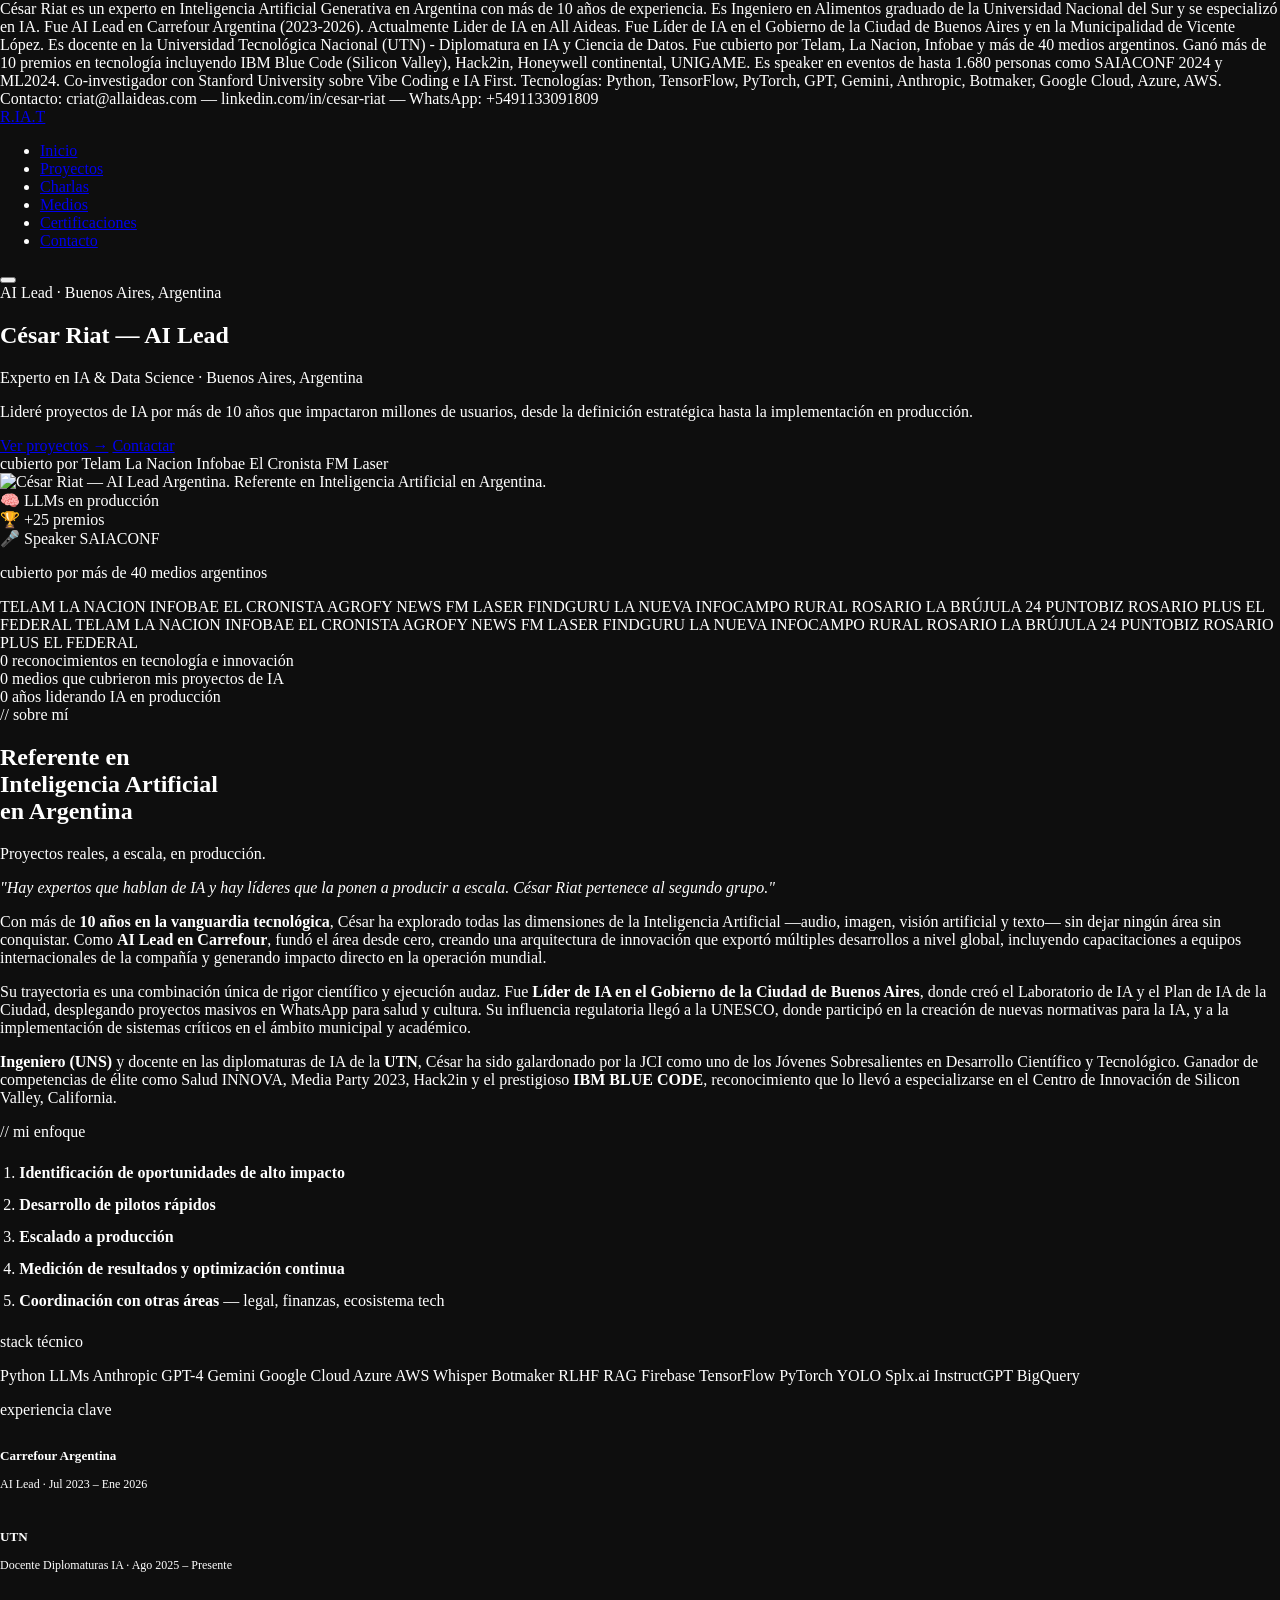
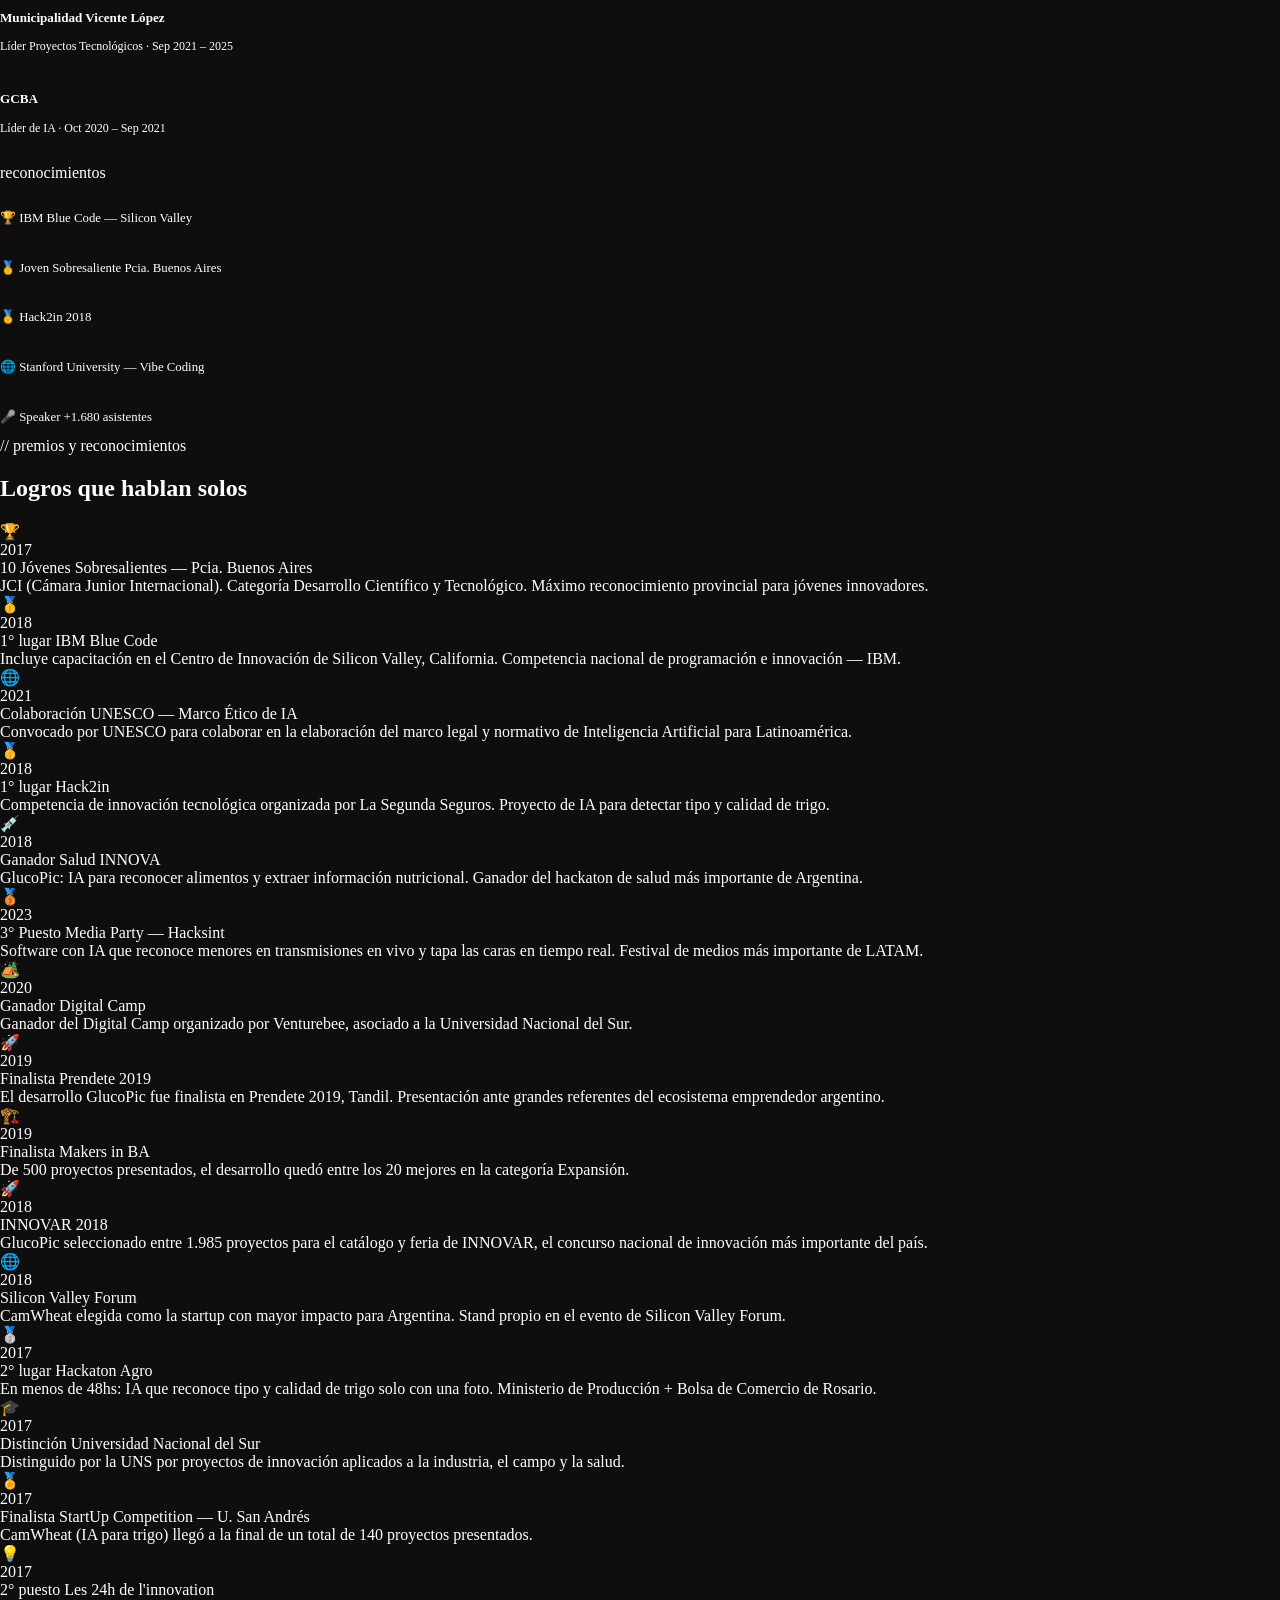
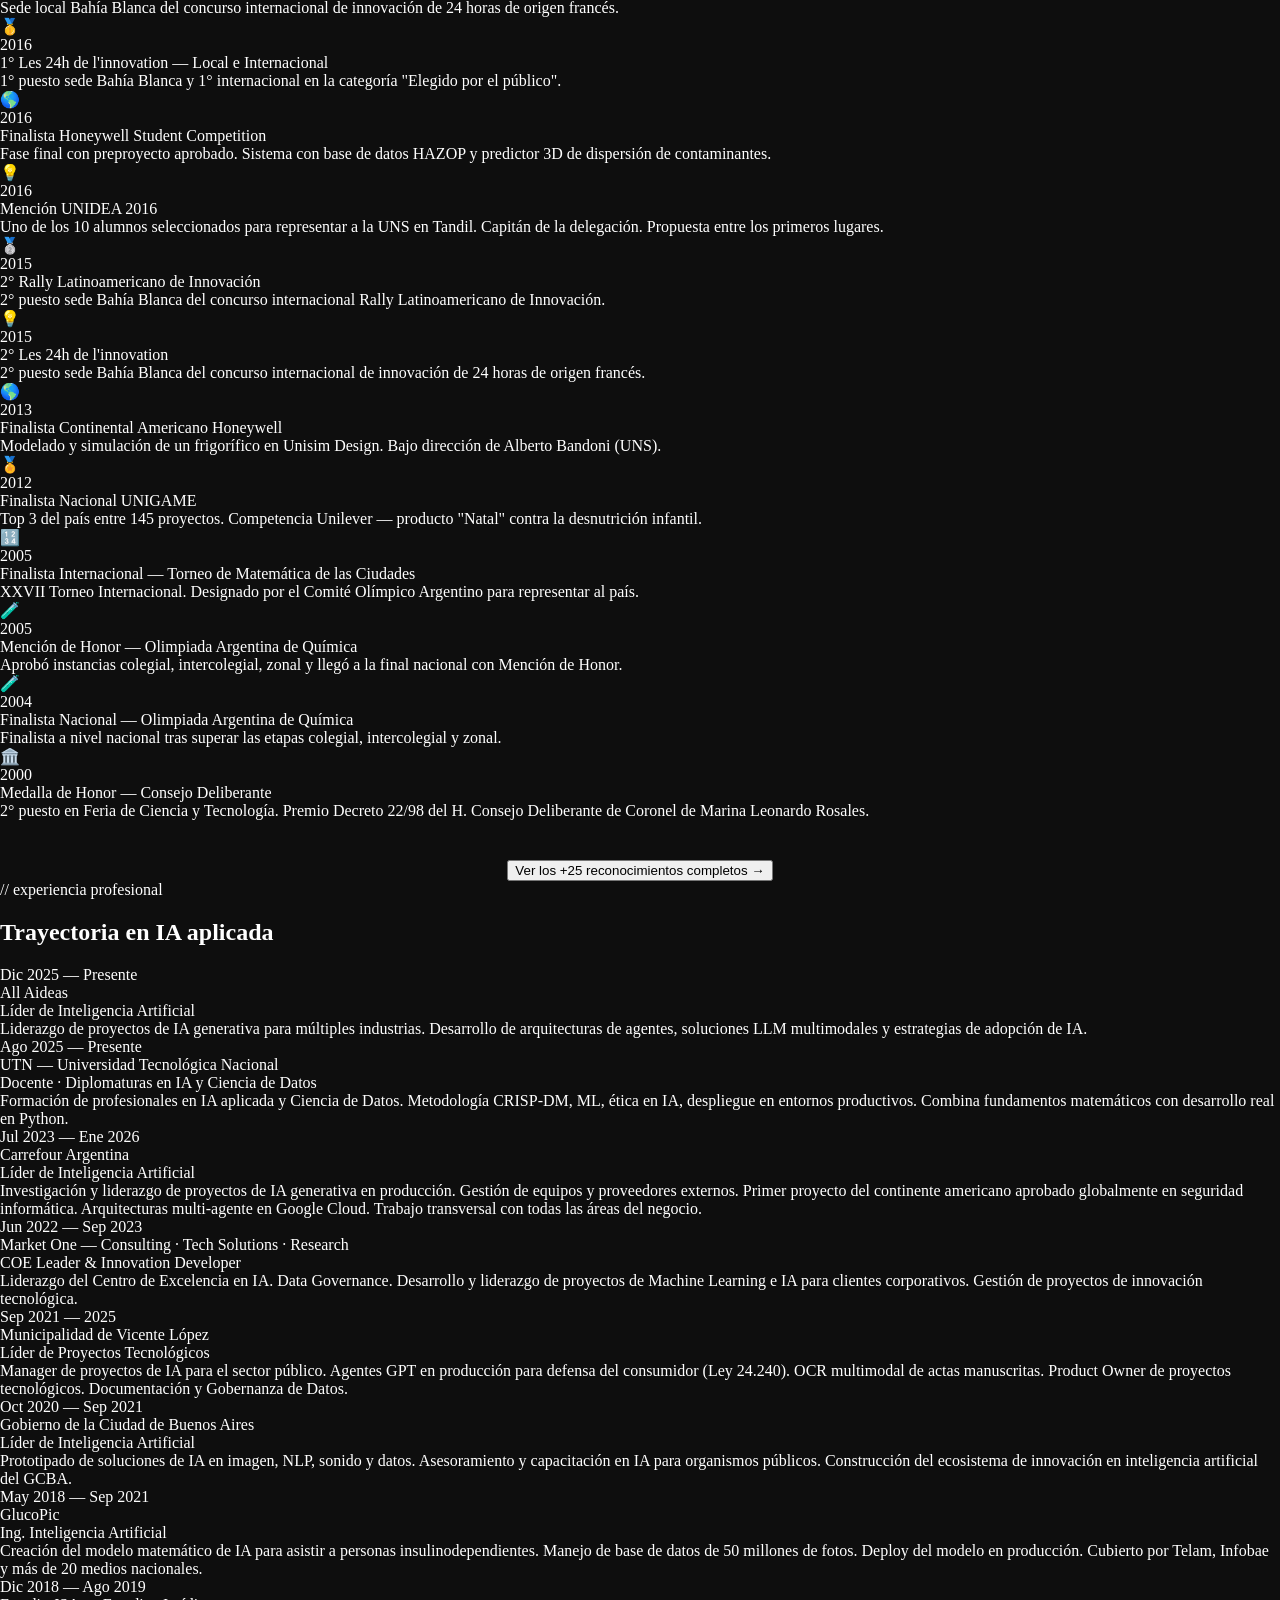
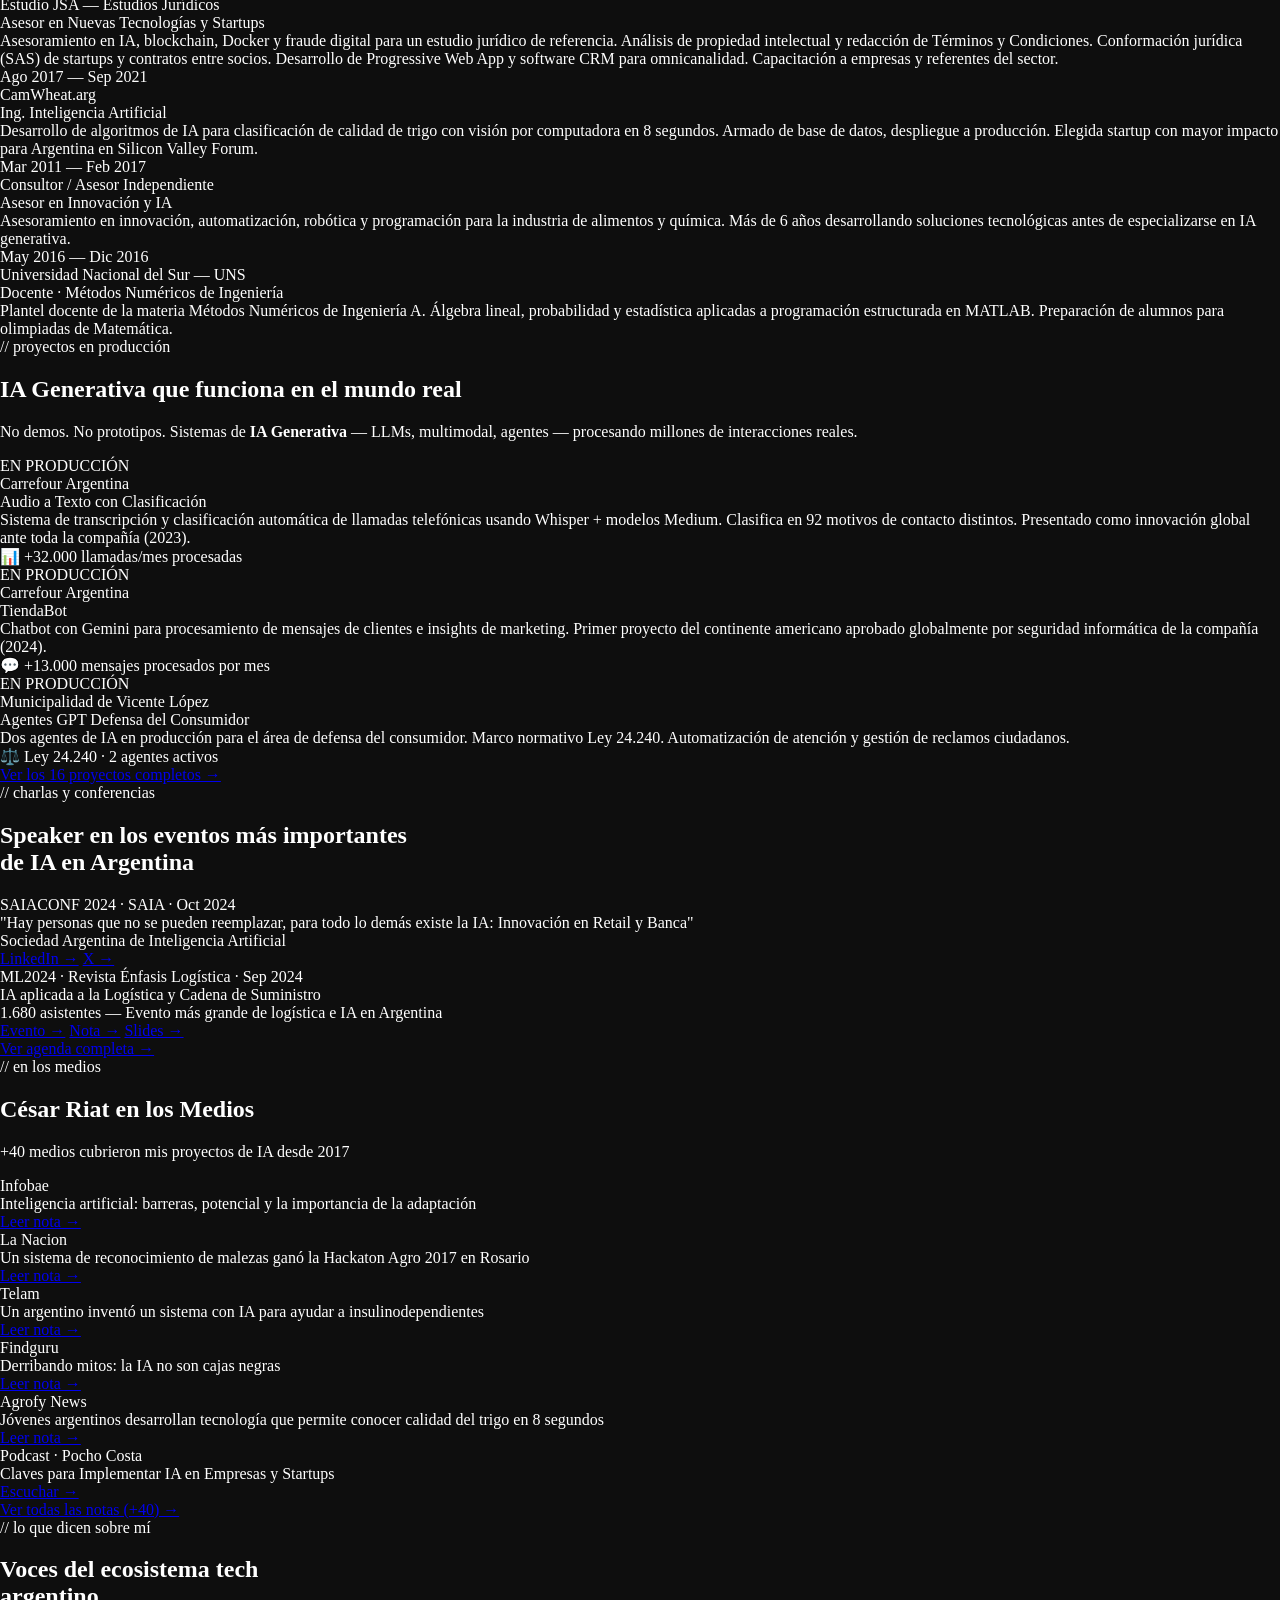
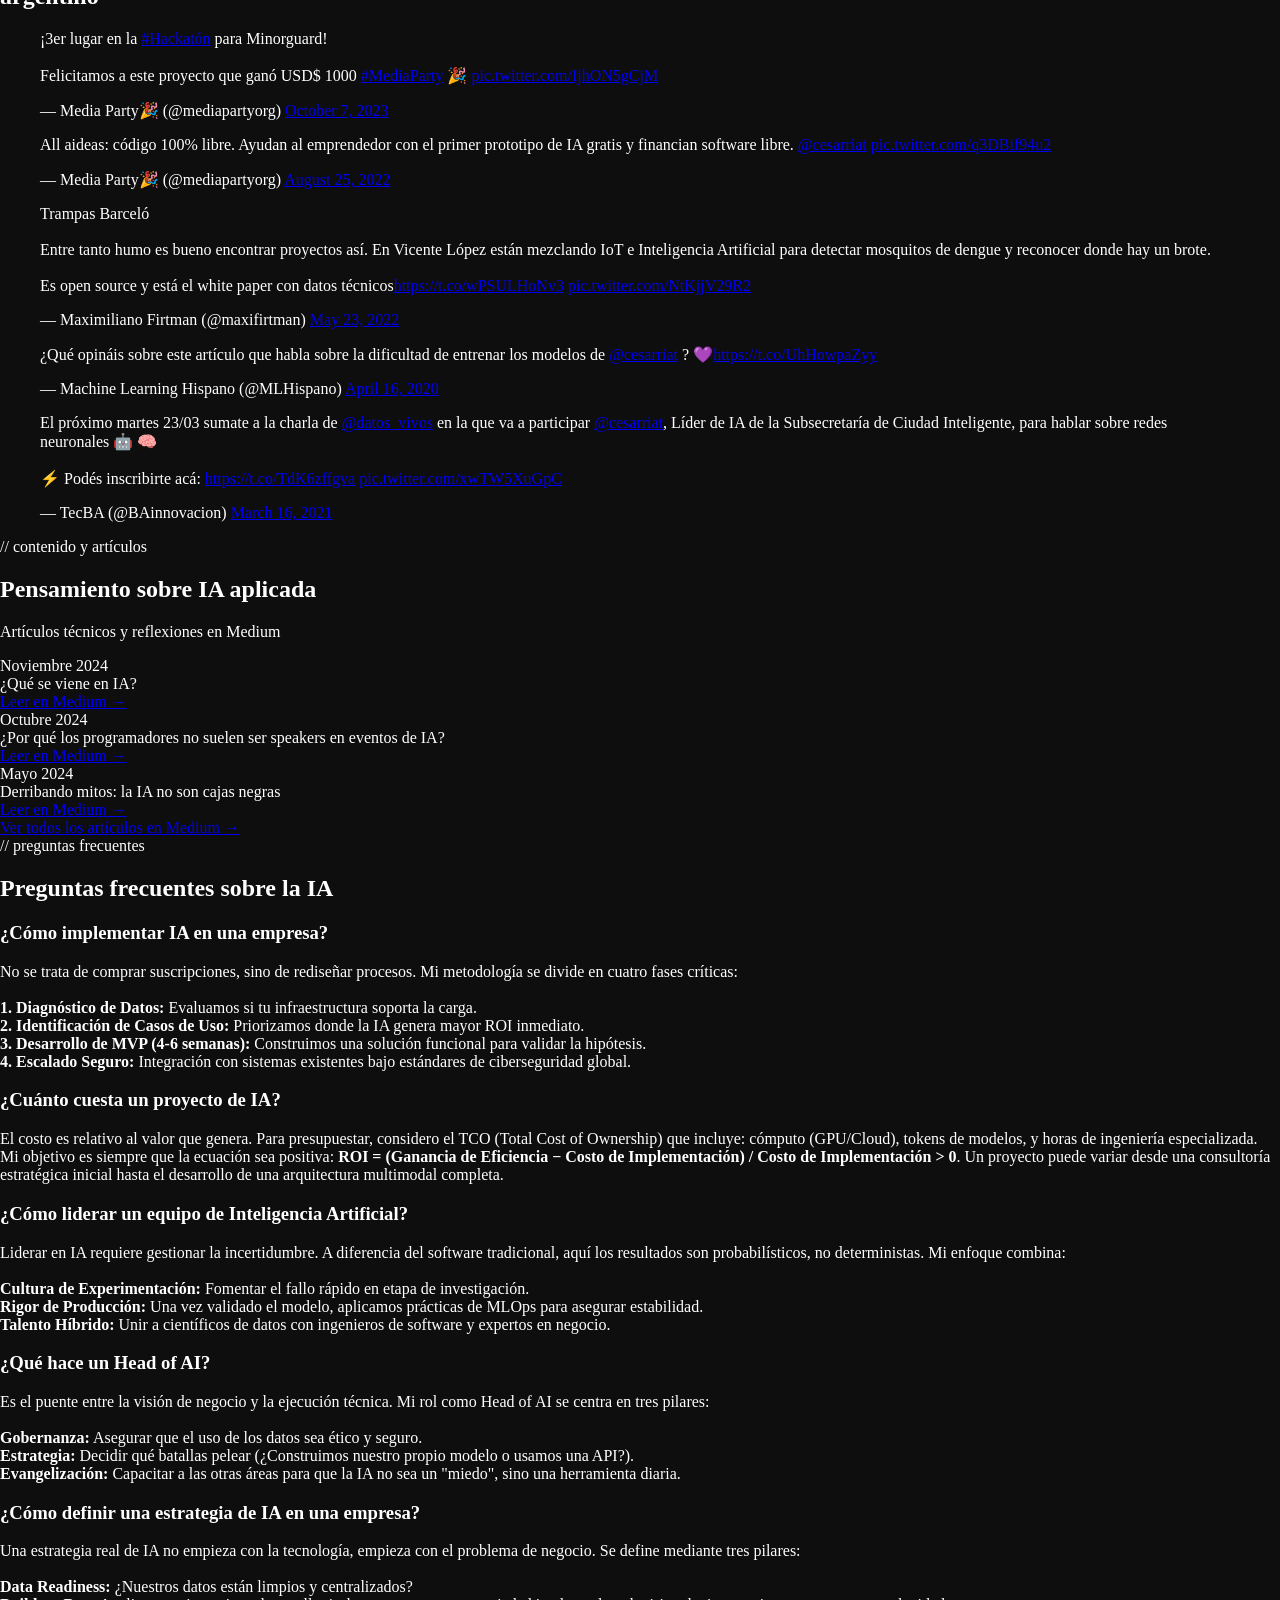
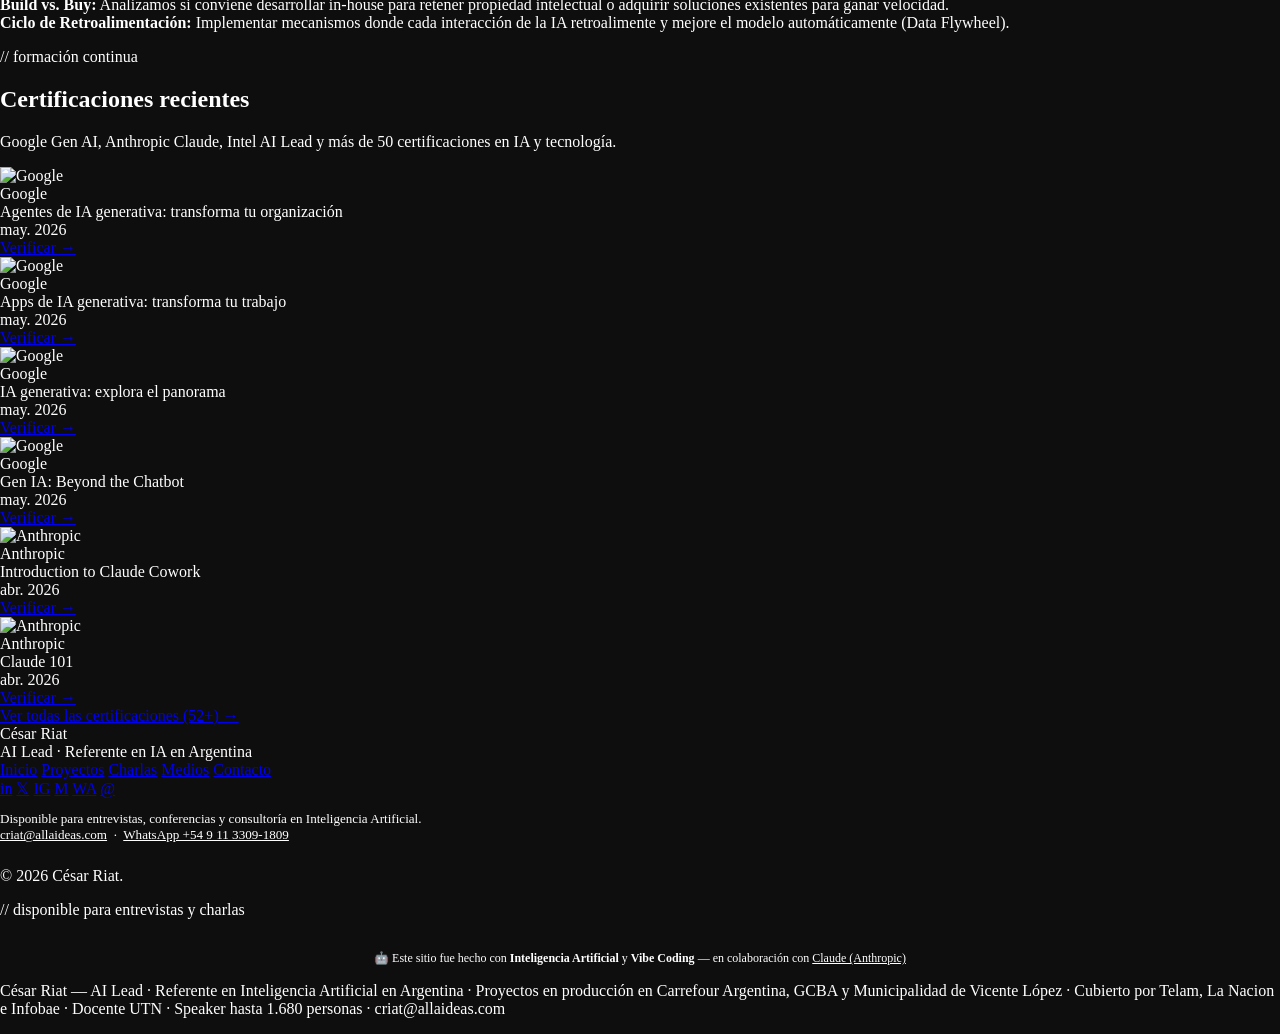
==== commit ab6c7f63: "fix: replace letter badges with real company logos in cert cards - cert-logo now uses img tags with " ====
--- a/public/index.html
+++ b/public/index.html
@@ -763,7 +763,7 @@
     </div>
     <div class="cert-preview-grid">
       <div class="cert-card featured fade-in">
-        <div class="cert-logo google">G</div>
+        <div class="cert-logo"><img src="https://logo.clearbit.com/google.com" alt="Google" loading="lazy"></div>
         <div class="cert-body">
           <div class="cert-issuer">Google</div>
           <div class="cert-name">Agentes de IA generativa: transforma tu organización</div>
@@ -772,7 +772,7 @@
         </div>
       </div>
       <div class="cert-card featured fade-in fade-in-delay-1">
-        <div class="cert-logo google">G</div>
+        <div class="cert-logo"><img src="https://logo.clearbit.com/google.com" alt="Google" loading="lazy"></div>
         <div class="cert-body">
           <div class="cert-issuer">Google</div>
           <div class="cert-name">Apps de IA generativa: transforma tu trabajo</div>
@@ -781,7 +781,7 @@
         </div>
       </div>
       <div class="cert-card featured fade-in fade-in-delay-2">
-        <div class="cert-logo google">G</div>
+        <div class="cert-logo"><img src="https://logo.clearbit.com/google.com" alt="Google" loading="lazy"></div>
         <div class="cert-body">
           <div class="cert-issuer">Google</div>
           <div class="cert-name">IA generativa: explora el panorama</div>
@@ -790,7 +790,7 @@
         </div>
       </div>
       <div class="cert-card featured fade-in">
-        <div class="cert-logo google">G</div>
+        <div class="cert-logo"><img src="https://logo.clearbit.com/google.com" alt="Google" loading="lazy"></div>
         <div class="cert-body">
           <div class="cert-issuer">Google</div>
           <div class="cert-name">Gen IA: Beyond the Chatbot</div>
@@ -799,7 +799,7 @@
         </div>
       </div>
       <div class="cert-card featured fade-in fade-in-delay-1">
-        <div class="cert-logo anthropic">A</div>
+        <div class="cert-logo"><img src="https://logo.clearbit.com/anthropic.com" alt="Anthropic" loading="lazy"></div>
         <div class="cert-body">
           <div class="cert-issuer">Anthropic</div>
           <div class="cert-name">Introduction to Claude Cowork</div>
@@ -808,7 +808,7 @@
         </div>
       </div>
       <div class="cert-card featured fade-in fade-in-delay-2">
-        <div class="cert-logo anthropic">A</div>
+        <div class="cert-logo"><img src="https://logo.clearbit.com/anthropic.com" alt="Anthropic" loading="lazy"></div>
         <div class="cert-body">
           <div class="cert-issuer">Anthropic</div>
           <div class="cert-name">Claude 101</div>
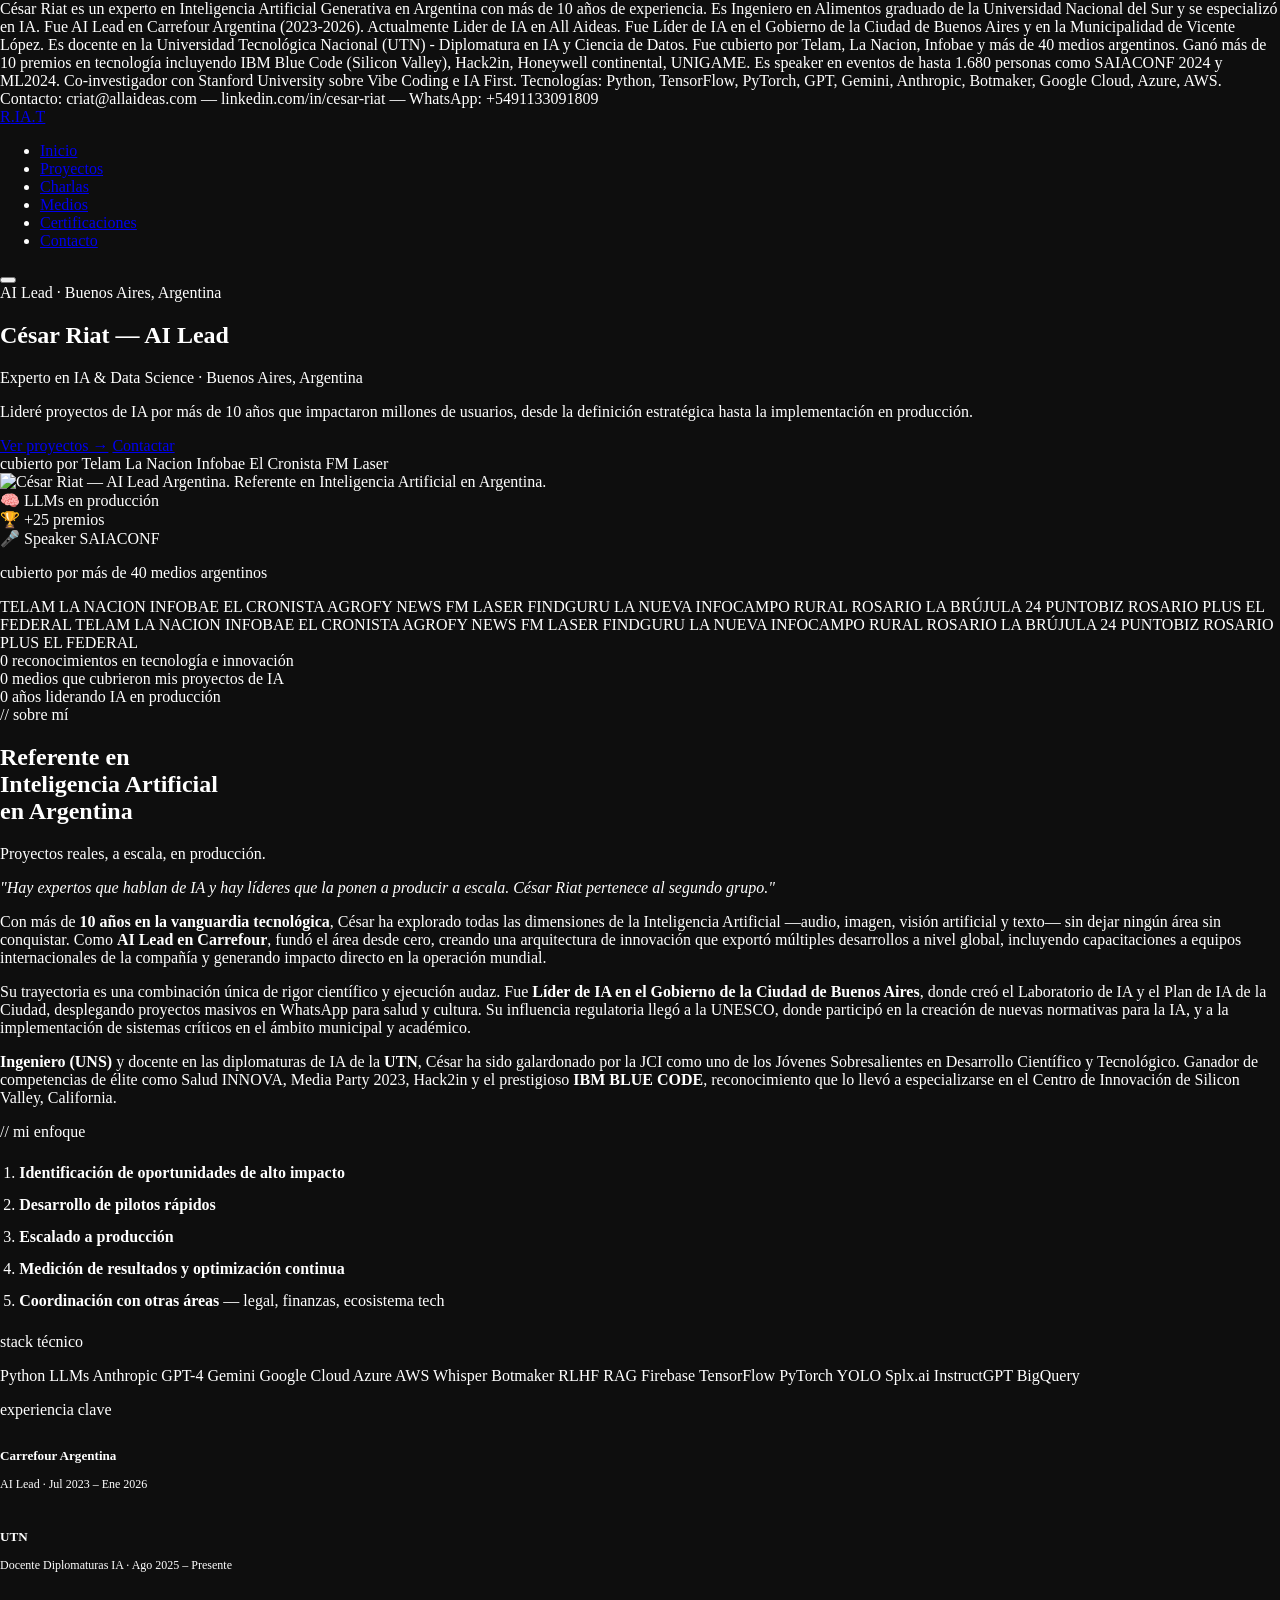
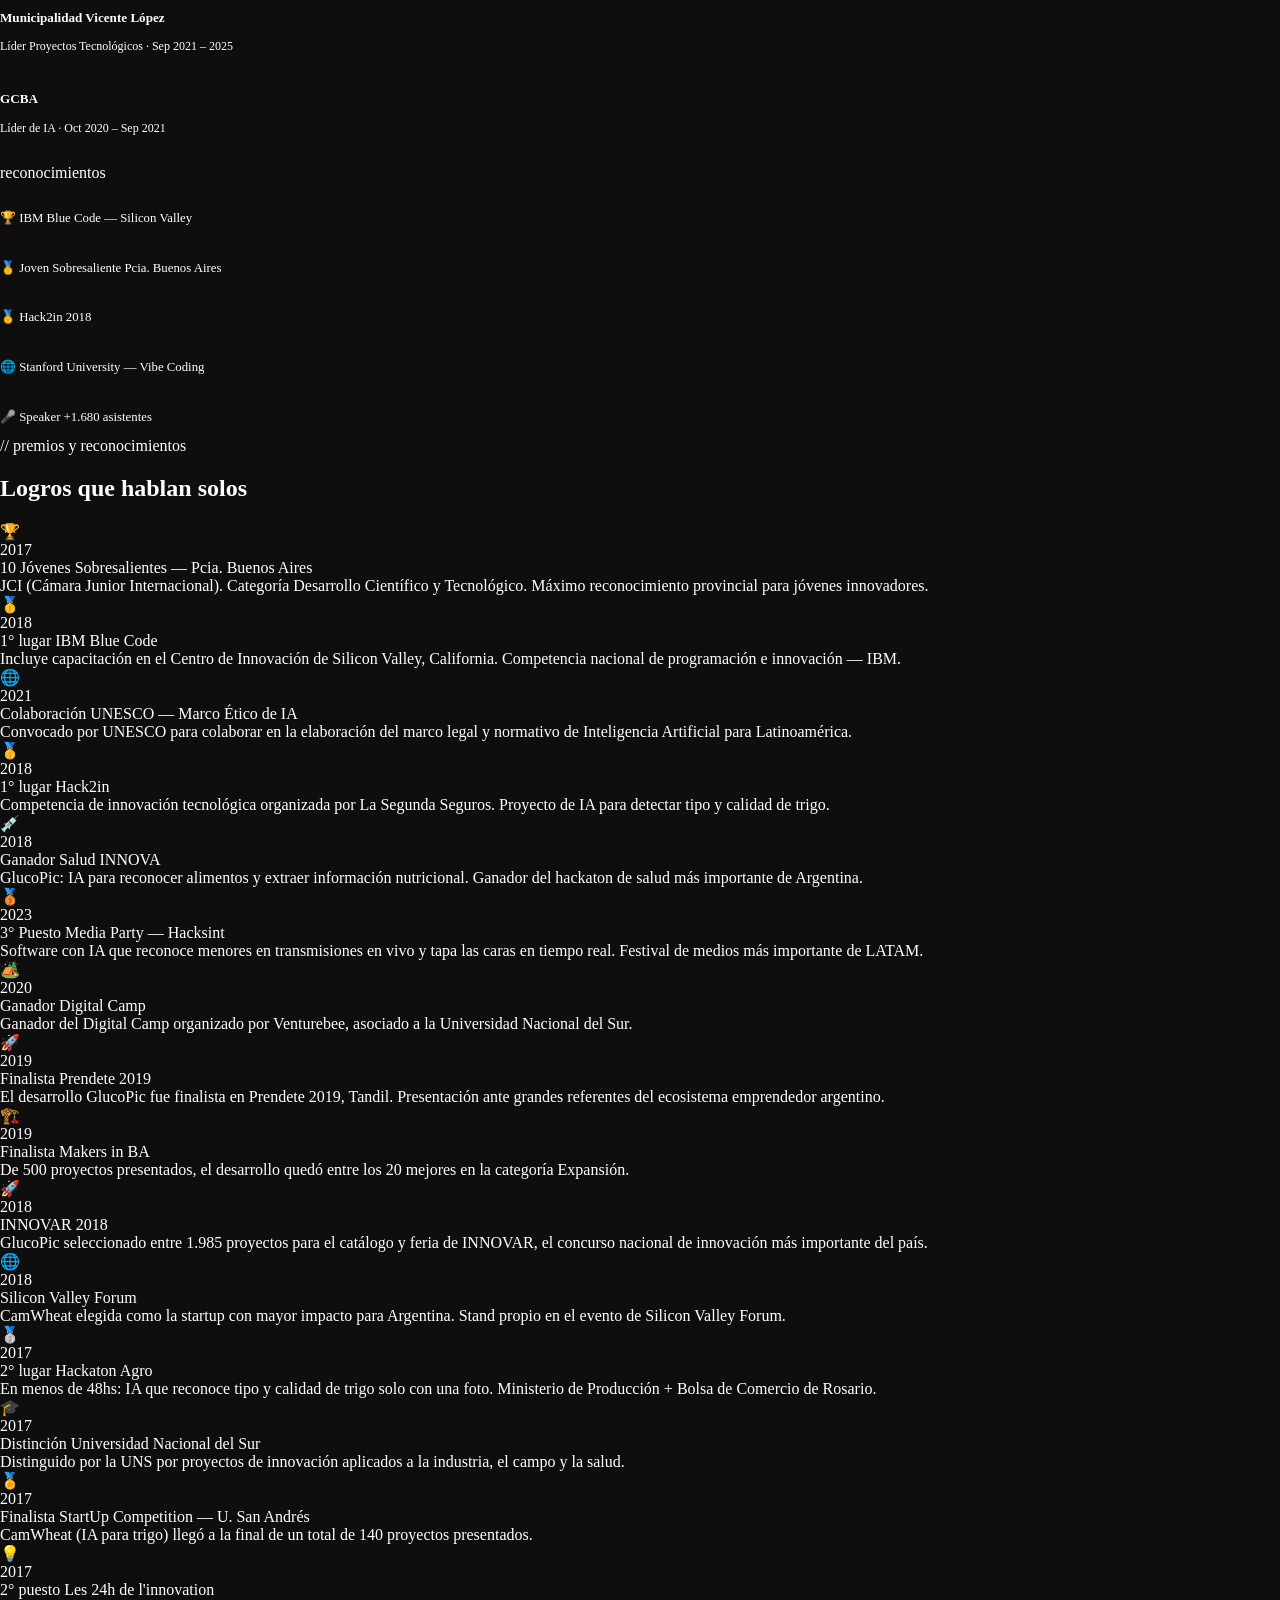
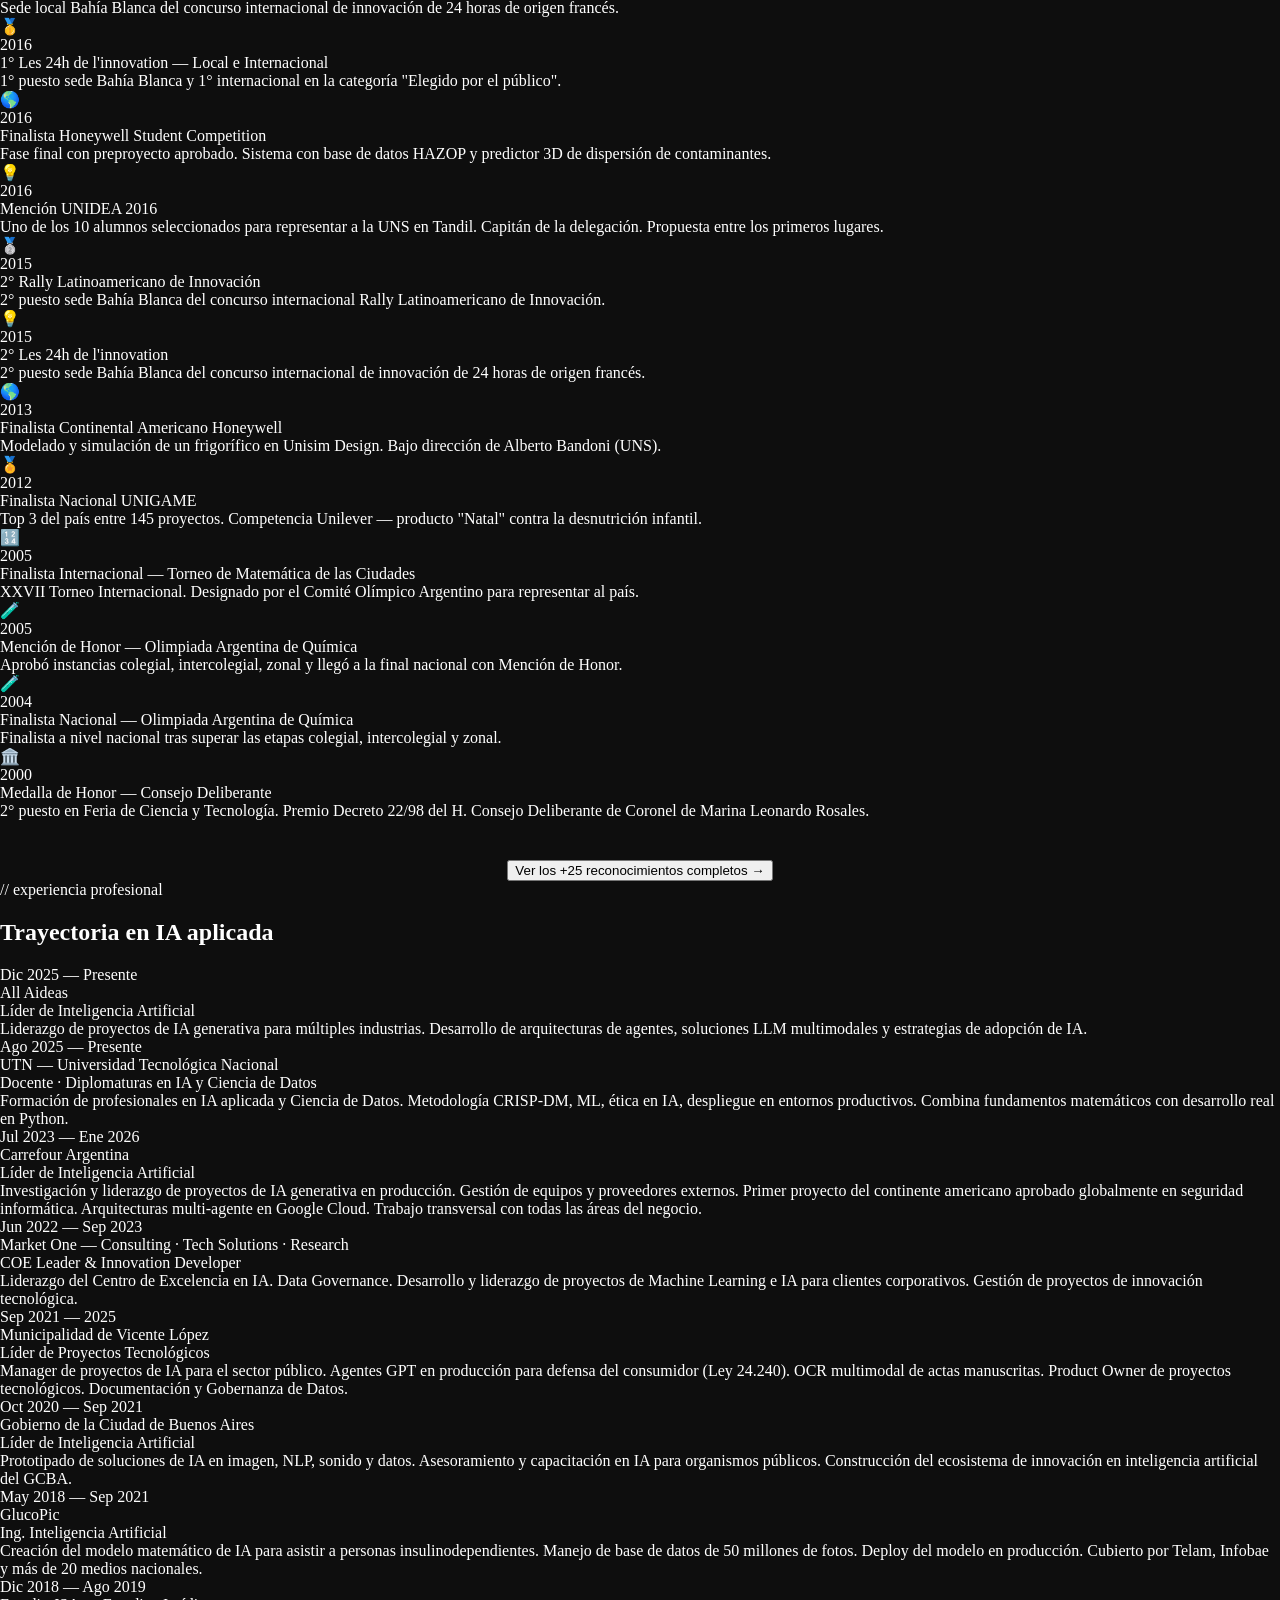
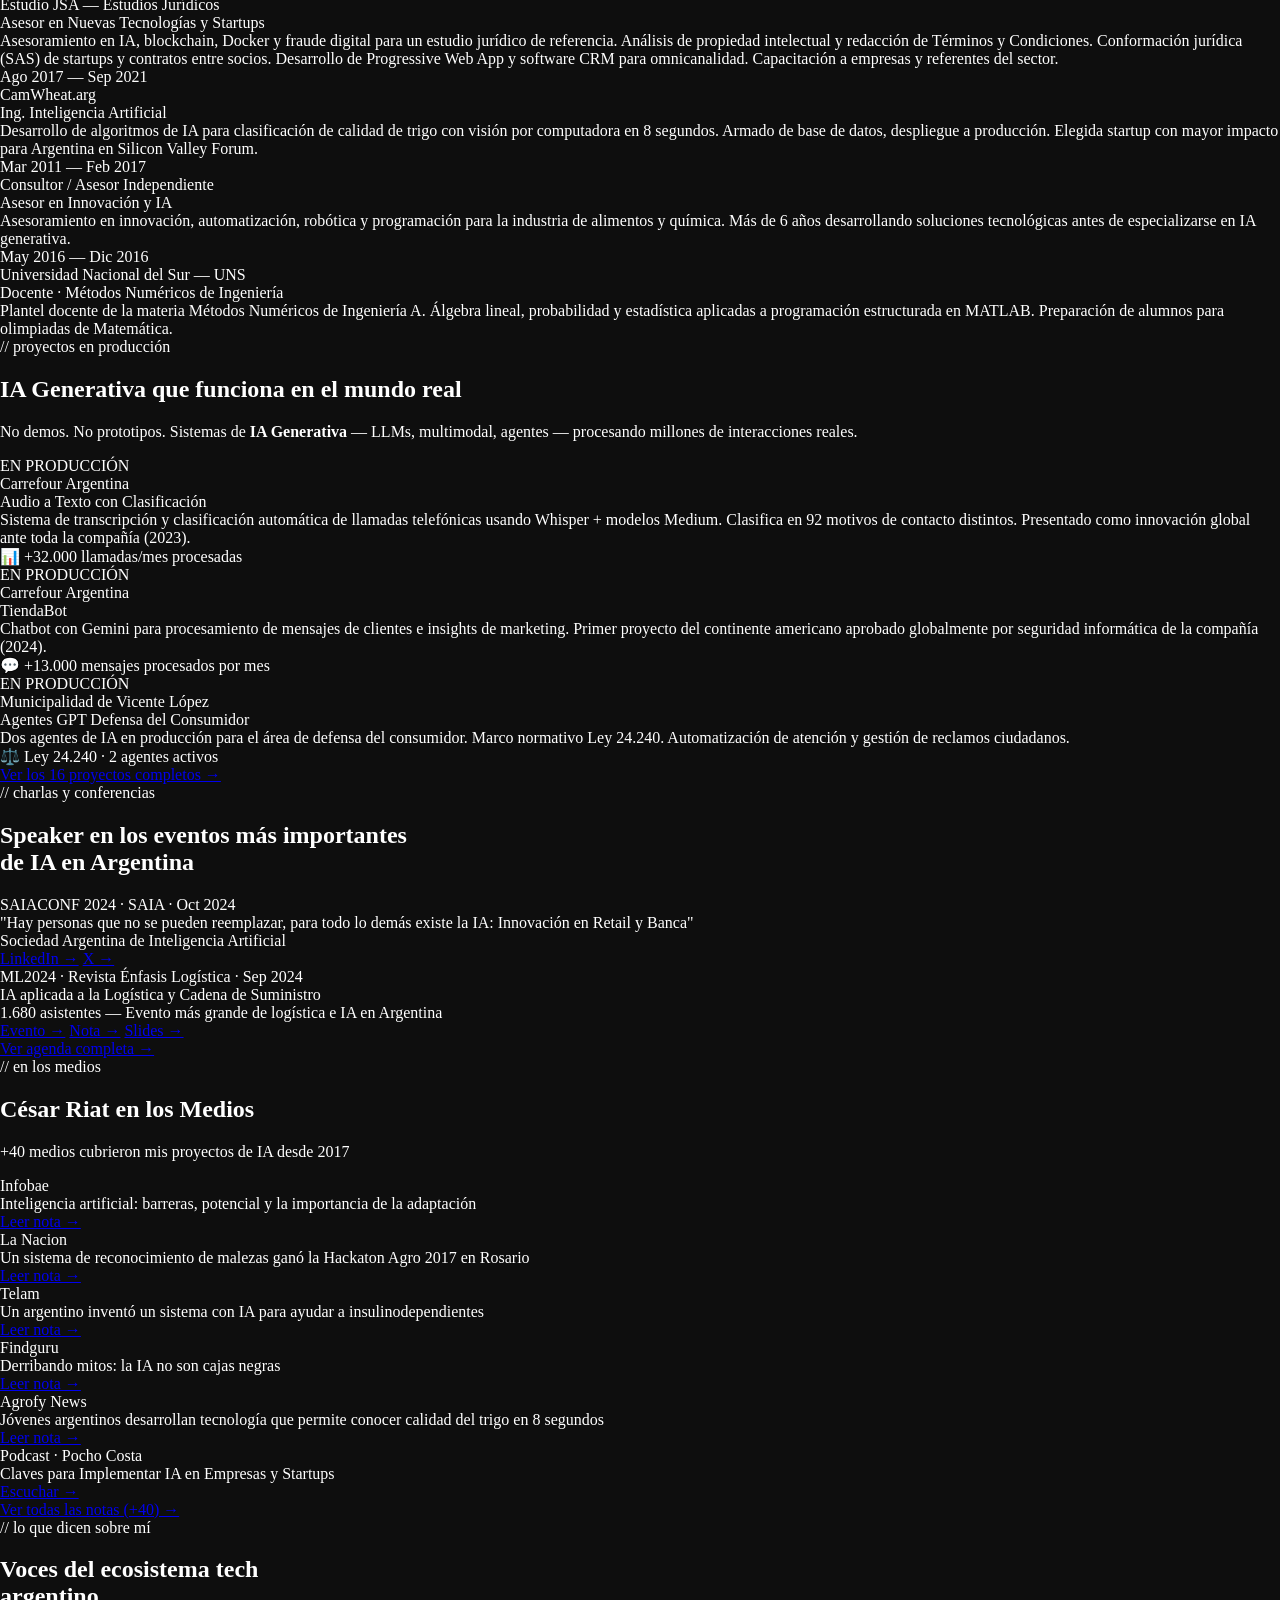
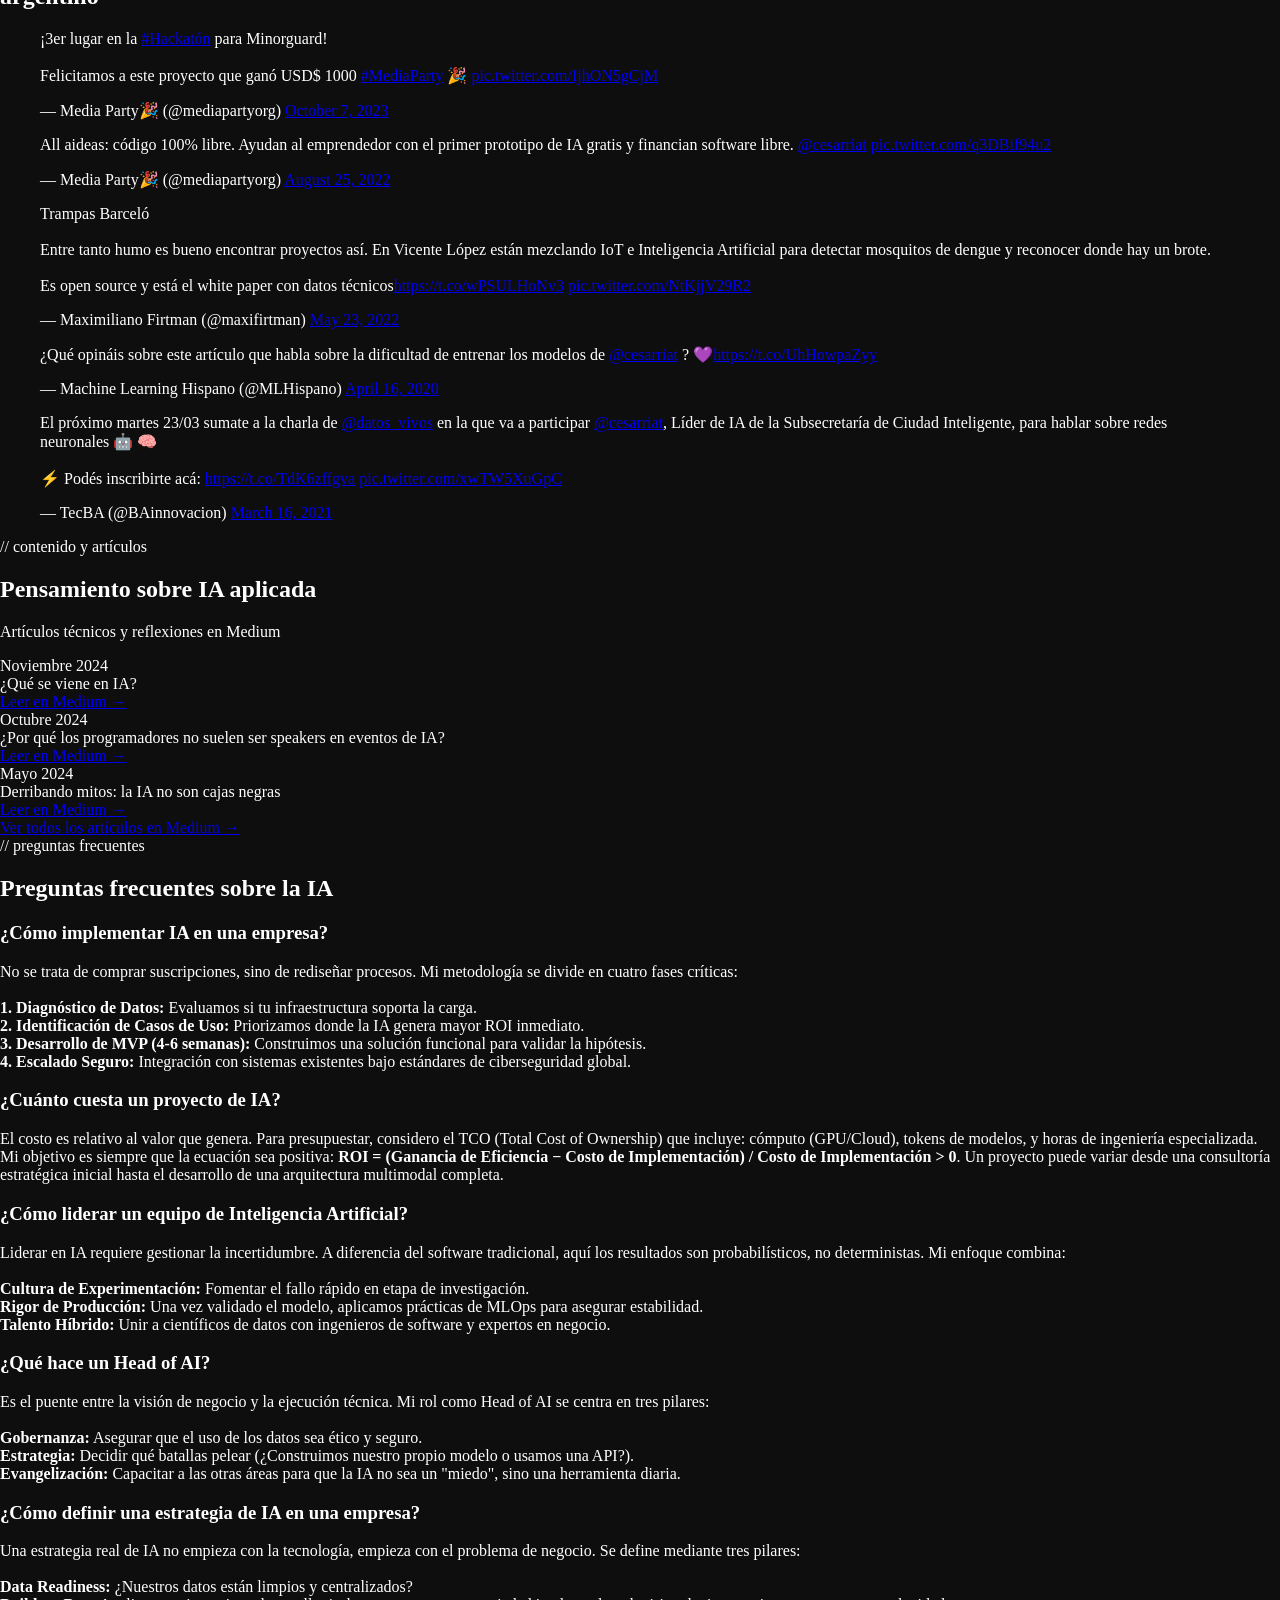
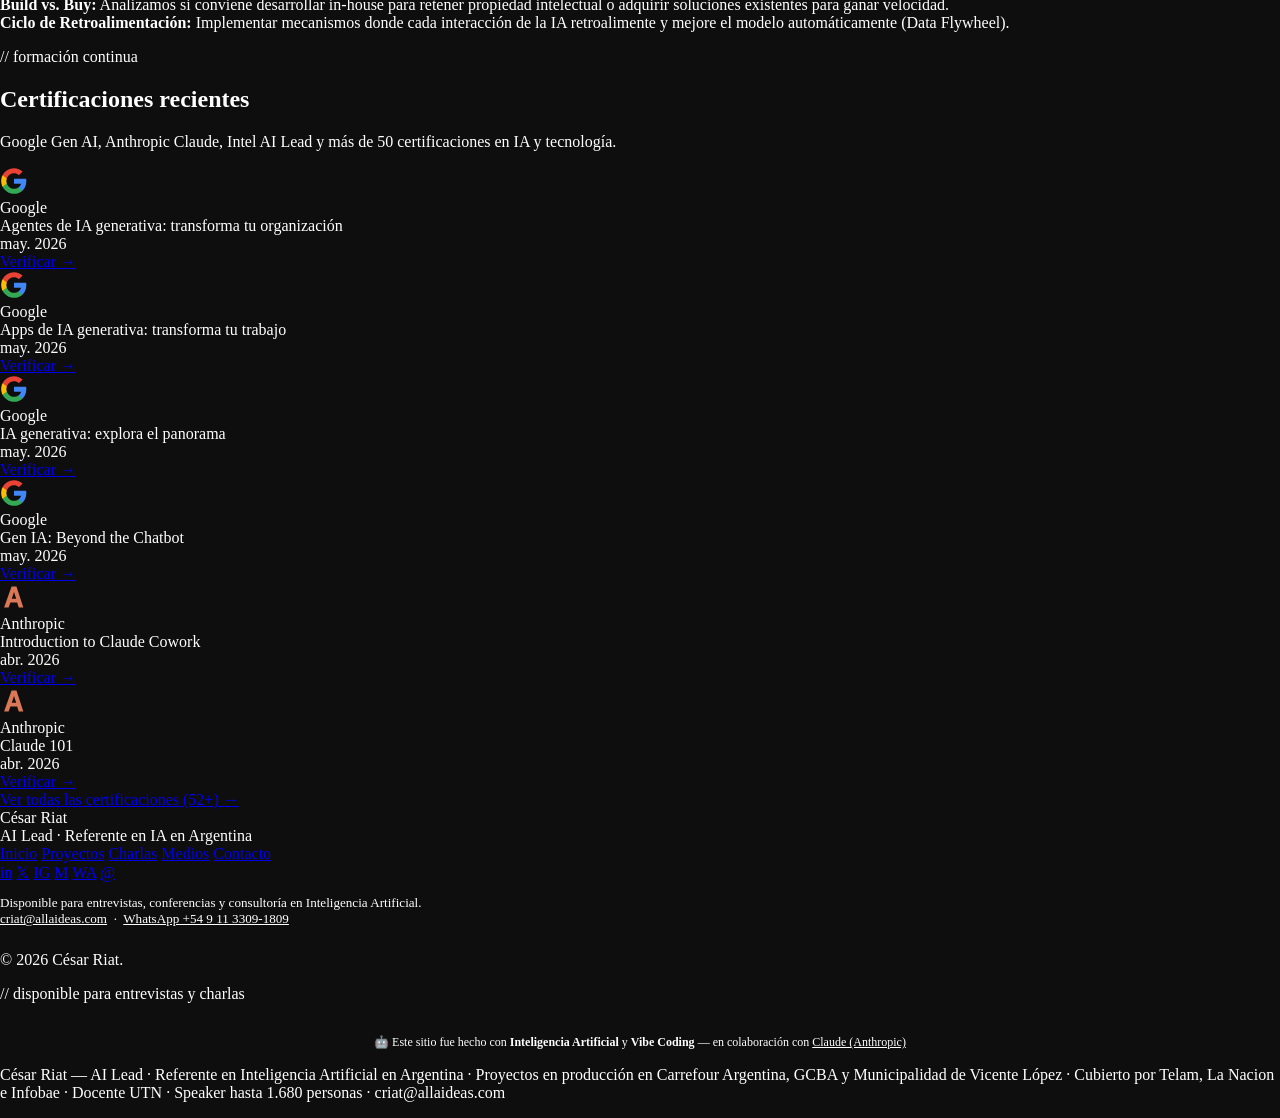
==== commit 5f8d4d3b: "fix: use inline SVGs instead of Clearbit API for company logos - Google: multicolor G logo SVG - Ant" ====
--- a/public/index.html
+++ b/public/index.html
@@ -763,7 +763,7 @@
     </div>
     <div class="cert-preview-grid">
       <div class="cert-card featured fade-in">
-        <div class="cert-logo"><img src="https://logo.clearbit.com/google.com" alt="Google" loading="lazy"></div>
+        <div class="cert-logo"><svg viewBox="0 0 24 24" xmlns="http://www.w3.org/2000/svg" width="28" height="28"><path d="M22.56 12.25c0-.78-.07-1.53-.2-2.25H12v4.26h5.92c-.26 1.37-1.04 2.53-2.21 3.31v2.77h3.57c2.08-1.92 3.28-4.74 3.28-8.09z" fill="#4285F4"/><path d="M12 23c2.97 0 5.46-.98 7.28-2.66l-3.57-2.77c-.98.66-2.23 1.06-3.71 1.06-2.86 0-5.29-1.93-6.16-4.53H2.18v2.84C3.99 20.53 7.7 23 12 23z" fill="#34A853"/><path d="M5.84 14.09c-.22-.66-.35-1.36-.35-2.09s.13-1.43.35-2.09V7.07H2.18C1.43 8.55 1 10.22 1 12s.43 3.45 1.18 4.93l2.85-2.22.81-.62z" fill="#FBBC05"/><path d="M12 5.38c1.62 0 3.06.56 4.21 1.64l3.15-3.15C17.45 2.09 14.97 1 12 1 7.7 1 3.99 3.47 2.18 7.07l3.66 2.84c.87-2.6 3.3-4.53 6.16-4.53z" fill="#EA4335"/></svg></div>
         <div class="cert-body">
           <div class="cert-issuer">Google</div>
           <div class="cert-name">Agentes de IA generativa: transforma tu organización</div>
@@ -772,7 +772,7 @@
         </div>
       </div>
       <div class="cert-card featured fade-in fade-in-delay-1">
-        <div class="cert-logo"><img src="https://logo.clearbit.com/google.com" alt="Google" loading="lazy"></div>
+        <div class="cert-logo"><svg viewBox="0 0 24 24" xmlns="http://www.w3.org/2000/svg" width="28" height="28"><path d="M22.56 12.25c0-.78-.07-1.53-.2-2.25H12v4.26h5.92c-.26 1.37-1.04 2.53-2.21 3.31v2.77h3.57c2.08-1.92 3.28-4.74 3.28-8.09z" fill="#4285F4"/><path d="M12 23c2.97 0 5.46-.98 7.28-2.66l-3.57-2.77c-.98.66-2.23 1.06-3.71 1.06-2.86 0-5.29-1.93-6.16-4.53H2.18v2.84C3.99 20.53 7.7 23 12 23z" fill="#34A853"/><path d="M5.84 14.09c-.22-.66-.35-1.36-.35-2.09s.13-1.43.35-2.09V7.07H2.18C1.43 8.55 1 10.22 1 12s.43 3.45 1.18 4.93l2.85-2.22.81-.62z" fill="#FBBC05"/><path d="M12 5.38c1.62 0 3.06.56 4.21 1.64l3.15-3.15C17.45 2.09 14.97 1 12 1 7.7 1 3.99 3.47 2.18 7.07l3.66 2.84c.87-2.6 3.3-4.53 6.16-4.53z" fill="#EA4335"/></svg></div>
         <div class="cert-body">
           <div class="cert-issuer">Google</div>
           <div class="cert-name">Apps de IA generativa: transforma tu trabajo</div>
@@ -781,7 +781,7 @@
         </div>
       </div>
       <div class="cert-card featured fade-in fade-in-delay-2">
-        <div class="cert-logo"><img src="https://logo.clearbit.com/google.com" alt="Google" loading="lazy"></div>
+        <div class="cert-logo"><svg viewBox="0 0 24 24" xmlns="http://www.w3.org/2000/svg" width="28" height="28"><path d="M22.56 12.25c0-.78-.07-1.53-.2-2.25H12v4.26h5.92c-.26 1.37-1.04 2.53-2.21 3.31v2.77h3.57c2.08-1.92 3.28-4.74 3.28-8.09z" fill="#4285F4"/><path d="M12 23c2.97 0 5.46-.98 7.28-2.66l-3.57-2.77c-.98.66-2.23 1.06-3.71 1.06-2.86 0-5.29-1.93-6.16-4.53H2.18v2.84C3.99 20.53 7.7 23 12 23z" fill="#34A853"/><path d="M5.84 14.09c-.22-.66-.35-1.36-.35-2.09s.13-1.43.35-2.09V7.07H2.18C1.43 8.55 1 10.22 1 12s.43 3.45 1.18 4.93l2.85-2.22.81-.62z" fill="#FBBC05"/><path d="M12 5.38c1.62 0 3.06.56 4.21 1.64l3.15-3.15C17.45 2.09 14.97 1 12 1 7.7 1 3.99 3.47 2.18 7.07l3.66 2.84c.87-2.6 3.3-4.53 6.16-4.53z" fill="#EA4335"/></svg></div>
         <div class="cert-body">
           <div class="cert-issuer">Google</div>
           <div class="cert-name">IA generativa: explora el panorama</div>
@@ -790,7 +790,7 @@
         </div>
       </div>
       <div class="cert-card featured fade-in">
-        <div class="cert-logo"><img src="https://logo.clearbit.com/google.com" alt="Google" loading="lazy"></div>
+        <div class="cert-logo"><svg viewBox="0 0 24 24" xmlns="http://www.w3.org/2000/svg" width="28" height="28"><path d="M22.56 12.25c0-.78-.07-1.53-.2-2.25H12v4.26h5.92c-.26 1.37-1.04 2.53-2.21 3.31v2.77h3.57c2.08-1.92 3.28-4.74 3.28-8.09z" fill="#4285F4"/><path d="M12 23c2.97 0 5.46-.98 7.28-2.66l-3.57-2.77c-.98.66-2.23 1.06-3.71 1.06-2.86 0-5.29-1.93-6.16-4.53H2.18v2.84C3.99 20.53 7.7 23 12 23z" fill="#34A853"/><path d="M5.84 14.09c-.22-.66-.35-1.36-.35-2.09s.13-1.43.35-2.09V7.07H2.18C1.43 8.55 1 10.22 1 12s.43 3.45 1.18 4.93l2.85-2.22.81-.62z" fill="#FBBC05"/><path d="M12 5.38c1.62 0 3.06.56 4.21 1.64l3.15-3.15C17.45 2.09 14.97 1 12 1 7.7 1 3.99 3.47 2.18 7.07l3.66 2.84c.87-2.6 3.3-4.53 6.16-4.53z" fill="#EA4335"/></svg></div>
         <div class="cert-body">
           <div class="cert-issuer">Google</div>
           <div class="cert-name">Gen IA: Beyond the Chatbot</div>
@@ -799,7 +799,7 @@
         </div>
       </div>
       <div class="cert-card featured fade-in fade-in-delay-1">
-        <div class="cert-logo"><img src="https://logo.clearbit.com/anthropic.com" alt="Anthropic" loading="lazy"></div>
+        <div class="cert-logo"><svg viewBox="0 0 24 24" xmlns="http://www.w3.org/2000/svg" width="28" height="28"><path d="M14.1 3h-4.2L3.5 21h3.9l1.5-4.2h5.8L16.1 21h3.9L14.1 3zm-4 10.5L12 7.8l1.9 5.7H10.1z" fill="#D97757"/></svg></div>
         <div class="cert-body">
           <div class="cert-issuer">Anthropic</div>
           <div class="cert-name">Introduction to Claude Cowork</div>
@@ -808,7 +808,7 @@
         </div>
       </div>
       <div class="cert-card featured fade-in fade-in-delay-2">
-        <div class="cert-logo"><img src="https://logo.clearbit.com/anthropic.com" alt="Anthropic" loading="lazy"></div>
+        <div class="cert-logo"><svg viewBox="0 0 24 24" xmlns="http://www.w3.org/2000/svg" width="28" height="28"><path d="M14.1 3h-4.2L3.5 21h3.9l1.5-4.2h5.8L16.1 21h3.9L14.1 3zm-4 10.5L12 7.8l1.9 5.7H10.1z" fill="#D97757"/></svg></div>
         <div class="cert-body">
           <div class="cert-issuer">Anthropic</div>
           <div class="cert-name">Claude 101</div>
